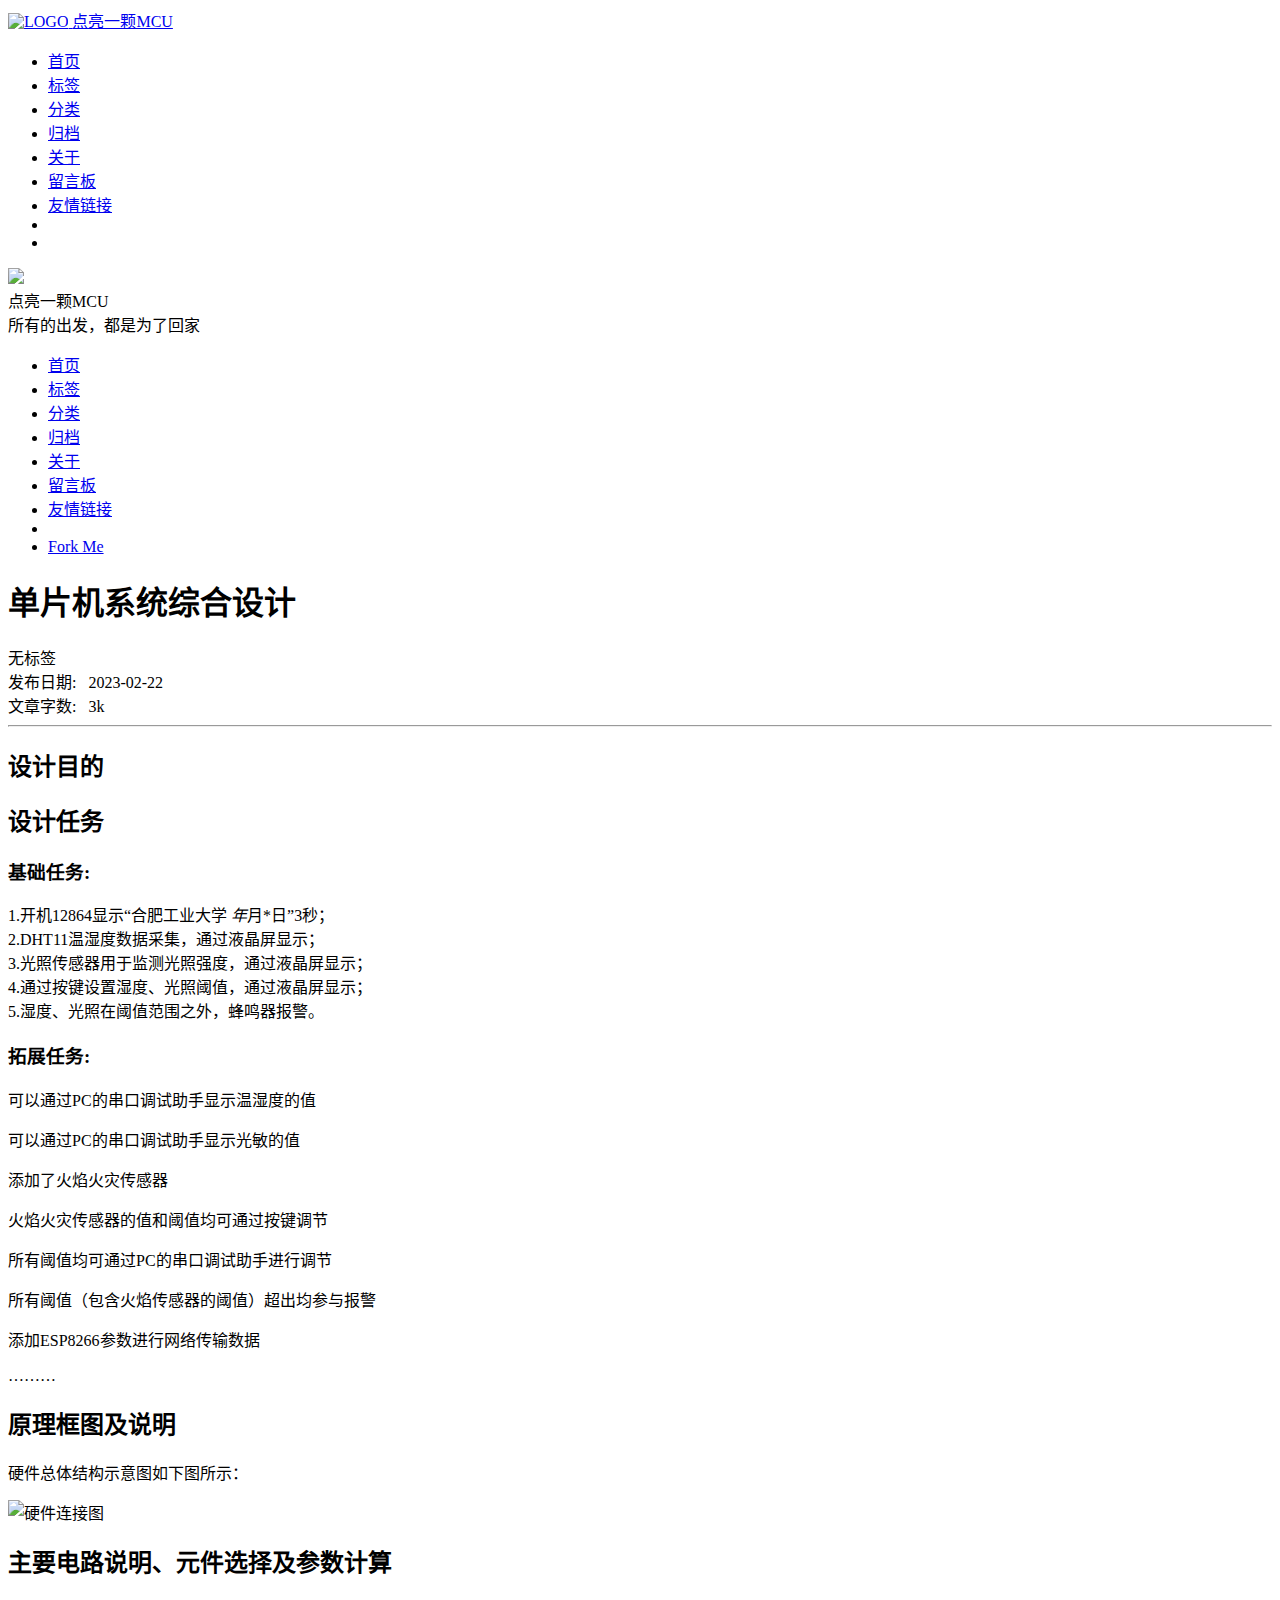
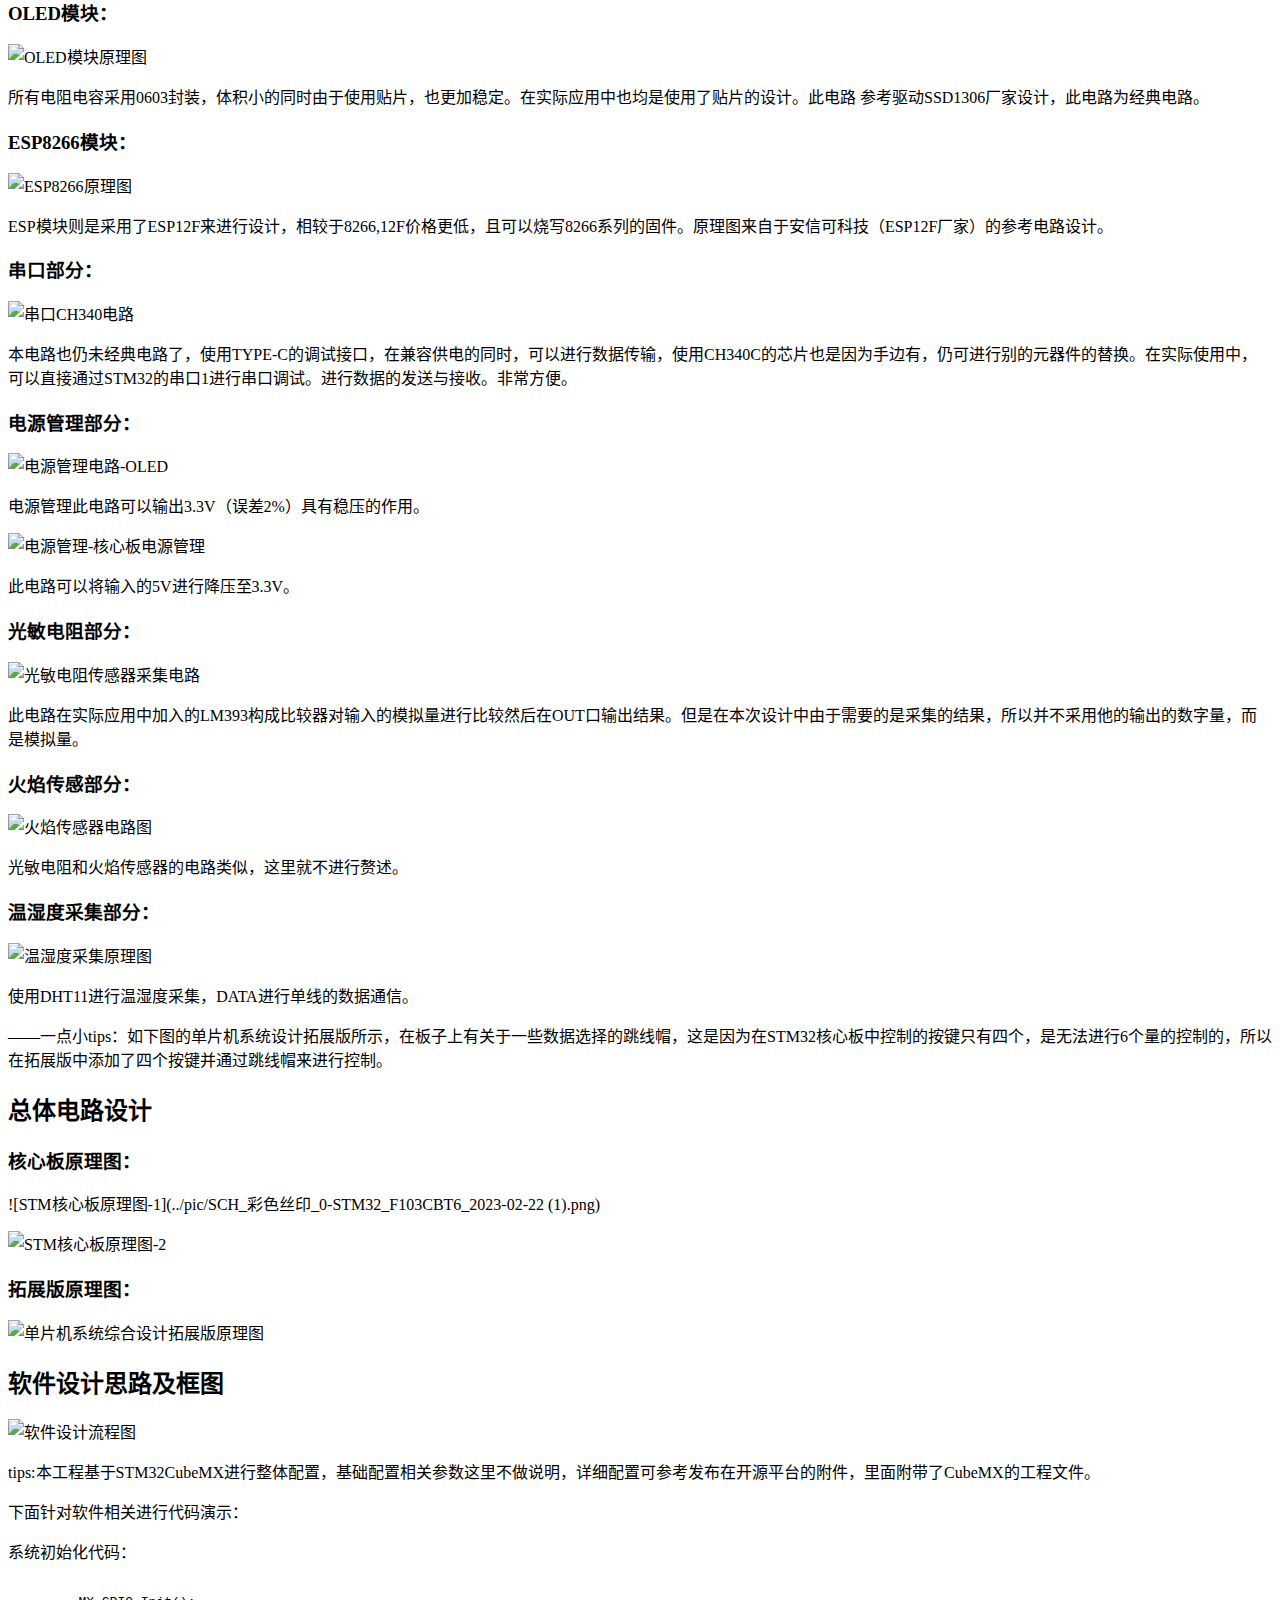
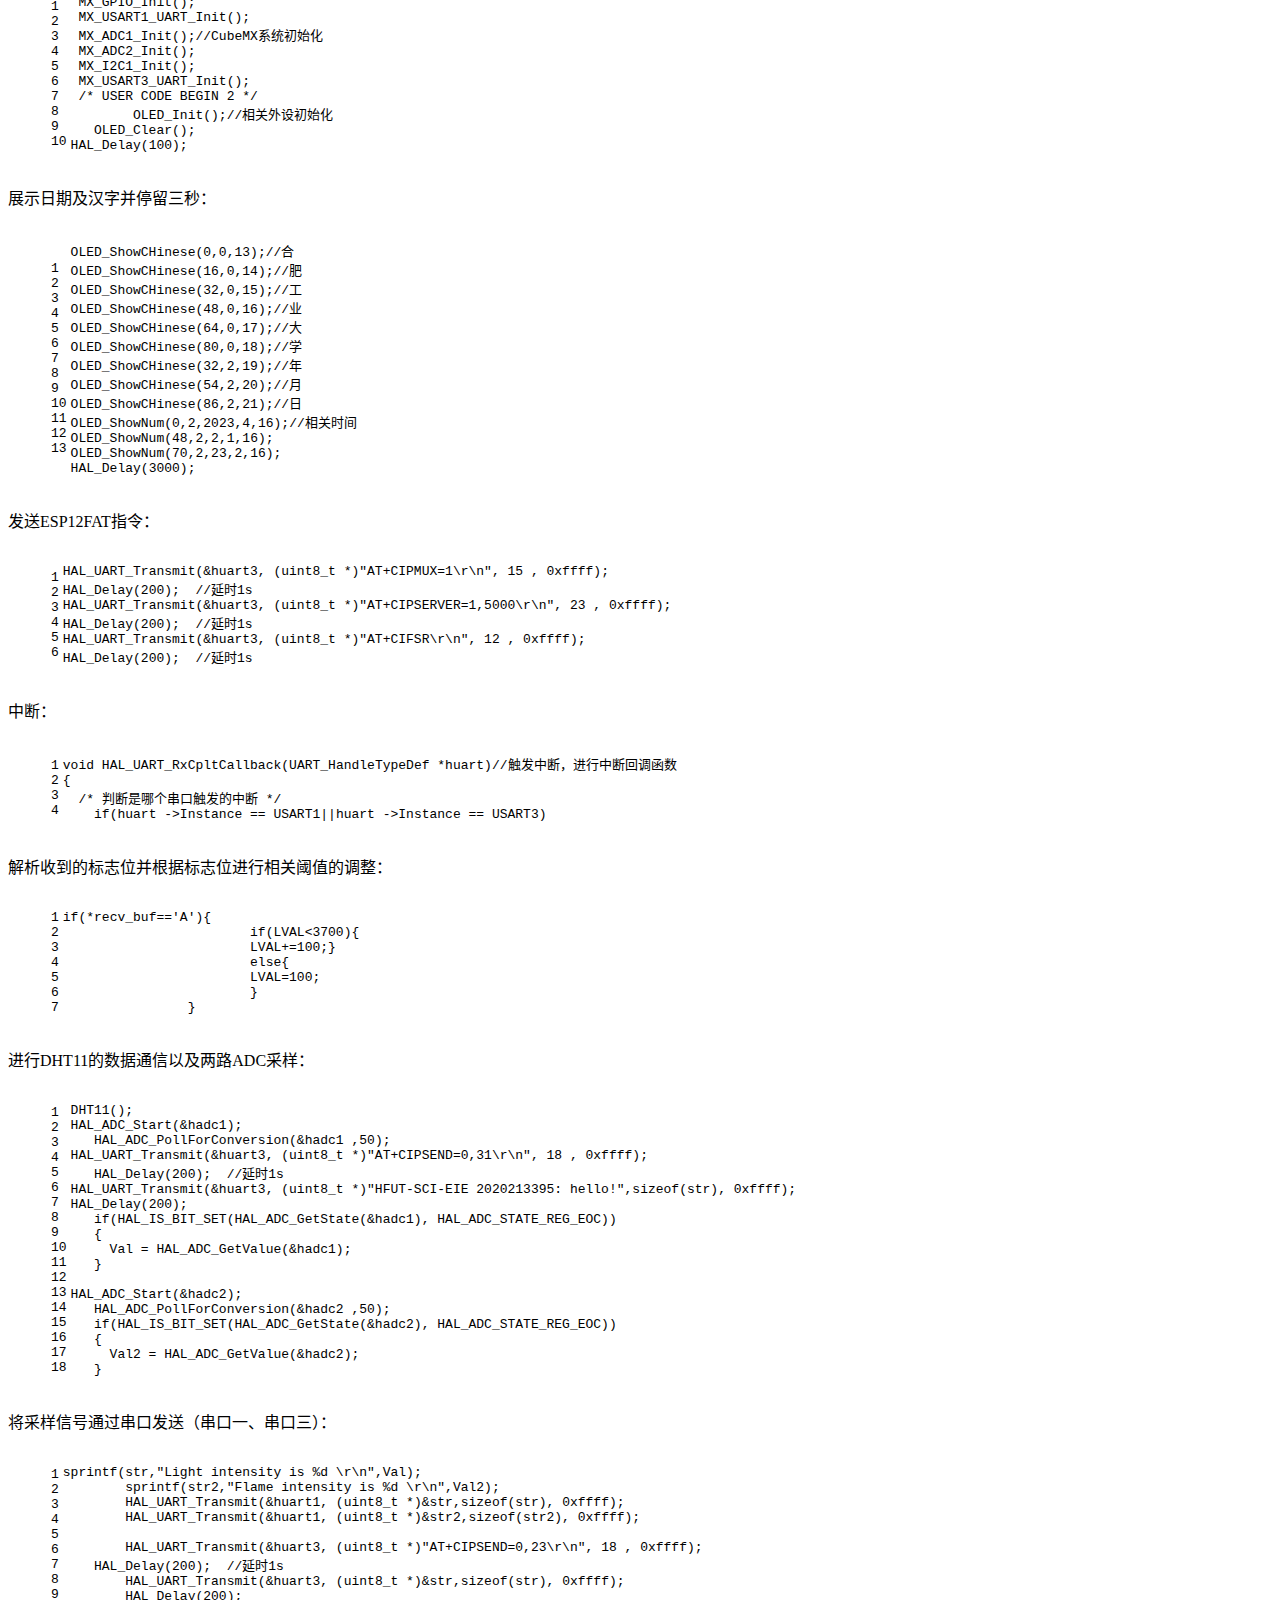
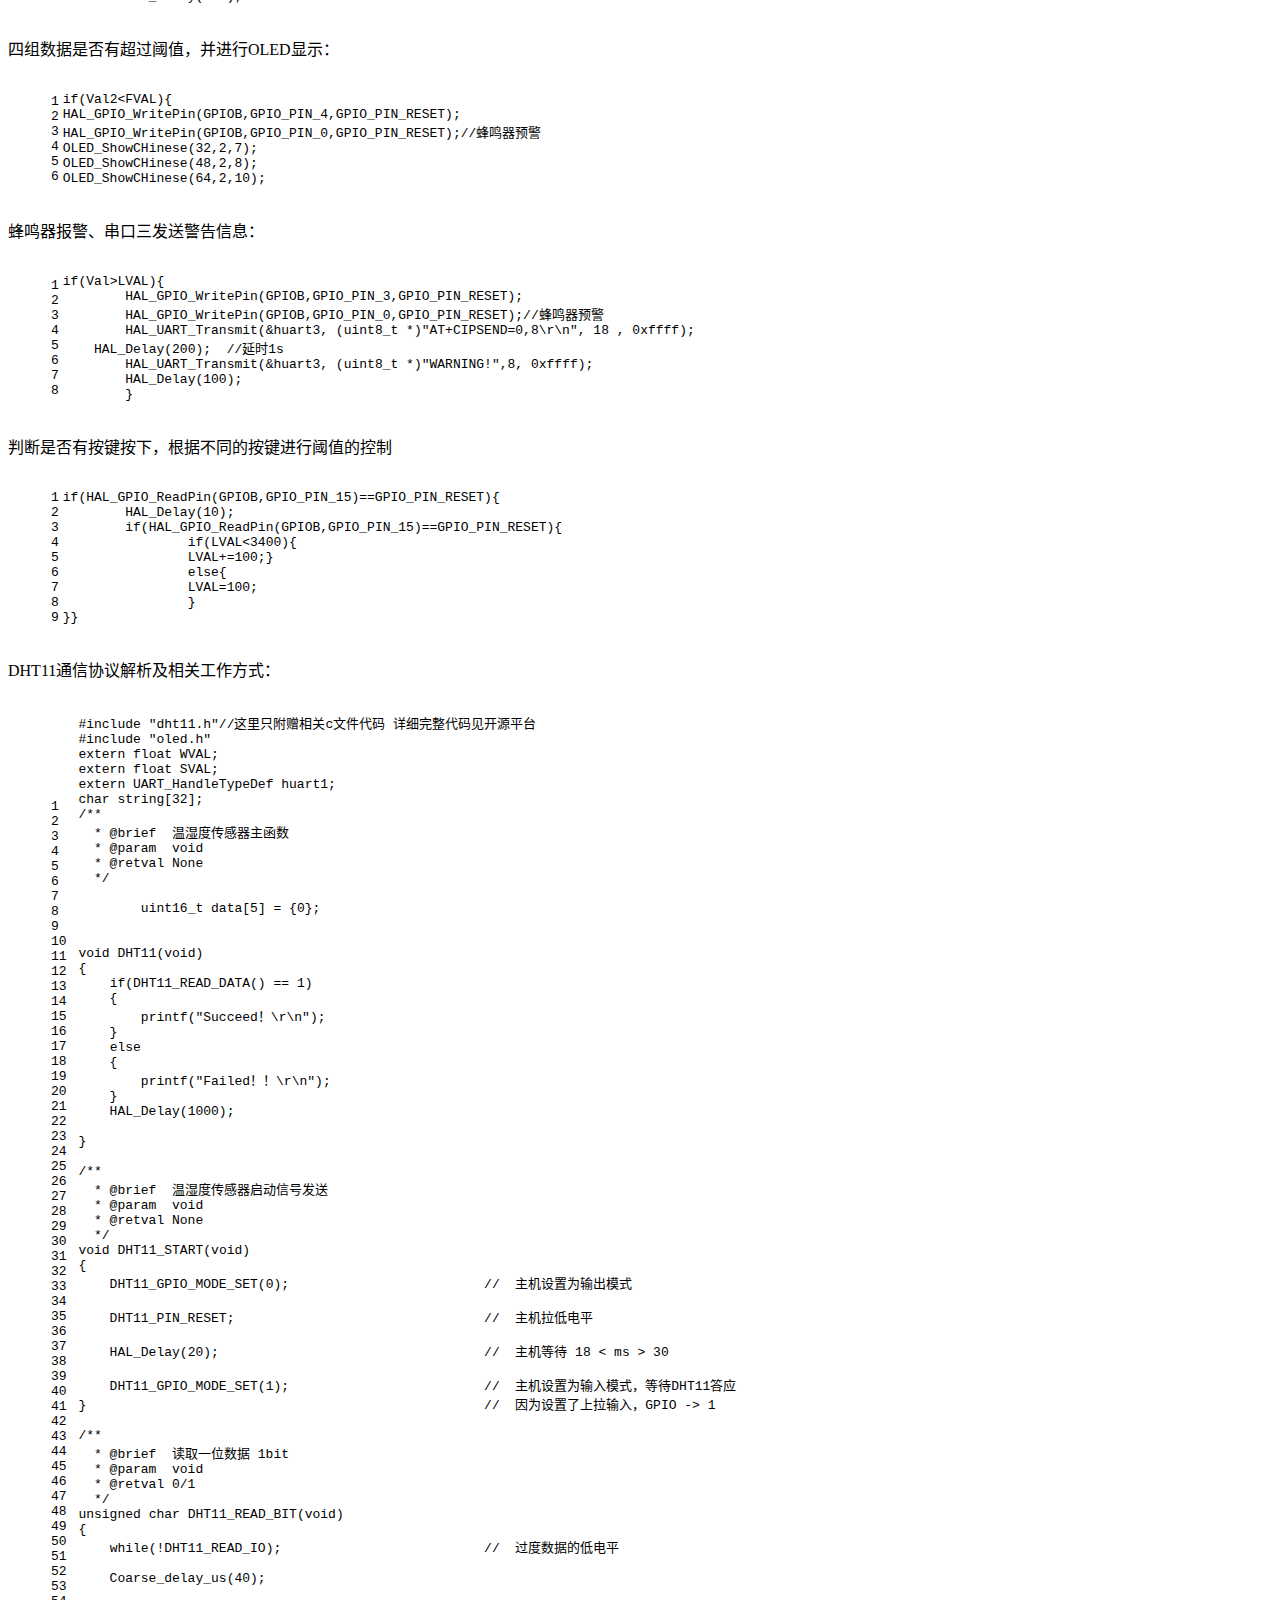
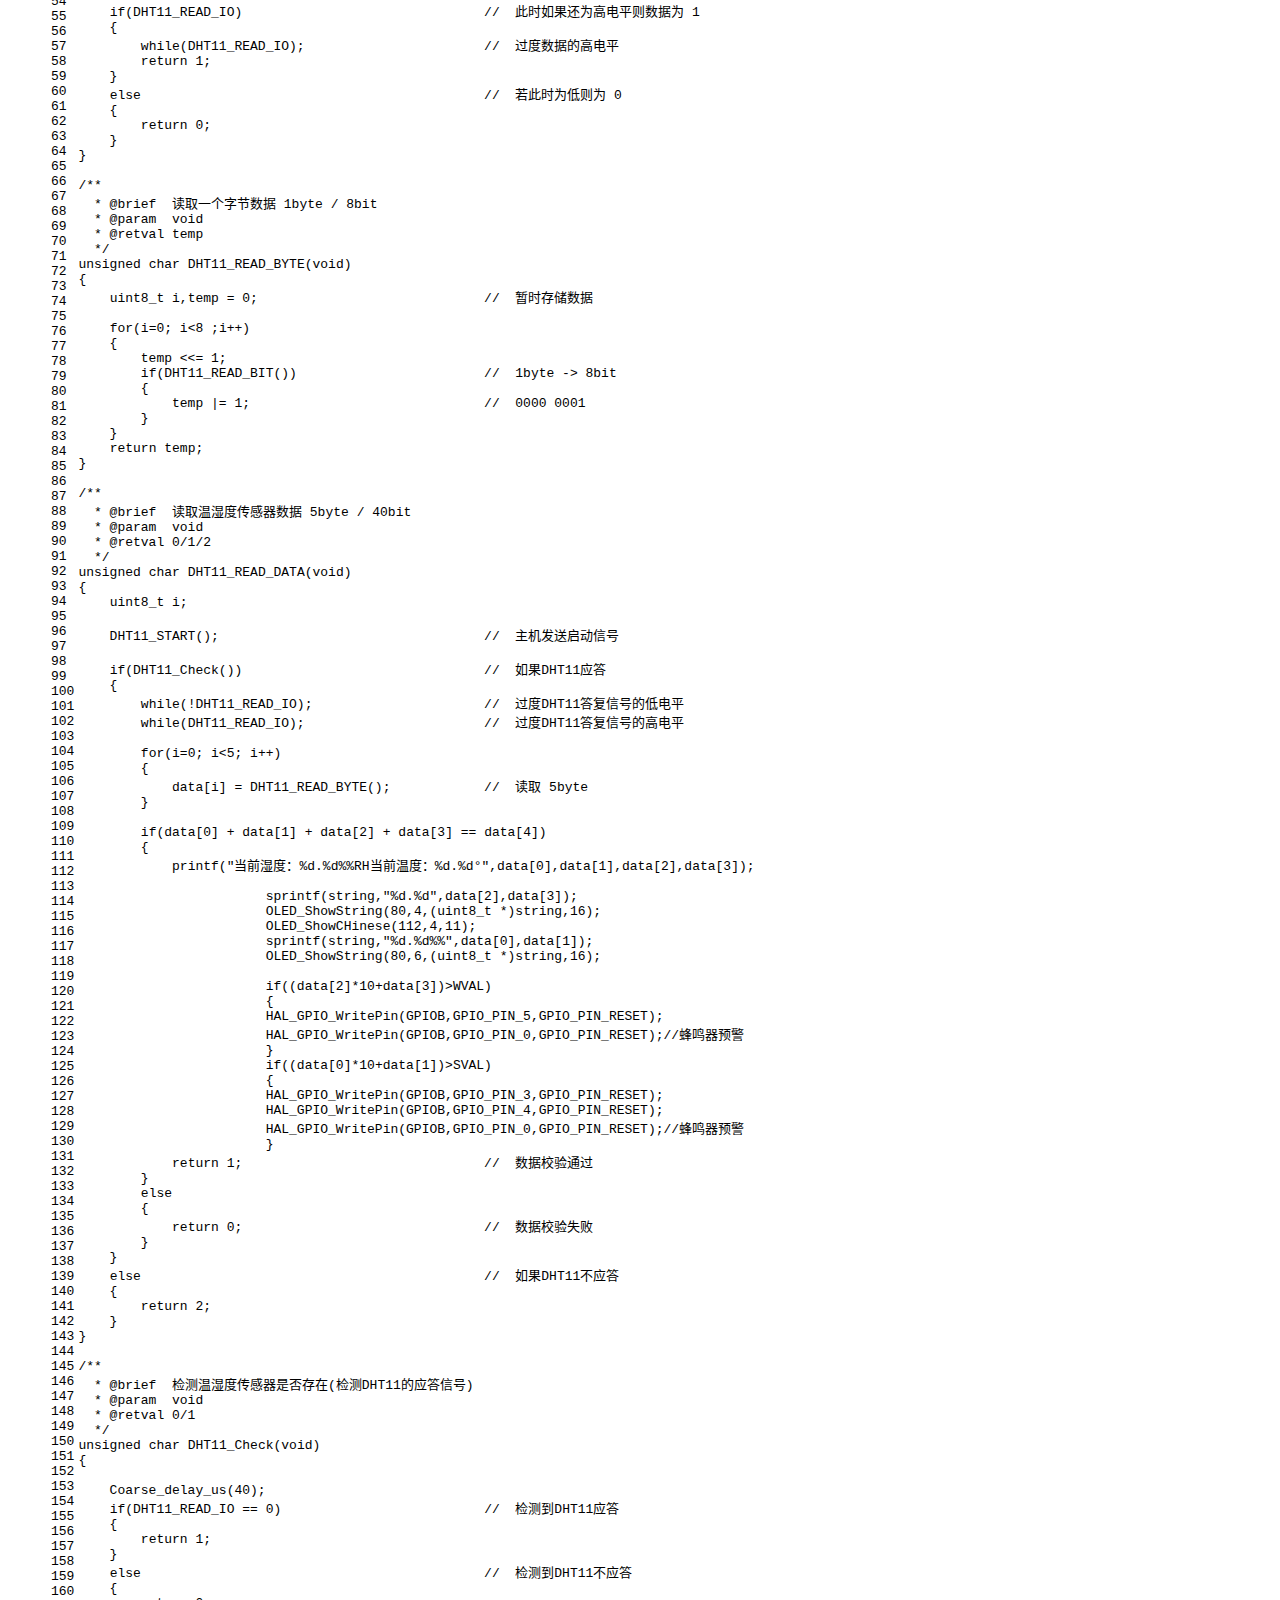
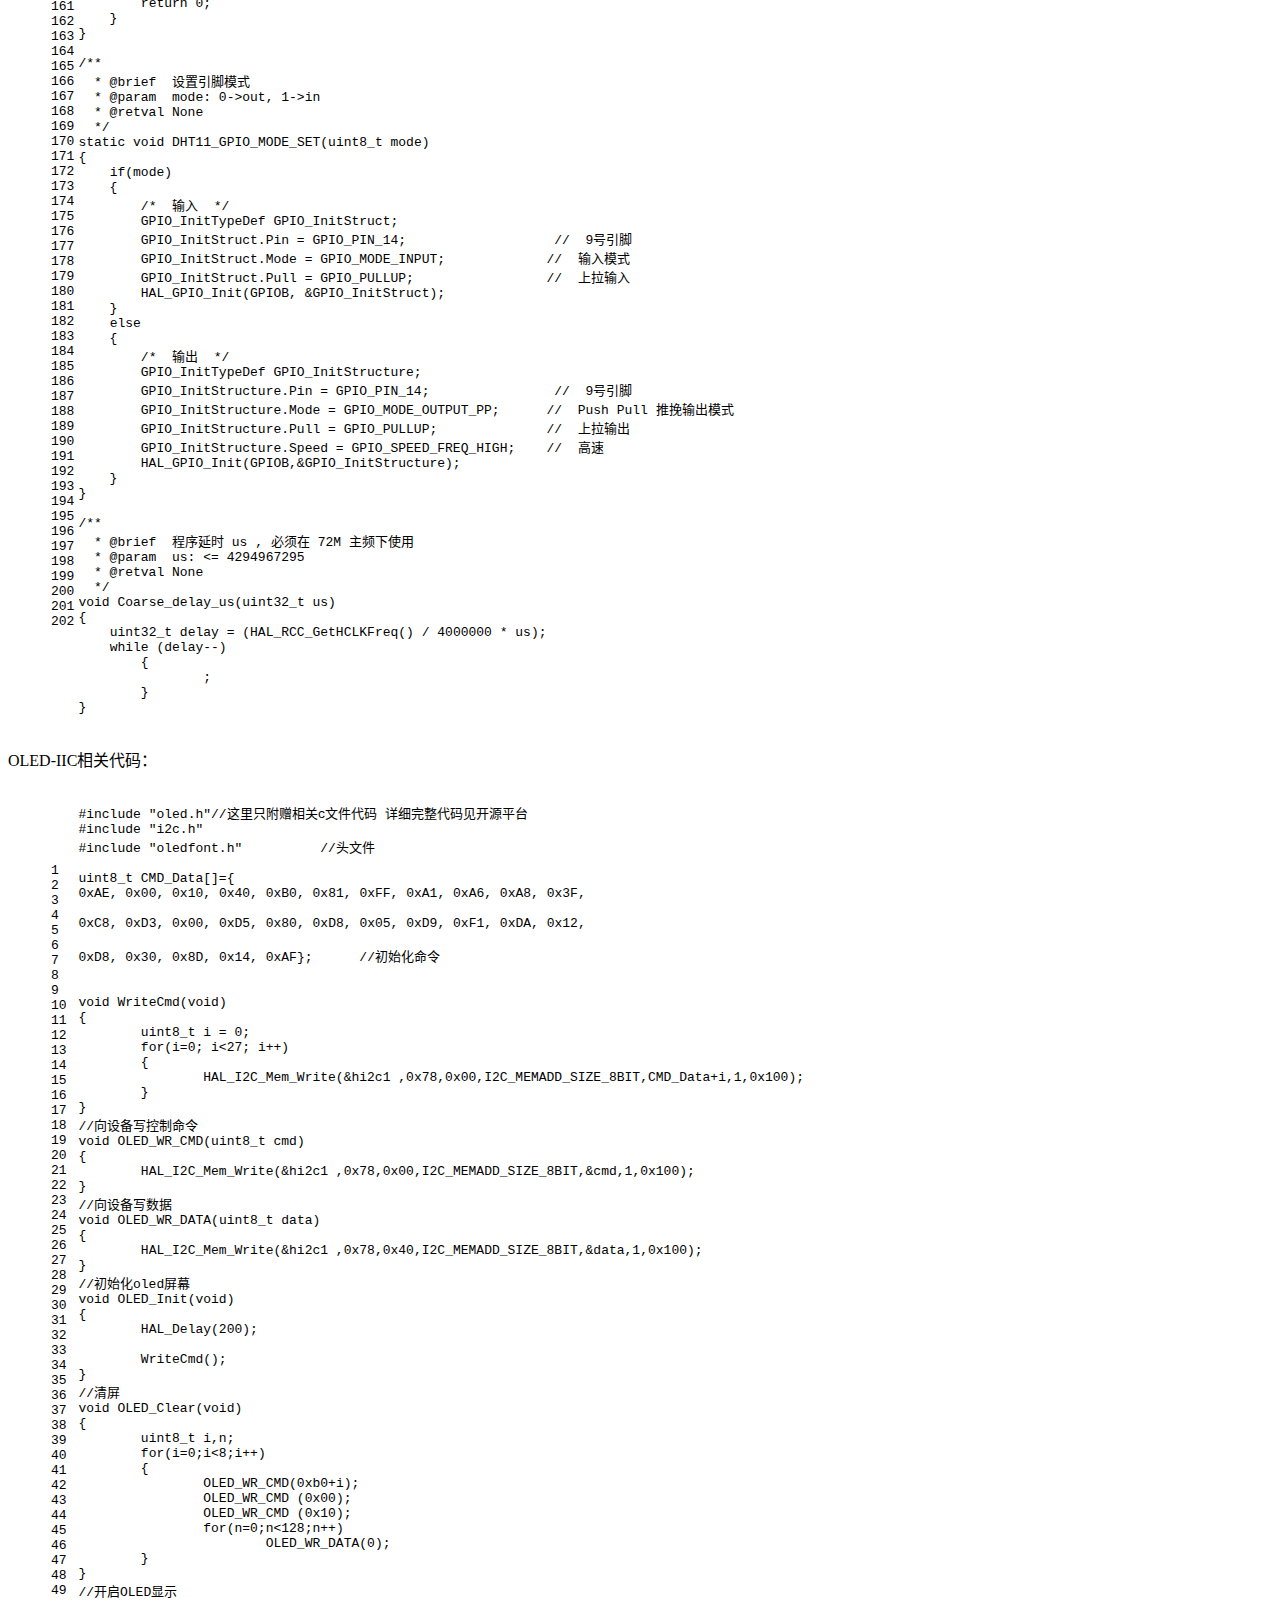
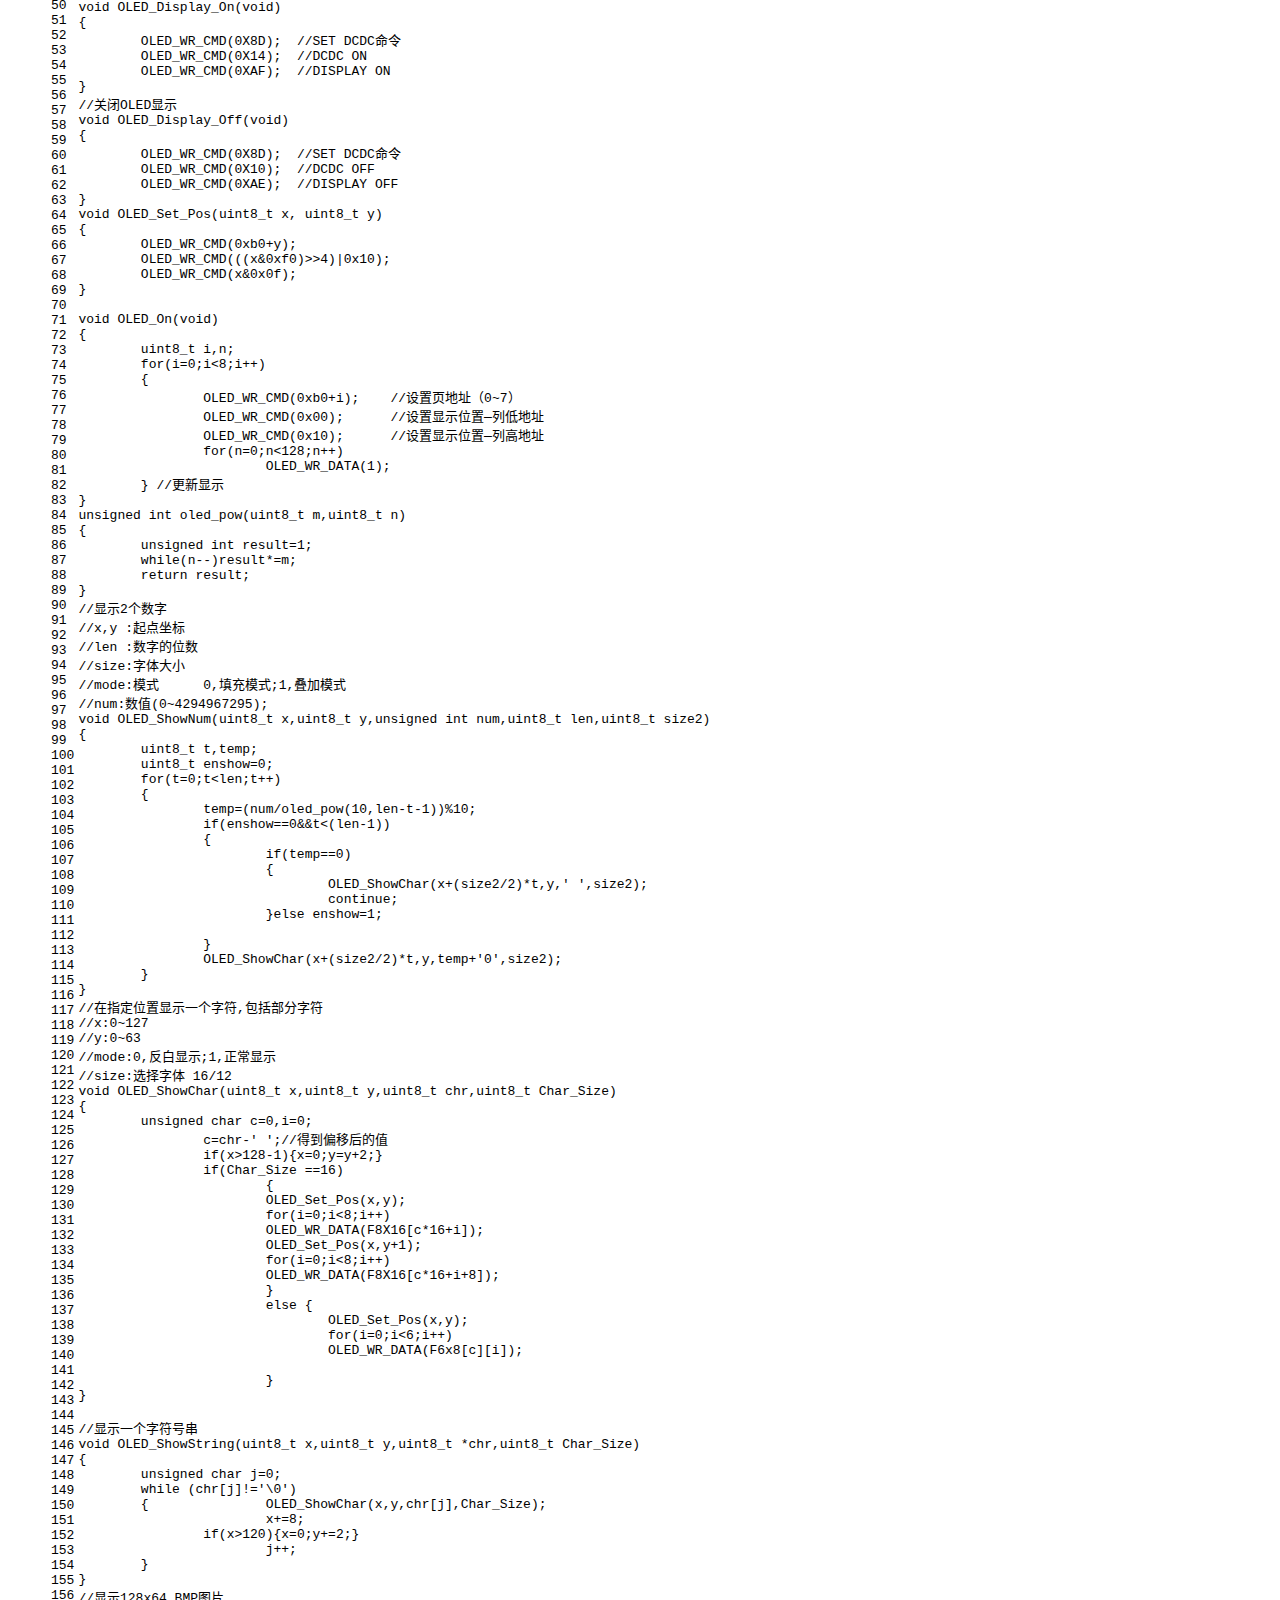
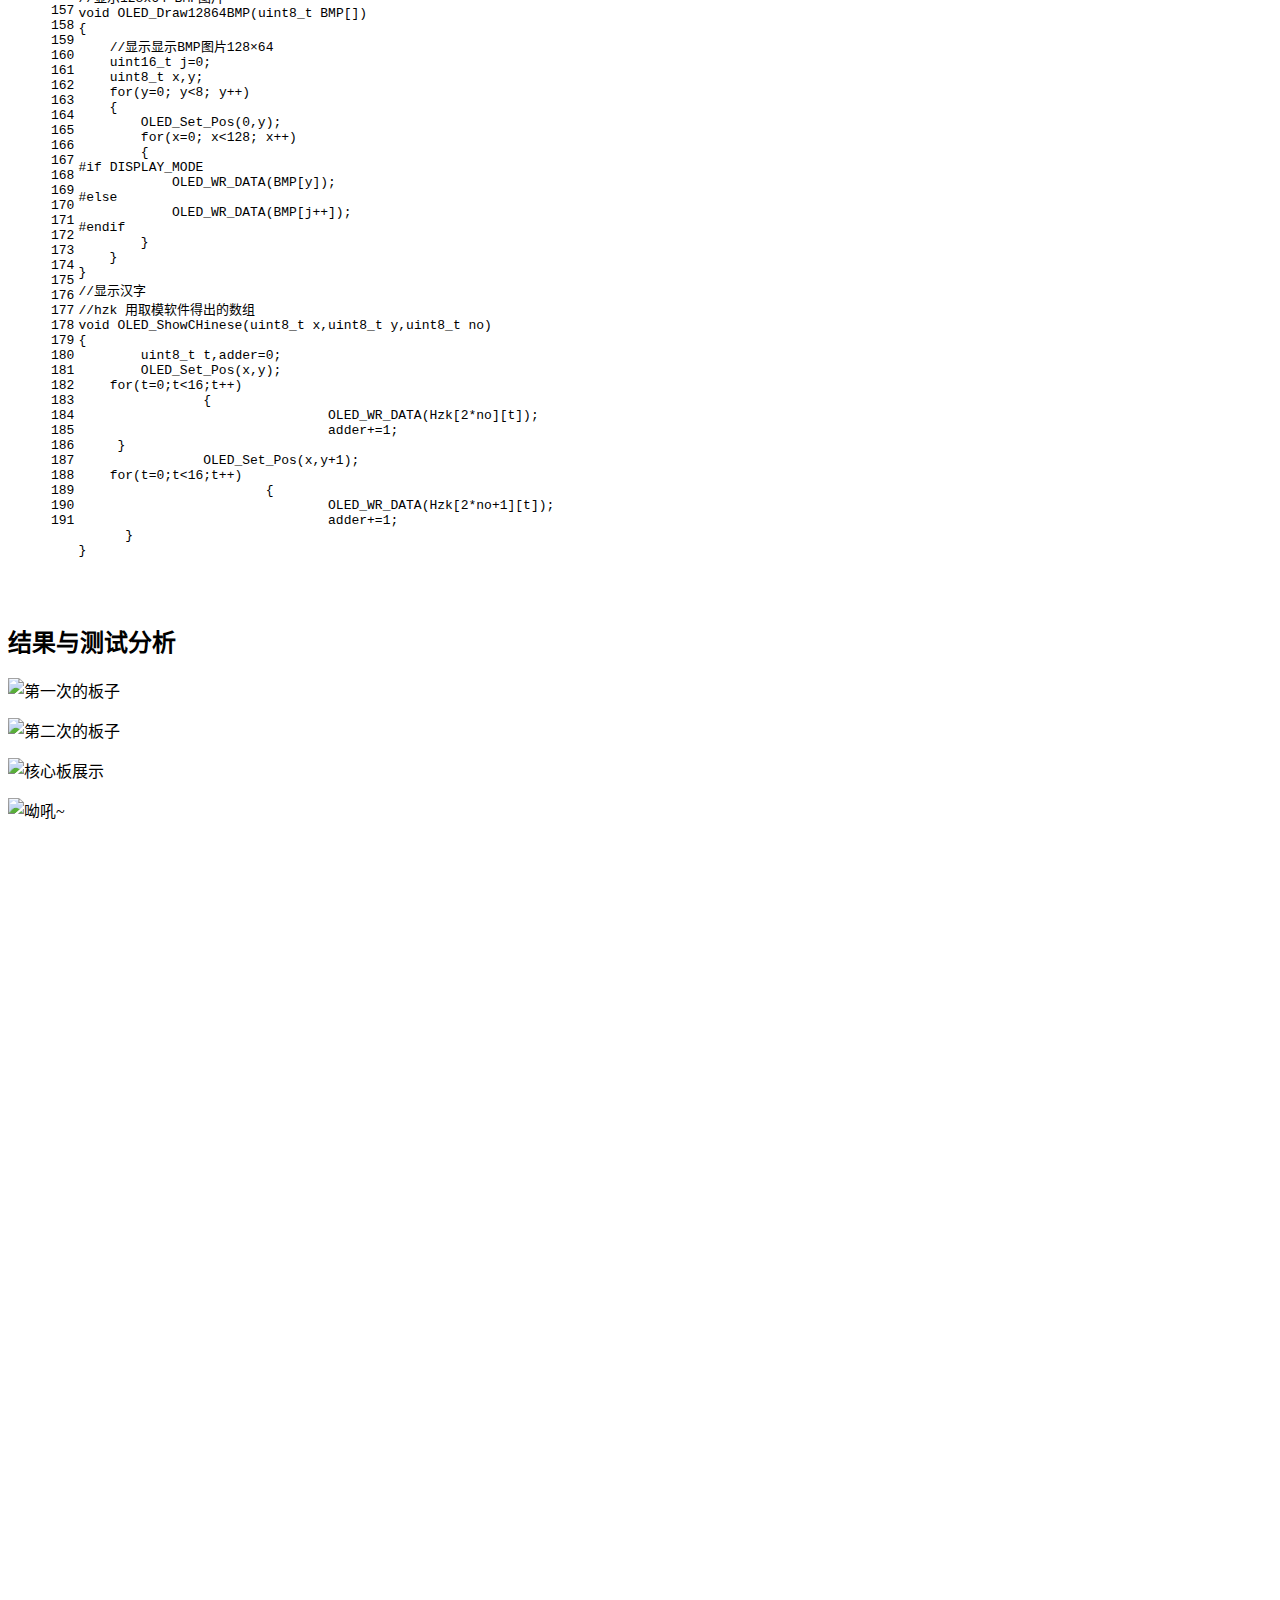
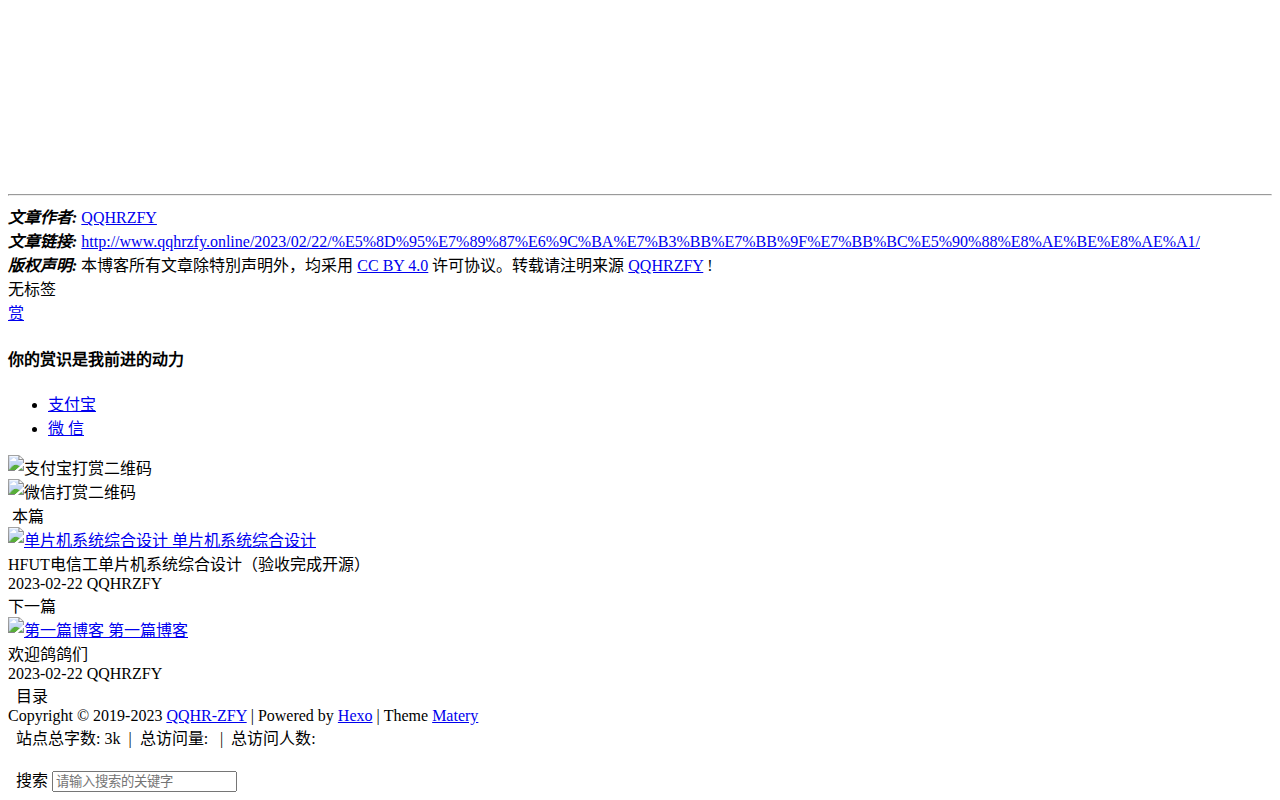
==== 2023/02/22/单片机系统综合设计/index.html @ a6436d62 "Site updated: 2023-02-23 14:31:29" ====
<!DOCTYPE HTML>
<html lang="zh-CN">


<head>
    <meta charset="utf-8">
    <meta name="keywords" content="单片机系统综合设计, 点亮一颗MCU">
    <meta name="description" content="HFUT电信工单片机系统综合设计（验收完成开源）">
    <meta http-equiv="X-UA-Compatible" content="IE=edge">
    <meta name="viewport" content="width=device-width, initial-scale=1.0, user-scalable=no">
    <meta name="renderer" content="webkit|ie-stand|ie-comp">
    <meta name="mobile-web-app-capable" content="yes">
    <meta name="format-detection" content="telephone=no">
    <meta name="apple-mobile-web-app-capable" content="yes">
    <meta name="apple-mobile-web-app-status-bar-style" content="black-translucent">
    <meta name="referrer" content="no-referrer-when-downgrade">
    <!-- Global site tag (gtag.js) - Google Analytics -->


    <title>单片机系统综合设计 | 点亮一颗MCU</title>
    <link rel="icon" type="image/png" href="/favicon.png">
    


    <!-- bg-cover style     -->



<link rel="stylesheet" type="text/css" href="/libs/awesome/css/all.min.css">
<link rel="stylesheet" type="text/css" href="/libs/materialize/materialize.min.css">
<link rel="stylesheet" type="text/css" href="/libs/aos/aos.css">
<link rel="stylesheet" type="text/css" href="/libs/animate/animate.min.css">
<link rel="stylesheet" type="text/css" href="/libs/lightGallery/css/lightgallery.min.css">
<link rel="stylesheet" type="text/css" href="/css/matery.css">
<link rel="stylesheet" type="text/css" href="/css/my.css">
<link rel="stylesheet" type="text/css" href="/css/dark.css" media="none" onload="if(media!='all')media='all'">




    <link rel="stylesheet" href="/libs/tocbot/tocbot.css">
    <link rel="stylesheet" href="/css/post.css">




    
        <link rel="stylesheet" type="text/css" href="/css/reward.css">
    



    <script src="https://cdn.bootcdn.net/ajax/libs/jquery/3.6.0/jquery.min.js"></script>

<meta name="generator" content="Hexo 6.3.0"></head>


<body>
    <header class="navbar-fixed">
    <nav id="headNav" class="bg-color nav-transparent">
        <div id="navContainer" class="nav-wrapper container">
            <div class="brand-logo">
                <a href="/" class="waves-effect waves-light">
                    
                    <img src="/medias/logo.png" class="logo-img" alt="LOGO">
                    
                    <span class="logo-span">点亮一颗MCU</span>
                </a>
            </div>
            

<a href="#" data-target="mobile-nav" class="sidenav-trigger button-collapse"><i class="fas fa-bars"></i></a>
<ul class="right nav-menu">
  
  <li class="hide-on-med-and-down nav-item">
    
    <a href="/" class="waves-effect waves-light">
      
      <i class="fas fa-home" style="zoom: 0.6;"></i>
      
      <span>首页</span>
    </a>
    
  </li>
  
  <li class="hide-on-med-and-down nav-item">
    
    <a href="/tags" class="waves-effect waves-light">
      
      <i class="fas fa-tags" style="zoom: 0.6;"></i>
      
      <span>标签</span>
    </a>
    
  </li>
  
  <li class="hide-on-med-and-down nav-item">
    
    <a href="/categories" class="waves-effect waves-light">
      
      <i class="fas fa-bookmark" style="zoom: 0.6;"></i>
      
      <span>分类</span>
    </a>
    
  </li>
  
  <li class="hide-on-med-and-down nav-item">
    
    <a href="/archives" class="waves-effect waves-light">
      
      <i class="fas fa-archive" style="zoom: 0.6;"></i>
      
      <span>归档</span>
    </a>
    
  </li>
  
  <li class="hide-on-med-and-down nav-item">
    
    <a href="/about" class="waves-effect waves-light">
      
      <i class="fas fa-user-circle" style="zoom: 0.6;"></i>
      
      <span>关于</span>
    </a>
    
  </li>
  
  <li class="hide-on-med-and-down nav-item">
    
    <a href="/contact" class="waves-effect waves-light">
      
      <i class="fas fa-comments" style="zoom: 0.6;"></i>
      
      <span>留言板</span>
    </a>
    
  </li>
  
  <li class="hide-on-med-and-down nav-item">
    
    <a href="/friends" class="waves-effect waves-light">
      
      <i class="fas fa-address-book" style="zoom: 0.6;"></i>
      
      <span>友情链接</span>
    </a>
    
  </li>
  
  <li>
    <a href="#searchModal" class="modal-trigger waves-effect waves-light">
      <i id="searchIcon" class="fas fa-search" title="搜索" style="zoom: 0.85;"></i>
    </a>
  </li>
  <li>
    <a href="javascript:;" class="waves-effect waves-light" onclick="switchNightMode()" title="深色/浅色模式" >
      <i id="sum-moon-icon" class="fas fa-sun" style="zoom: 0.85;"></i>
    </a>
  </li>
</ul>


<div id="mobile-nav" class="side-nav sidenav">

    <div class="mobile-head bg-color">
        
        <img src="/medias/logo.png" class="logo-img circle responsive-img">
        
        <div class="logo-name">点亮一颗MCU</div>
        <div class="logo-desc">
            
            所有的出发，都是为了回家
            
        </div>
    </div>

    <ul class="menu-list mobile-menu-list">
        
        <li class="m-nav-item">
	  
		<a href="/" class="waves-effect waves-light">
			
			    <i class="fa-fw fas fa-home"></i>
			
			首页
		</a>
          
        </li>
        
        <li class="m-nav-item">
	  
		<a href="/tags" class="waves-effect waves-light">
			
			    <i class="fa-fw fas fa-tags"></i>
			
			标签
		</a>
          
        </li>
        
        <li class="m-nav-item">
	  
		<a href="/categories" class="waves-effect waves-light">
			
			    <i class="fa-fw fas fa-bookmark"></i>
			
			分类
		</a>
          
        </li>
        
        <li class="m-nav-item">
	  
		<a href="/archives" class="waves-effect waves-light">
			
			    <i class="fa-fw fas fa-archive"></i>
			
			归档
		</a>
          
        </li>
        
        <li class="m-nav-item">
	  
		<a href="/about" class="waves-effect waves-light">
			
			    <i class="fa-fw fas fa-user-circle"></i>
			
			关于
		</a>
          
        </li>
        
        <li class="m-nav-item">
	  
		<a href="/contact" class="waves-effect waves-light">
			
			    <i class="fa-fw fas fa-comments"></i>
			
			留言板
		</a>
          
        </li>
        
        <li class="m-nav-item">
	  
		<a href="/friends" class="waves-effect waves-light">
			
			    <i class="fa-fw fas fa-address-book"></i>
			
			友情链接
		</a>
          
        </li>
        
        
        <li><div class="divider"></div></li>
        <li>
            <a href="https://github.com/blinkfox/hexo-theme-matery" class="waves-effect waves-light" target="_blank">
                <i class="fab fa-github-square fa-fw"></i>Fork Me
            </a>
        </li>
        
    </ul>
</div>


        </div>

        
            <style>
    .nav-transparent .github-corner {
        display: none !important;
    }

    .github-corner {
        position: absolute;
        z-index: 10;
        top: 0;
        right: 0;
        border: 0;
        transform: scale(1.1);
    }

    .github-corner svg {
        color: #0f9d58;
        fill: #fff;
        height: 64px;
        width: 64px;
    }

    .github-corner:hover .octo-arm {
        animation: a 0.56s ease-in-out;
    }

    .github-corner .octo-arm {
        animation: none;
    }

    @keyframes a {
        0%,
        to {
            transform: rotate(0);
        }
        20%,
        60% {
            transform: rotate(-25deg);
        }
        40%,
        80% {
            transform: rotate(10deg);
        }
    }
</style>

<a href="https://github.com/blinkfox/hexo-theme-matery" class="github-corner tooltipped hide-on-med-and-down" target="_blank"
   data-tooltip="Fork Me" data-position="left" data-delay="50">
    <svg viewBox="0 0 250 250" aria-hidden="true">
        <path d="M0,0 L115,115 L130,115 L142,142 L250,250 L250,0 Z"></path>
        <path d="M128.3,109.0 C113.8,99.7 119.0,89.6 119.0,89.6 C122.0,82.7 120.5,78.6 120.5,78.6 C119.2,72.0 123.4,76.3 123.4,76.3 C127.3,80.9 125.5,87.3 125.5,87.3 C122.9,97.6 130.6,101.9 134.4,103.2"
              fill="currentColor" style="transform-origin: 130px 106px;" class="octo-arm"></path>
        <path d="M115.0,115.0 C114.9,115.1 118.7,116.5 119.8,115.4 L133.7,101.6 C136.9,99.2 139.9,98.4 142.2,98.6 C133.8,88.0 127.5,74.4 143.8,58.0 C148.5,53.4 154.0,51.2 159.7,51.0 C160.3,49.4 163.2,43.6 171.4,40.1 C171.4,40.1 176.1,42.5 178.8,56.2 C183.1,58.6 187.2,61.8 190.9,65.4 C194.5,69.0 197.7,73.2 200.1,77.6 C213.8,80.2 216.3,84.9 216.3,84.9 C212.7,93.1 206.9,96.0 205.4,96.6 C205.1,102.4 203.0,107.8 198.3,112.5 C181.9,128.9 168.3,122.5 157.7,114.1 C157.9,116.9 156.7,120.9 152.7,124.9 L141.0,136.5 C139.8,137.7 141.6,141.9 141.8,141.8 Z"
              fill="currentColor" class="octo-body"></path>
    </svg>
</a>
        
    </nav>

</header>

    
<script src="/libs/cryptojs/crypto-js.min.js"></script>
<script>
    (function() {
        let pwd = '1c813436ae2b0d170c5ddd12ac3616b3e2190ecc0683de65cbc99efa6fdace40';
        if (pwd && pwd.length > 0) {
            if (pwd !== CryptoJS.SHA256(prompt('请输入访问本文章的密码')).toString(CryptoJS.enc.Hex)) {
                alert('密码错误，将返回主页！');
                location.href = '/';
            }
        }
    })();
</script>




<div class="bg-cover pd-header post-cover" style="background-image: url('https://image.lceda.cn/avatars/2023/2/wgJTvT9uEKemUwC78Rg8IKtiUtp788dPjsZkvFjA.png')">
    <div class="container" style="right: 0px;left: 0px;">
        <div class="row">
            <div class="col s12 m12 l12">
                <div class="brand">
                    <h1 class="description center-align post-title">单片机系统综合设计</h1>
                </div>
            </div>
        </div>
    </div>
</div>




<main class="post-container content">

    
    <div class="row">
    <div id="main-content" class="col s12 m12 l9">
        <!-- 文章内容详情 -->
<div id="artDetail">
    <div class="card">
        <div class="card-content article-info">
            <div class="row tag-cate">
                <div class="col s7">
                    
                          <div class="article-tag">
                            <span class="chip bg-color">无标签</span>
                          </div>
                    
                </div>
                <div class="col s5 right-align">
                    
                </div>
            </div>

            <div class="post-info">
                
                <div class="post-date info-break-policy">
                    <i class="far fa-calendar-minus fa-fw"></i>发布日期:&nbsp;&nbsp;
                    2023-02-22
                </div>
                

                

                
                <div class="info-break-policy">
                    <i class="far fa-file-word fa-fw"></i>文章字数:&nbsp;&nbsp;
                    3k
                </div>
                

                

                
            </div>
        </div>
        <hr class="clearfix">

        

        

        <div class="card-content article-card-content">
            <div id="articleContent">
                <h2 id="设计目的"><a href="#设计目的" class="headerlink" title="设计目的"></a>设计目的</h2><h2 id="设计任务"><a href="#设计任务" class="headerlink" title="设计任务"></a>设计任务</h2><h3 id="基础任务"><a href="#基础任务" class="headerlink" title="基础任务:"></a>基础任务:</h3><p>1.开机12864显示“合肥工业大学 <em>年</em>月*日”3秒；<br>2.DHT11温湿度数据采集，通过液晶屏显示；<br>3.光照传感器用于监测光照强度，通过液晶屏显示；<br>4.通过按键设置湿度、光照阈值，通过液晶屏显示；<br>5.湿度、光照在阈值范围之外，蜂鸣器报警。</p>
<h3 id="拓展任务"><a href="#拓展任务" class="headerlink" title="拓展任务:"></a>拓展任务:</h3><p>可以通过PC的串口调试助手显示温湿度的值</p>
<p>可以通过PC的串口调试助手显示光敏的值</p>
<p>添加了火焰火灾传感器</p>
<p>火焰火灾传感器的值和阈值均可通过按键调节</p>
<p>所有阈值均可通过PC的串口调试助手进行调节</p>
<p>所有阈值（包含火焰传感器的阈值）超出均参与报警</p>
<p>添加ESP8266参数进行网络传输数据</p>
<p>………</p>
<h2 id="原理框图及说明"><a href="#原理框图及说明" class="headerlink" title="原理框图及说明"></a>原理框图及说明</h2><p>硬件总体结构示意图如下图所示：</p>
<p><img src="/../pic/%E7%A1%AC%E4%BB%B6%E8%BF%9E%E6%8E%A5%E5%9B%BE.png" alt="硬件连接图"></p>
<h2 id="主要电路说明、元件选择及参数计算"><a href="#主要电路说明、元件选择及参数计算" class="headerlink" title="主要电路说明、元件选择及参数计算"></a>主要电路说明、元件选择及参数计算</h2><h3 id="OLED模块："><a href="#OLED模块：" class="headerlink" title="OLED模块："></a>OLED模块：</h3><p><img src="/../pic/OLED%E5%B1%8F%E5%B9%95%E6%A0%B8%E5%BF%83%E7%94%B5%E8%B7%AF.png" alt="OLED模块原理图"></p>
<p>所有电阻电容采用0603封装，体积小的同时由于使用贴片，也更加稳定。在实际应用中也均是使用了贴片的设计。此电路 参考驱动SSD1306厂家设计，此电路为经典电路。</p>
<h3 id="ESP8266模块："><a href="#ESP8266模块：" class="headerlink" title="ESP8266模块："></a>ESP8266模块：</h3><p><img src="/../pic/ESP%E6%A8%A1%E5%9D%97%E7%94%B5%E8%B7%AF.png" alt="ESP8266原理图"></p>
<p>ESP模块则是采用了ESP12F来进行设计，相较于8266,12F价格更低，且可以烧写8266系列的固件。原理图来自于安信可科技（ESP12F厂家）的参考电路设计。</p>
<h3 id="串口部分："><a href="#串口部分：" class="headerlink" title="串口部分："></a>串口部分：</h3><p><img src="/../pic/PC-%E4%B8%B2%E5%8F%A3%E7%94%B5%E8%B7%AF.png" alt="串口CH340电路"></p>
<p>本电路也仍未经典电路了，使用TYPE-C的调试接口，在兼容供电的同时，可以进行数据传输，使用CH340C的芯片也是因为手边有，仍可进行别的元器件的替换。在实际使用中，可以直接通过STM32的串口1进行串口调试。进行数据的发送与接收。非常方便。</p>
<h3 id="电源管理部分："><a href="#电源管理部分：" class="headerlink" title="电源管理部分："></a>电源管理部分：</h3><p><img src="/../pic/%E7%94%B5%E6%BA%90%E7%AE%A1%E7%90%86-OLED.png" alt="电源管理电路-OLED"></p>
<p>电源管理此电路可以输出3.3V（误差2%）具有稳压的作用。</p>
<p><img src="/../pic/%E7%94%B5%E6%BA%90%E7%AE%A1%E7%90%86-%E6%A0%B8%E5%BF%83%E6%9D%BF.png" alt="电源管理-核心板电源管理"></p>
<p>此电路可以将输入的5V进行降压至3.3V。</p>
<h3 id="光敏电阻部分："><a href="#光敏电阻部分：" class="headerlink" title="光敏电阻部分："></a>光敏电阻部分：</h3><p><img src="/../pic/%E5%85%89%E6%95%8F%E7%94%B5%E9%98%BB%E9%87%87%E9%9B%86%E4%BC%A0%E6%84%9F%E5%99%A8%E7%94%B5%E8%B7%AF.png" alt="光敏电阻传感器采集电路"></p>
<p>此电路在实际应用中加入的LM393构成比较器对输入的模拟量进行比较然后在OUT口输出结果。但是在本次设计中由于需要的是采集的结果，所以并不采用他的输出的数字量，而是模拟量。</p>
<h3 id="火焰传感部分："><a href="#火焰传感部分：" class="headerlink" title="火焰传感部分："></a>火焰传感部分：</h3><p><img src="/../pic/%E7%81%AB%E7%84%B0%E4%BC%A0%E6%84%9F%E5%99%A8%E7%94%B5%E8%B7%AF.png" alt="火焰传感器电路图"></p>
<p>光敏电阻和火焰传感器的电路类似，这里就不进行赘述。</p>
<h3 id="温湿度采集部分："><a href="#温湿度采集部分：" class="headerlink" title="温湿度采集部分："></a>温湿度采集部分：</h3><p><img src="/../pic/%E6%B8%A9%E6%B9%BF%E5%BA%A6%E9%87%87%E9%9B%86%E4%BC%A0%E6%84%9F%E5%99%A8%E7%94%B5%E8%B7%AF.png" alt="温湿度采集原理图"></p>
<p>使用DHT11进行温湿度采集，DATA进行单线的数据通信。</p>
<p>——一点小tips：如下图的单片机系统设计拓展版所示，在板子上有关于一些数据选择的跳线帽，这是因为在STM32核心板中控制的按键只有四个，是无法进行6个量的控制的，所以在拓展版中添加了四个按键并通过跳线帽来进行控制。</p>
<h2 id="总体电路设计"><a href="#总体电路设计" class="headerlink" title="总体电路设计"></a>总体电路设计</h2><h3 id="核心板原理图："><a href="#核心板原理图：" class="headerlink" title="核心板原理图："></a>核心板原理图：</h3><p>![STM核心板原理图-1](..&#x2F;pic&#x2F;SCH_彩色丝印_0-STM32_F103CBT6_2023-02-22 (1).png)</p>
<p><img src="/../pic/SCH_%E5%BD%A9%E8%89%B2%E4%B8%9D%E5%8D%B0_0-STM32_F103CBT6_2_2023-02-22.png" alt="STM核心板原理图-2"></p>
<h3 id="拓展版原理图："><a href="#拓展版原理图：" class="headerlink" title="拓展版原理图："></a>拓展版原理图：</h3><p><img src="/../pic/Schematic_%E5%8D%95%E7%89%87%E6%9C%BA%E7%B3%BB%E7%BB%9F%E8%AE%BE%E8%AE%A1%E3%80%90%E5%B7%B2%E5%AE%8C%E6%88%90%E9%AA%8C%E8%AF%81%E3%80%91_2023-02-22.png" alt="单片机系统综合设计拓展版原理图"></p>
<h2 id="软件设计思路及框图"><a href="#软件设计思路及框图" class="headerlink" title="软件设计思路及框图"></a>软件设计思路及框图</h2><p><img src="/../pic/%E8%BD%AF%E4%BB%B6%E6%B5%81%E7%A8%8B%E5%9B%BE.png" alt="软件设计流程图"></p>
<p>tips:本工程基于STM32CubeMX进行整体配置，基础配置相关参数这里不做说明，详细配置可参考发布在开源平台的附件，里面附带了CubeMX的工程文件。</p>
<p>下面针对软件相关进行代码演示：</p>
<p>系统初始化代码：</p>
<figure class="highlight c"><table><tr><td class="gutter"><pre><span class="line">1</span><br><span class="line">2</span><br><span class="line">3</span><br><span class="line">4</span><br><span class="line">5</span><br><span class="line">6</span><br><span class="line">7</span><br><span class="line">8</span><br><span class="line">9</span><br><span class="line">10</span><br></pre></td><td class="code"><pre><span class="line"> MX_GPIO_Init();</span><br><span class="line"> MX_USART1_UART_Init();</span><br><span class="line"> MX_ADC1_Init();<span class="comment">//CubeMX系统初始化</span></span><br><span class="line"> MX_ADC2_Init();</span><br><span class="line"> MX_I2C1_Init();</span><br><span class="line"> MX_USART3_UART_Init();</span><br><span class="line"> <span class="comment">/* USER CODE BEGIN 2 */</span></span><br><span class="line"> 	OLED_Init();<span class="comment">//相关外设初始化</span></span><br><span class="line">   OLED_Clear();</span><br><span class="line">HAL_Delay(<span class="number">100</span>);</span><br></pre></td></tr></table></figure>

<p>展示日期及汉字并停留三秒：</p>
<figure class="highlight c"><table><tr><td class="gutter"><pre><span class="line">1</span><br><span class="line">2</span><br><span class="line">3</span><br><span class="line">4</span><br><span class="line">5</span><br><span class="line">6</span><br><span class="line">7</span><br><span class="line">8</span><br><span class="line">9</span><br><span class="line">10</span><br><span class="line">11</span><br><span class="line">12</span><br><span class="line">13</span><br></pre></td><td class="code"><pre><span class="line">OLED_ShowCHinese(<span class="number">0</span>,<span class="number">0</span>,<span class="number">13</span>);<span class="comment">//合</span></span><br><span class="line">OLED_ShowCHinese(<span class="number">16</span>,<span class="number">0</span>,<span class="number">14</span>);<span class="comment">//肥</span></span><br><span class="line">OLED_ShowCHinese(<span class="number">32</span>,<span class="number">0</span>,<span class="number">15</span>);<span class="comment">//工</span></span><br><span class="line">OLED_ShowCHinese(<span class="number">48</span>,<span class="number">0</span>,<span class="number">16</span>);<span class="comment">//业</span></span><br><span class="line">OLED_ShowCHinese(<span class="number">64</span>,<span class="number">0</span>,<span class="number">17</span>);<span class="comment">//大</span></span><br><span class="line">OLED_ShowCHinese(<span class="number">80</span>,<span class="number">0</span>,<span class="number">18</span>);<span class="comment">//学</span></span><br><span class="line">OLED_ShowCHinese(<span class="number">32</span>,<span class="number">2</span>,<span class="number">19</span>);<span class="comment">//年</span></span><br><span class="line">OLED_ShowCHinese(<span class="number">54</span>,<span class="number">2</span>,<span class="number">20</span>);<span class="comment">//月</span></span><br><span class="line">OLED_ShowCHinese(<span class="number">86</span>,<span class="number">2</span>,<span class="number">21</span>);<span class="comment">//日</span></span><br><span class="line">OLED_ShowNum(<span class="number">0</span>,<span class="number">2</span>,<span class="number">2023</span>,<span class="number">4</span>,<span class="number">16</span>);<span class="comment">//相关时间</span></span><br><span class="line">OLED_ShowNum(<span class="number">48</span>,<span class="number">2</span>,<span class="number">2</span>,<span class="number">1</span>,<span class="number">16</span>);</span><br><span class="line">OLED_ShowNum(<span class="number">70</span>,<span class="number">2</span>,<span class="number">23</span>,<span class="number">2</span>,<span class="number">16</span>);</span><br><span class="line">HAL_Delay(<span class="number">3000</span>);</span><br></pre></td></tr></table></figure>

<p>发送ESP12FAT指令：</p>
<figure class="highlight c"><table><tr><td class="gutter"><pre><span class="line">1</span><br><span class="line">2</span><br><span class="line">3</span><br><span class="line">4</span><br><span class="line">5</span><br><span class="line">6</span><br></pre></td><td class="code"><pre><span class="line">HAL_UART_Transmit(&amp;huart3, (<span class="type">uint8_t</span> *)<span class="string">&quot;AT+CIPMUX=1\r\n&quot;</span>, <span class="number">15</span> , <span class="number">0xffff</span>);</span><br><span class="line">HAL_Delay(<span class="number">200</span>);  <span class="comment">//延时1s  </span></span><br><span class="line">HAL_UART_Transmit(&amp;huart3, (<span class="type">uint8_t</span> *)<span class="string">&quot;AT+CIPSERVER=1,5000\r\n&quot;</span>, <span class="number">23</span> , <span class="number">0xffff</span>);</span><br><span class="line">HAL_Delay(<span class="number">200</span>);  <span class="comment">//延时1s</span></span><br><span class="line">HAL_UART_Transmit(&amp;huart3, (<span class="type">uint8_t</span> *)<span class="string">&quot;AT+CIFSR\r\n&quot;</span>, <span class="number">12</span> , <span class="number">0xffff</span>);</span><br><span class="line">HAL_Delay(<span class="number">200</span>);  <span class="comment">//延时1s  </span></span><br></pre></td></tr></table></figure>

<p>中断：</p>
<figure class="highlight c"><table><tr><td class="gutter"><pre><span class="line">1</span><br><span class="line">2</span><br><span class="line">3</span><br><span class="line">4</span><br></pre></td><td class="code"><pre><span class="line"><span class="type">void</span> <span class="title function_">HAL_UART_RxCpltCallback</span><span class="params">(UART_HandleTypeDef *huart)</span><span class="comment">//触发中断，进行中断回调函数</span></span><br><span class="line">&#123;</span><br><span class="line">  <span class="comment">/* 判断是哪个串口触发的中断 */</span></span><br><span class="line">    <span class="keyword">if</span>(huart -&gt;Instance == USART1||huart -&gt;Instance == USART3)</span><br></pre></td></tr></table></figure>

<p>解析收到的标志位并根据标志位进行相关阈值的调整：</p>
<figure class="highlight c"><table><tr><td class="gutter"><pre><span class="line">1</span><br><span class="line">2</span><br><span class="line">3</span><br><span class="line">4</span><br><span class="line">5</span><br><span class="line">6</span><br><span class="line">7</span><br></pre></td><td class="code"><pre><span class="line"><span class="keyword">if</span>(*recv_buf==<span class="string">&#x27;A&#x27;</span>)&#123;</span><br><span class="line">			<span class="keyword">if</span>(LVAL&lt;<span class="number">3700</span>)&#123;</span><br><span class="line">			LVAL+=<span class="number">100</span>;&#125;</span><br><span class="line">			<span class="keyword">else</span>&#123;</span><br><span class="line">			LVAL=<span class="number">100</span>;</span><br><span class="line">			&#125;</span><br><span class="line">		&#125;</span><br></pre></td></tr></table></figure>

<p>进行DHT11的数据通信以及两路ADC采样：</p>
<figure class="highlight c"><table><tr><td class="gutter"><pre><span class="line">1</span><br><span class="line">2</span><br><span class="line">3</span><br><span class="line">4</span><br><span class="line">5</span><br><span class="line">6</span><br><span class="line">7</span><br><span class="line">8</span><br><span class="line">9</span><br><span class="line">10</span><br><span class="line">11</span><br><span class="line">12</span><br><span class="line">13</span><br><span class="line">14</span><br><span class="line">15</span><br><span class="line">16</span><br><span class="line">17</span><br><span class="line">18</span><br></pre></td><td class="code"><pre><span class="line">DHT11();</span><br><span class="line">HAL_ADC_Start(&amp;hadc1);</span><br><span class="line">   HAL_ADC_PollForConversion(&amp;hadc1 ,<span class="number">50</span>);</span><br><span class="line">HAL_UART_Transmit(&amp;huart3, (<span class="type">uint8_t</span> *)<span class="string">&quot;AT+CIPSEND=0,31\r\n&quot;</span>, <span class="number">18</span> , <span class="number">0xffff</span>);</span><br><span class="line">   HAL_Delay(<span class="number">200</span>);  <span class="comment">//延时1s</span></span><br><span class="line">HAL_UART_Transmit(&amp;huart3, (<span class="type">uint8_t</span> *)<span class="string">&quot;HFUT-SCI-EIE 2020213395: hello!&quot;</span>,<span class="keyword">sizeof</span>(str), <span class="number">0xffff</span>);</span><br><span class="line">HAL_Delay(<span class="number">200</span>); </span><br><span class="line">   <span class="keyword">if</span>(HAL_IS_BIT_SET(HAL_ADC_GetState(&amp;hadc1), HAL_ADC_STATE_REG_EOC))</span><br><span class="line">   &#123;</span><br><span class="line">     Val = HAL_ADC_GetValue(&amp;hadc1);</span><br><span class="line">   &#125;</span><br><span class="line"></span><br><span class="line">HAL_ADC_Start(&amp;hadc2);</span><br><span class="line">   HAL_ADC_PollForConversion(&amp;hadc2 ,<span class="number">50</span>);</span><br><span class="line">   <span class="keyword">if</span>(HAL_IS_BIT_SET(HAL_ADC_GetState(&amp;hadc2), HAL_ADC_STATE_REG_EOC))</span><br><span class="line">   &#123;</span><br><span class="line">     Val2 = HAL_ADC_GetValue(&amp;hadc2);</span><br><span class="line">   &#125;</span><br></pre></td></tr></table></figure>

<p>将采样信号通过串口发送（串口一、串口三）：</p>
<figure class="highlight c"><table><tr><td class="gutter"><pre><span class="line">1</span><br><span class="line">2</span><br><span class="line">3</span><br><span class="line">4</span><br><span class="line">5</span><br><span class="line">6</span><br><span class="line">7</span><br><span class="line">8</span><br><span class="line">9</span><br></pre></td><td class="code"><pre><span class="line"><span class="built_in">sprintf</span>(str,<span class="string">&quot;Light intensity is %d \r\n&quot;</span>,Val);</span><br><span class="line">	<span class="built_in">sprintf</span>(str2,<span class="string">&quot;Flame intensity is %d \r\n&quot;</span>,Val2);</span><br><span class="line">	HAL_UART_Transmit(&amp;huart1, (<span class="type">uint8_t</span> *)&amp;str,<span class="keyword">sizeof</span>(str), <span class="number">0xffff</span>);</span><br><span class="line">	HAL_UART_Transmit(&amp;huart1, (<span class="type">uint8_t</span> *)&amp;str2,<span class="keyword">sizeof</span>(str2), <span class="number">0xffff</span>);</span><br><span class="line"></span><br><span class="line">	HAL_UART_Transmit(&amp;huart3, (<span class="type">uint8_t</span> *)<span class="string">&quot;AT+CIPSEND=0,23\r\n&quot;</span>, <span class="number">18</span> , <span class="number">0xffff</span>);</span><br><span class="line">    HAL_Delay(<span class="number">200</span>);  <span class="comment">//延时1s</span></span><br><span class="line">	HAL_UART_Transmit(&amp;huart3, (<span class="type">uint8_t</span> *)&amp;str,<span class="keyword">sizeof</span>(str), <span class="number">0xffff</span>);</span><br><span class="line">	HAL_Delay(<span class="number">200</span>); </span><br></pre></td></tr></table></figure>

<p>四组数据是否有超过阈值，并进行OLED显示：</p>
<figure class="highlight c"><table><tr><td class="gutter"><pre><span class="line">1</span><br><span class="line">2</span><br><span class="line">3</span><br><span class="line">4</span><br><span class="line">5</span><br><span class="line">6</span><br></pre></td><td class="code"><pre><span class="line"><span class="keyword">if</span>(Val2&lt;FVAL)&#123;</span><br><span class="line">HAL_GPIO_WritePin(GPIOB,GPIO_PIN_4,GPIO_PIN_RESET);</span><br><span class="line">HAL_GPIO_WritePin(GPIOB,GPIO_PIN_0,GPIO_PIN_RESET);<span class="comment">//蜂鸣器预警</span></span><br><span class="line">OLED_ShowCHinese(<span class="number">32</span>,<span class="number">2</span>,<span class="number">7</span>);</span><br><span class="line">OLED_ShowCHinese(<span class="number">48</span>,<span class="number">2</span>,<span class="number">8</span>);</span><br><span class="line">OLED_ShowCHinese(<span class="number">64</span>,<span class="number">2</span>,<span class="number">10</span>);</span><br></pre></td></tr></table></figure>

<p>蜂鸣器报警、串口三发送警告信息：</p>
<figure class="highlight c"><table><tr><td class="gutter"><pre><span class="line">1</span><br><span class="line">2</span><br><span class="line">3</span><br><span class="line">4</span><br><span class="line">5</span><br><span class="line">6</span><br><span class="line">7</span><br><span class="line">8</span><br></pre></td><td class="code"><pre><span class="line"><span class="keyword">if</span>(Val&gt;LVAL)&#123;</span><br><span class="line">	HAL_GPIO_WritePin(GPIOB,GPIO_PIN_3,GPIO_PIN_RESET);</span><br><span class="line">	HAL_GPIO_WritePin(GPIOB,GPIO_PIN_0,GPIO_PIN_RESET);<span class="comment">//蜂鸣器预警</span></span><br><span class="line">	HAL_UART_Transmit(&amp;huart3, (<span class="type">uint8_t</span> *)<span class="string">&quot;AT+CIPSEND=0,8\r\n&quot;</span>, <span class="number">18</span> , <span class="number">0xffff</span>);</span><br><span class="line">    HAL_Delay(<span class="number">200</span>);  <span class="comment">//延时1s</span></span><br><span class="line">	HAL_UART_Transmit(&amp;huart3, (<span class="type">uint8_t</span> *)<span class="string">&quot;WARNING!&quot;</span>,<span class="number">8</span>, <span class="number">0xffff</span>);</span><br><span class="line">	HAL_Delay(<span class="number">100</span>); </span><br><span class="line">	&#125;</span><br></pre></td></tr></table></figure>

<p>判断是否有按键按下，根据不同的按键进行阈值的控制</p>
<figure class="highlight c"><table><tr><td class="gutter"><pre><span class="line">1</span><br><span class="line">2</span><br><span class="line">3</span><br><span class="line">4</span><br><span class="line">5</span><br><span class="line">6</span><br><span class="line">7</span><br><span class="line">8</span><br><span class="line">9</span><br></pre></td><td class="code"><pre><span class="line"><span class="keyword">if</span>(HAL_GPIO_ReadPin(GPIOB,GPIO_PIN_15)==GPIO_PIN_RESET)&#123;</span><br><span class="line">	HAL_Delay(<span class="number">10</span>);</span><br><span class="line">	<span class="keyword">if</span>(HAL_GPIO_ReadPin(GPIOB,GPIO_PIN_15)==GPIO_PIN_RESET)&#123;</span><br><span class="line">		<span class="keyword">if</span>(LVAL&lt;<span class="number">3400</span>)&#123;</span><br><span class="line">		LVAL+=<span class="number">100</span>;&#125;</span><br><span class="line">		<span class="keyword">else</span>&#123;</span><br><span class="line">		LVAL=<span class="number">100</span>;</span><br><span class="line">		&#125;</span><br><span class="line">&#125;&#125;</span><br></pre></td></tr></table></figure>

<p>DHT11通信协议解析及相关工作方式：</p>
<figure class="highlight c"><table><tr><td class="gutter"><pre><span class="line">1</span><br><span class="line">2</span><br><span class="line">3</span><br><span class="line">4</span><br><span class="line">5</span><br><span class="line">6</span><br><span class="line">7</span><br><span class="line">8</span><br><span class="line">9</span><br><span class="line">10</span><br><span class="line">11</span><br><span class="line">12</span><br><span class="line">13</span><br><span class="line">14</span><br><span class="line">15</span><br><span class="line">16</span><br><span class="line">17</span><br><span class="line">18</span><br><span class="line">19</span><br><span class="line">20</span><br><span class="line">21</span><br><span class="line">22</span><br><span class="line">23</span><br><span class="line">24</span><br><span class="line">25</span><br><span class="line">26</span><br><span class="line">27</span><br><span class="line">28</span><br><span class="line">29</span><br><span class="line">30</span><br><span class="line">31</span><br><span class="line">32</span><br><span class="line">33</span><br><span class="line">34</span><br><span class="line">35</span><br><span class="line">36</span><br><span class="line">37</span><br><span class="line">38</span><br><span class="line">39</span><br><span class="line">40</span><br><span class="line">41</span><br><span class="line">42</span><br><span class="line">43</span><br><span class="line">44</span><br><span class="line">45</span><br><span class="line">46</span><br><span class="line">47</span><br><span class="line">48</span><br><span class="line">49</span><br><span class="line">50</span><br><span class="line">51</span><br><span class="line">52</span><br><span class="line">53</span><br><span class="line">54</span><br><span class="line">55</span><br><span class="line">56</span><br><span class="line">57</span><br><span class="line">58</span><br><span class="line">59</span><br><span class="line">60</span><br><span class="line">61</span><br><span class="line">62</span><br><span class="line">63</span><br><span class="line">64</span><br><span class="line">65</span><br><span class="line">66</span><br><span class="line">67</span><br><span class="line">68</span><br><span class="line">69</span><br><span class="line">70</span><br><span class="line">71</span><br><span class="line">72</span><br><span class="line">73</span><br><span class="line">74</span><br><span class="line">75</span><br><span class="line">76</span><br><span class="line">77</span><br><span class="line">78</span><br><span class="line">79</span><br><span class="line">80</span><br><span class="line">81</span><br><span class="line">82</span><br><span class="line">83</span><br><span class="line">84</span><br><span class="line">85</span><br><span class="line">86</span><br><span class="line">87</span><br><span class="line">88</span><br><span class="line">89</span><br><span class="line">90</span><br><span class="line">91</span><br><span class="line">92</span><br><span class="line">93</span><br><span class="line">94</span><br><span class="line">95</span><br><span class="line">96</span><br><span class="line">97</span><br><span class="line">98</span><br><span class="line">99</span><br><span class="line">100</span><br><span class="line">101</span><br><span class="line">102</span><br><span class="line">103</span><br><span class="line">104</span><br><span class="line">105</span><br><span class="line">106</span><br><span class="line">107</span><br><span class="line">108</span><br><span class="line">109</span><br><span class="line">110</span><br><span class="line">111</span><br><span class="line">112</span><br><span class="line">113</span><br><span class="line">114</span><br><span class="line">115</span><br><span class="line">116</span><br><span class="line">117</span><br><span class="line">118</span><br><span class="line">119</span><br><span class="line">120</span><br><span class="line">121</span><br><span class="line">122</span><br><span class="line">123</span><br><span class="line">124</span><br><span class="line">125</span><br><span class="line">126</span><br><span class="line">127</span><br><span class="line">128</span><br><span class="line">129</span><br><span class="line">130</span><br><span class="line">131</span><br><span class="line">132</span><br><span class="line">133</span><br><span class="line">134</span><br><span class="line">135</span><br><span class="line">136</span><br><span class="line">137</span><br><span class="line">138</span><br><span class="line">139</span><br><span class="line">140</span><br><span class="line">141</span><br><span class="line">142</span><br><span class="line">143</span><br><span class="line">144</span><br><span class="line">145</span><br><span class="line">146</span><br><span class="line">147</span><br><span class="line">148</span><br><span class="line">149</span><br><span class="line">150</span><br><span class="line">151</span><br><span class="line">152</span><br><span class="line">153</span><br><span class="line">154</span><br><span class="line">155</span><br><span class="line">156</span><br><span class="line">157</span><br><span class="line">158</span><br><span class="line">159</span><br><span class="line">160</span><br><span class="line">161</span><br><span class="line">162</span><br><span class="line">163</span><br><span class="line">164</span><br><span class="line">165</span><br><span class="line">166</span><br><span class="line">167</span><br><span class="line">168</span><br><span class="line">169</span><br><span class="line">170</span><br><span class="line">171</span><br><span class="line">172</span><br><span class="line">173</span><br><span class="line">174</span><br><span class="line">175</span><br><span class="line">176</span><br><span class="line">177</span><br><span class="line">178</span><br><span class="line">179</span><br><span class="line">180</span><br><span class="line">181</span><br><span class="line">182</span><br><span class="line">183</span><br><span class="line">184</span><br><span class="line">185</span><br><span class="line">186</span><br><span class="line">187</span><br><span class="line">188</span><br><span class="line">189</span><br><span class="line">190</span><br><span class="line">191</span><br><span class="line">192</span><br><span class="line">193</span><br><span class="line">194</span><br><span class="line">195</span><br><span class="line">196</span><br><span class="line">197</span><br><span class="line">198</span><br><span class="line">199</span><br><span class="line">200</span><br><span class="line">201</span><br><span class="line">202</span><br></pre></td><td class="code"><pre><span class="line"><span class="meta">#<span class="keyword">include</span> <span class="string">&quot;dht11.h&quot;</span><span class="comment">//这里只附赠相关c文件代码 详细完整代码见开源平台</span></span></span><br><span class="line"><span class="meta">#<span class="keyword">include</span> <span class="string">&quot;oled.h&quot;</span></span></span><br><span class="line"><span class="keyword">extern</span> <span class="type">float</span> WVAL;</span><br><span class="line"><span class="keyword">extern</span> <span class="type">float</span> SVAL; </span><br><span class="line"><span class="keyword">extern</span> UART_HandleTypeDef huart1;</span><br><span class="line"><span class="type">char</span> <span class="built_in">string</span>[<span class="number">32</span>];</span><br><span class="line"><span class="comment">/**</span></span><br><span class="line"><span class="comment">  * @brief  温湿度传感器主函数</span></span><br><span class="line"><span class="comment">  * @param  void</span></span><br><span class="line"><span class="comment">  * @retval None</span></span><br><span class="line"><span class="comment">  */</span></span><br><span class="line">  </span><br><span class="line">	<span class="type">uint16_t</span> data[<span class="number">5</span>] = &#123;<span class="number">0</span>&#125;;</span><br><span class="line">	  </span><br><span class="line">	  </span><br><span class="line"><span class="type">void</span> <span class="title function_">DHT11</span><span class="params">(<span class="type">void</span>)</span></span><br><span class="line">&#123;</span><br><span class="line">    <span class="keyword">if</span>(DHT11_READ_DATA() == <span class="number">1</span>)</span><br><span class="line">    &#123;</span><br><span class="line">        <span class="built_in">printf</span>(<span class="string">&quot;Succeed！\r\n&quot;</span>);</span><br><span class="line">    &#125;</span><br><span class="line">    <span class="keyword">else</span></span><br><span class="line">    &#123;</span><br><span class="line">        <span class="built_in">printf</span>(<span class="string">&quot;Failed！！\r\n&quot;</span>);</span><br><span class="line">    &#125;</span><br><span class="line">    HAL_Delay(<span class="number">1000</span>);                              </span><br><span class="line">  </span><br><span class="line">&#125;</span><br><span class="line"> </span><br><span class="line"><span class="comment">/**</span></span><br><span class="line"><span class="comment">  * @brief  温湿度传感器启动信号发送</span></span><br><span class="line"><span class="comment">  * @param  void</span></span><br><span class="line"><span class="comment">  * @retval None</span></span><br><span class="line"><span class="comment">  */</span></span><br><span class="line"><span class="type">void</span> <span class="title function_">DHT11_START</span><span class="params">(<span class="type">void</span>)</span></span><br><span class="line">&#123;</span><br><span class="line">    DHT11_GPIO_MODE_SET(<span class="number">0</span>);                         <span class="comment">//  主机设置为输出模式</span></span><br><span class="line">    </span><br><span class="line">    DHT11_PIN_RESET;                                <span class="comment">//  主机拉低电平</span></span><br><span class="line">    </span><br><span class="line">    HAL_Delay(<span class="number">20</span>);                                  <span class="comment">//  主机等待 18 &lt; ms &gt; 30</span></span><br><span class="line">    </span><br><span class="line">    DHT11_GPIO_MODE_SET(<span class="number">1</span>);                         <span class="comment">//  主机设置为输入模式，等待DHT11答应</span></span><br><span class="line">&#125;                                                   <span class="comment">//  因为设置了上拉输入，GPIO -&gt; 1</span></span><br><span class="line"> </span><br><span class="line"><span class="comment">/**</span></span><br><span class="line"><span class="comment">  * @brief  读取一位数据 1bit</span></span><br><span class="line"><span class="comment">  * @param  void</span></span><br><span class="line"><span class="comment">  * @retval 0/1</span></span><br><span class="line"><span class="comment">  */</span></span><br><span class="line"><span class="type">unsigned</span> <span class="type">char</span> <span class="title function_">DHT11_READ_BIT</span><span class="params">(<span class="type">void</span>)</span></span><br><span class="line">&#123;</span><br><span class="line">    <span class="keyword">while</span>(!DHT11_READ_IO);                          <span class="comment">//  过度数据的低电平 </span></span><br><span class="line">    </span><br><span class="line">    Coarse_delay_us(<span class="number">40</span>);</span><br><span class="line"> </span><br><span class="line">    <span class="keyword">if</span>(DHT11_READ_IO)                               <span class="comment">//  此时如果还为高电平则数据为 1</span></span><br><span class="line">    &#123;</span><br><span class="line">        <span class="keyword">while</span>(DHT11_READ_IO);                       <span class="comment">//  过度数据的高电平</span></span><br><span class="line">        <span class="keyword">return</span> <span class="number">1</span>;</span><br><span class="line">    &#125;   </span><br><span class="line">    <span class="keyword">else</span>                                            <span class="comment">//  若此时为低则为 0</span></span><br><span class="line">    &#123;</span><br><span class="line">        <span class="keyword">return</span> <span class="number">0</span>;</span><br><span class="line">    &#125;</span><br><span class="line">&#125;</span><br><span class="line"> </span><br><span class="line"><span class="comment">/**</span></span><br><span class="line"><span class="comment">  * @brief  读取一个字节数据 1byte / 8bit</span></span><br><span class="line"><span class="comment">  * @param  void</span></span><br><span class="line"><span class="comment">  * @retval temp</span></span><br><span class="line"><span class="comment">  */</span></span><br><span class="line"><span class="type">unsigned</span> <span class="type">char</span> <span class="title function_">DHT11_READ_BYTE</span><span class="params">(<span class="type">void</span>)</span></span><br><span class="line">&#123;</span><br><span class="line">    <span class="type">uint8_t</span> i,temp = <span class="number">0</span>;                             <span class="comment">//  暂时存储数据</span></span><br><span class="line">    </span><br><span class="line">    <span class="keyword">for</span>(i=<span class="number">0</span>; i&lt;<span class="number">8</span> ;i++)</span><br><span class="line">    &#123;</span><br><span class="line">        temp &lt;&lt;= <span class="number">1</span>;                                 </span><br><span class="line">        <span class="keyword">if</span>(DHT11_READ_BIT())                        <span class="comment">//  1byte -&gt; 8bit</span></span><br><span class="line">        &#123;</span><br><span class="line">            temp |= <span class="number">1</span>;                              <span class="comment">//  0000 0001</span></span><br><span class="line">        &#125;</span><br><span class="line">    &#125;</span><br><span class="line">    <span class="keyword">return</span> temp;</span><br><span class="line">&#125;</span><br><span class="line"> </span><br><span class="line"><span class="comment">/**</span></span><br><span class="line"><span class="comment">  * @brief  读取温湿度传感器数据 5byte / 40bit</span></span><br><span class="line"><span class="comment">  * @param  void</span></span><br><span class="line"><span class="comment">  * @retval 0/1/2</span></span><br><span class="line"><span class="comment">  */</span></span><br><span class="line"><span class="type">unsigned</span> <span class="type">char</span> <span class="title function_">DHT11_READ_DATA</span><span class="params">(<span class="type">void</span>)</span></span><br><span class="line">&#123;</span><br><span class="line">    <span class="type">uint8_t</span> i;</span><br><span class="line">    </span><br><span class="line">    DHT11_START();                                  <span class="comment">//  主机发送启动信号</span></span><br><span class="line">    </span><br><span class="line">    <span class="keyword">if</span>(DHT11_Check())                               <span class="comment">//  如果DHT11应答     </span></span><br><span class="line">    &#123;  </span><br><span class="line">        <span class="keyword">while</span>(!DHT11_READ_IO);                      <span class="comment">//  过度DHT11答复信号的低电平</span></span><br><span class="line">        <span class="keyword">while</span>(DHT11_READ_IO);                       <span class="comment">//  过度DHT11答复信号的高电平</span></span><br><span class="line">        </span><br><span class="line">        <span class="keyword">for</span>(i=<span class="number">0</span>; i&lt;<span class="number">5</span>; i++)</span><br><span class="line">        &#123;                        </span><br><span class="line">            data[i] = DHT11_READ_BYTE();            <span class="comment">//  读取 5byte</span></span><br><span class="line">        &#125;</span><br><span class="line">        </span><br><span class="line">        <span class="keyword">if</span>(data[<span class="number">0</span>] + data[<span class="number">1</span>] + data[<span class="number">2</span>] + data[<span class="number">3</span>] == data[<span class="number">4</span>])</span><br><span class="line">        &#123;</span><br><span class="line">            <span class="built_in">printf</span>(<span class="string">&quot;当前湿度：%d.%d%%RH当前温度：%d.%d°&quot;</span>,data[<span class="number">0</span>],data[<span class="number">1</span>],data[<span class="number">2</span>],data[<span class="number">3</span>]);</span><br><span class="line">			</span><br><span class="line">			<span class="built_in">sprintf</span>(<span class="built_in">string</span>,<span class="string">&quot;%d.%d&quot;</span>,data[<span class="number">2</span>],data[<span class="number">3</span>]);</span><br><span class="line">			OLED_ShowString(<span class="number">80</span>,<span class="number">4</span>,(<span class="type">uint8_t</span> *)<span class="built_in">string</span>,<span class="number">16</span>);</span><br><span class="line">			OLED_ShowCHinese(<span class="number">112</span>,<span class="number">4</span>,<span class="number">11</span>);</span><br><span class="line">			<span class="built_in">sprintf</span>(<span class="built_in">string</span>,<span class="string">&quot;%d.%d%%&quot;</span>,data[<span class="number">0</span>],data[<span class="number">1</span>]);</span><br><span class="line">			OLED_ShowString(<span class="number">80</span>,<span class="number">6</span>,(<span class="type">uint8_t</span> *)<span class="built_in">string</span>,<span class="number">16</span>);</span><br><span class="line">			</span><br><span class="line">			<span class="keyword">if</span>((data[<span class="number">2</span>]*<span class="number">10</span>+data[<span class="number">3</span>])&gt;WVAL)</span><br><span class="line">			&#123;</span><br><span class="line">			HAL_GPIO_WritePin(GPIOB,GPIO_PIN_5,GPIO_PIN_RESET);</span><br><span class="line">			HAL_GPIO_WritePin(GPIOB,GPIO_PIN_0,GPIO_PIN_RESET);<span class="comment">//蜂鸣器预警</span></span><br><span class="line">			&#125;</span><br><span class="line">			<span class="keyword">if</span>((data[<span class="number">0</span>]*<span class="number">10</span>+data[<span class="number">1</span>])&gt;SVAL)</span><br><span class="line">			&#123;</span><br><span class="line">			HAL_GPIO_WritePin(GPIOB,GPIO_PIN_3,GPIO_PIN_RESET);</span><br><span class="line">			HAL_GPIO_WritePin(GPIOB,GPIO_PIN_4,GPIO_PIN_RESET);</span><br><span class="line">			HAL_GPIO_WritePin(GPIOB,GPIO_PIN_0,GPIO_PIN_RESET);<span class="comment">//蜂鸣器预警</span></span><br><span class="line">			&#125;</span><br><span class="line">            <span class="keyword">return</span> <span class="number">1</span>;                               <span class="comment">//  数据校验通过</span></span><br><span class="line">        &#125;</span><br><span class="line">        <span class="keyword">else</span></span><br><span class="line">        &#123;</span><br><span class="line">            <span class="keyword">return</span> <span class="number">0</span>;                               <span class="comment">//  数据校验失败</span></span><br><span class="line">        &#125;</span><br><span class="line">    &#125;</span><br><span class="line">    <span class="keyword">else</span>                                            <span class="comment">//  如果DHT11不应答</span></span><br><span class="line">    &#123;</span><br><span class="line">        <span class="keyword">return</span> <span class="number">2</span>;</span><br><span class="line">    &#125;</span><br><span class="line">&#125;</span><br><span class="line"> </span><br><span class="line"><span class="comment">/**</span></span><br><span class="line"><span class="comment">  * @brief  检测温湿度传感器是否存在(检测DHT11的应答信号)</span></span><br><span class="line"><span class="comment">  * @param  void</span></span><br><span class="line"><span class="comment">  * @retval 0/1</span></span><br><span class="line"><span class="comment">  */</span></span><br><span class="line"><span class="type">unsigned</span> <span class="type">char</span> <span class="title function_">DHT11_Check</span><span class="params">(<span class="type">void</span>)</span></span><br><span class="line">&#123;</span><br><span class="line"> </span><br><span class="line">    Coarse_delay_us(<span class="number">40</span>);</span><br><span class="line">    <span class="keyword">if</span>(DHT11_READ_IO == <span class="number">0</span>)                          <span class="comment">//  检测到DHT11应答</span></span><br><span class="line">    &#123;</span><br><span class="line">        <span class="keyword">return</span> <span class="number">1</span>;</span><br><span class="line">    &#125;</span><br><span class="line">    <span class="keyword">else</span>                                            <span class="comment">//  检测到DHT11不应答</span></span><br><span class="line">    &#123;</span><br><span class="line">        <span class="keyword">return</span> <span class="number">0</span>;</span><br><span class="line">    &#125;</span><br><span class="line">&#125;</span><br><span class="line"> </span><br><span class="line"><span class="comment">/**</span></span><br><span class="line"><span class="comment">  * @brief  设置引脚模式</span></span><br><span class="line"><span class="comment">  * @param  mode: 0-&gt;out, 1-&gt;in</span></span><br><span class="line"><span class="comment">  * @retval None</span></span><br><span class="line"><span class="comment">  */</span></span><br><span class="line"><span class="type">static</span> <span class="type">void</span> <span class="title function_">DHT11_GPIO_MODE_SET</span><span class="params">(<span class="type">uint8_t</span> mode)</span></span><br><span class="line">&#123;</span><br><span class="line">    <span class="keyword">if</span>(mode)</span><br><span class="line">    &#123;</span><br><span class="line">        <span class="comment">/*  输入  */</span></span><br><span class="line">        GPIO_InitTypeDef GPIO_InitStruct;</span><br><span class="line">        GPIO_InitStruct.Pin = GPIO_PIN_14;                   <span class="comment">//  9号引脚</span></span><br><span class="line">        GPIO_InitStruct.Mode = GPIO_MODE_INPUT;             <span class="comment">//  输入模式</span></span><br><span class="line">        GPIO_InitStruct.Pull = GPIO_PULLUP;                 <span class="comment">//  上拉输入</span></span><br><span class="line">        HAL_GPIO_Init(GPIOB, &amp;GPIO_InitStruct);</span><br><span class="line">    &#125;</span><br><span class="line">    <span class="keyword">else</span> </span><br><span class="line">    &#123;</span><br><span class="line">        <span class="comment">/*  输出  */</span></span><br><span class="line">        GPIO_InitTypeDef GPIO_InitStructure;</span><br><span class="line">        GPIO_InitStructure.Pin = GPIO_PIN_14;                <span class="comment">//  9号引脚</span></span><br><span class="line">        GPIO_InitStructure.Mode = GPIO_MODE_OUTPUT_PP;      <span class="comment">//  Push Pull 推挽输出模式</span></span><br><span class="line">        GPIO_InitStructure.Pull = GPIO_PULLUP;              <span class="comment">//  上拉输出</span></span><br><span class="line">        GPIO_InitStructure.Speed = GPIO_SPEED_FREQ_HIGH;    <span class="comment">//  高速</span></span><br><span class="line">        HAL_GPIO_Init(GPIOB,&amp;GPIO_InitStructure);</span><br><span class="line">    &#125;</span><br><span class="line">&#125;</span><br><span class="line"> </span><br><span class="line"><span class="comment">/**</span></span><br><span class="line"><span class="comment">  * @brief  程序延时 us , 必须在 72M 主频下使用</span></span><br><span class="line"><span class="comment">  * @param  us: &lt;= 4294967295</span></span><br><span class="line"><span class="comment">  * @retval None</span></span><br><span class="line"><span class="comment">  */</span></span><br><span class="line"><span class="type">void</span> <span class="title function_">Coarse_delay_us</span><span class="params">(<span class="type">uint32_t</span> us)</span></span><br><span class="line">&#123;</span><br><span class="line">    <span class="type">uint32_t</span> delay = (HAL_RCC_GetHCLKFreq() / <span class="number">4000000</span> * us);</span><br><span class="line">    <span class="keyword">while</span> (delay--)</span><br><span class="line">	&#123;</span><br><span class="line">		;</span><br><span class="line">	&#125;</span><br><span class="line">&#125; </span><br></pre></td></tr></table></figure>

<p>OLED-IIC相关代码：</p>
<figure class="highlight c"><table><tr><td class="gutter"><pre><span class="line">1</span><br><span class="line">2</span><br><span class="line">3</span><br><span class="line">4</span><br><span class="line">5</span><br><span class="line">6</span><br><span class="line">7</span><br><span class="line">8</span><br><span class="line">9</span><br><span class="line">10</span><br><span class="line">11</span><br><span class="line">12</span><br><span class="line">13</span><br><span class="line">14</span><br><span class="line">15</span><br><span class="line">16</span><br><span class="line">17</span><br><span class="line">18</span><br><span class="line">19</span><br><span class="line">20</span><br><span class="line">21</span><br><span class="line">22</span><br><span class="line">23</span><br><span class="line">24</span><br><span class="line">25</span><br><span class="line">26</span><br><span class="line">27</span><br><span class="line">28</span><br><span class="line">29</span><br><span class="line">30</span><br><span class="line">31</span><br><span class="line">32</span><br><span class="line">33</span><br><span class="line">34</span><br><span class="line">35</span><br><span class="line">36</span><br><span class="line">37</span><br><span class="line">38</span><br><span class="line">39</span><br><span class="line">40</span><br><span class="line">41</span><br><span class="line">42</span><br><span class="line">43</span><br><span class="line">44</span><br><span class="line">45</span><br><span class="line">46</span><br><span class="line">47</span><br><span class="line">48</span><br><span class="line">49</span><br><span class="line">50</span><br><span class="line">51</span><br><span class="line">52</span><br><span class="line">53</span><br><span class="line">54</span><br><span class="line">55</span><br><span class="line">56</span><br><span class="line">57</span><br><span class="line">58</span><br><span class="line">59</span><br><span class="line">60</span><br><span class="line">61</span><br><span class="line">62</span><br><span class="line">63</span><br><span class="line">64</span><br><span class="line">65</span><br><span class="line">66</span><br><span class="line">67</span><br><span class="line">68</span><br><span class="line">69</span><br><span class="line">70</span><br><span class="line">71</span><br><span class="line">72</span><br><span class="line">73</span><br><span class="line">74</span><br><span class="line">75</span><br><span class="line">76</span><br><span class="line">77</span><br><span class="line">78</span><br><span class="line">79</span><br><span class="line">80</span><br><span class="line">81</span><br><span class="line">82</span><br><span class="line">83</span><br><span class="line">84</span><br><span class="line">85</span><br><span class="line">86</span><br><span class="line">87</span><br><span class="line">88</span><br><span class="line">89</span><br><span class="line">90</span><br><span class="line">91</span><br><span class="line">92</span><br><span class="line">93</span><br><span class="line">94</span><br><span class="line">95</span><br><span class="line">96</span><br><span class="line">97</span><br><span class="line">98</span><br><span class="line">99</span><br><span class="line">100</span><br><span class="line">101</span><br><span class="line">102</span><br><span class="line">103</span><br><span class="line">104</span><br><span class="line">105</span><br><span class="line">106</span><br><span class="line">107</span><br><span class="line">108</span><br><span class="line">109</span><br><span class="line">110</span><br><span class="line">111</span><br><span class="line">112</span><br><span class="line">113</span><br><span class="line">114</span><br><span class="line">115</span><br><span class="line">116</span><br><span class="line">117</span><br><span class="line">118</span><br><span class="line">119</span><br><span class="line">120</span><br><span class="line">121</span><br><span class="line">122</span><br><span class="line">123</span><br><span class="line">124</span><br><span class="line">125</span><br><span class="line">126</span><br><span class="line">127</span><br><span class="line">128</span><br><span class="line">129</span><br><span class="line">130</span><br><span class="line">131</span><br><span class="line">132</span><br><span class="line">133</span><br><span class="line">134</span><br><span class="line">135</span><br><span class="line">136</span><br><span class="line">137</span><br><span class="line">138</span><br><span class="line">139</span><br><span class="line">140</span><br><span class="line">141</span><br><span class="line">142</span><br><span class="line">143</span><br><span class="line">144</span><br><span class="line">145</span><br><span class="line">146</span><br><span class="line">147</span><br><span class="line">148</span><br><span class="line">149</span><br><span class="line">150</span><br><span class="line">151</span><br><span class="line">152</span><br><span class="line">153</span><br><span class="line">154</span><br><span class="line">155</span><br><span class="line">156</span><br><span class="line">157</span><br><span class="line">158</span><br><span class="line">159</span><br><span class="line">160</span><br><span class="line">161</span><br><span class="line">162</span><br><span class="line">163</span><br><span class="line">164</span><br><span class="line">165</span><br><span class="line">166</span><br><span class="line">167</span><br><span class="line">168</span><br><span class="line">169</span><br><span class="line">170</span><br><span class="line">171</span><br><span class="line">172</span><br><span class="line">173</span><br><span class="line">174</span><br><span class="line">175</span><br><span class="line">176</span><br><span class="line">177</span><br><span class="line">178</span><br><span class="line">179</span><br><span class="line">180</span><br><span class="line">181</span><br><span class="line">182</span><br><span class="line">183</span><br><span class="line">184</span><br><span class="line">185</span><br><span class="line">186</span><br><span class="line">187</span><br><span class="line">188</span><br><span class="line">189</span><br><span class="line">190</span><br><span class="line">191</span><br></pre></td><td class="code"><pre><span class="line"><span class="meta">#<span class="keyword">include</span> <span class="string">&quot;oled.h&quot;</span><span class="comment">//这里只附赠相关c文件代码 详细完整代码见开源平台</span></span></span><br><span class="line"><span class="meta">#<span class="keyword">include</span> <span class="string">&quot;i2c.h&quot;</span></span></span><br><span class="line"><span class="meta">#<span class="keyword">include</span> <span class="string">&quot;oledfont.h&quot;</span>          <span class="comment">//头文件</span></span></span><br><span class="line"></span><br><span class="line"><span class="type">uint8_t</span> CMD_Data[]=&#123;</span><br><span class="line"><span class="number">0xAE</span>, <span class="number">0x00</span>, <span class="number">0x10</span>, <span class="number">0x40</span>, <span class="number">0xB0</span>, <span class="number">0x81</span>, <span class="number">0xFF</span>, <span class="number">0xA1</span>, <span class="number">0xA6</span>, <span class="number">0xA8</span>, <span class="number">0x3F</span>,</span><br><span class="line">					</span><br><span class="line"><span class="number">0xC8</span>, <span class="number">0xD3</span>, <span class="number">0x00</span>, <span class="number">0xD5</span>, <span class="number">0x80</span>, <span class="number">0xD8</span>, <span class="number">0x05</span>, <span class="number">0xD9</span>, <span class="number">0xF1</span>, <span class="number">0xDA</span>, <span class="number">0x12</span>,</span><br><span class="line">					</span><br><span class="line"><span class="number">0xD8</span>, <span class="number">0x30</span>, <span class="number">0x8D</span>, <span class="number">0x14</span>, <span class="number">0xAF</span>&#125;;      <span class="comment">//初始化命令</span></span><br><span class="line"></span><br><span class="line"></span><br><span class="line"><span class="type">void</span> <span class="title function_">WriteCmd</span><span class="params">(<span class="type">void</span>)</span></span><br><span class="line">&#123;</span><br><span class="line">	<span class="type">uint8_t</span> i = <span class="number">0</span>;</span><br><span class="line">	<span class="keyword">for</span>(i=<span class="number">0</span>; i&lt;<span class="number">27</span>; i++)</span><br><span class="line">	&#123;</span><br><span class="line">		HAL_I2C_Mem_Write(&amp;hi2c1 ,<span class="number">0x78</span>,<span class="number">0x00</span>,I2C_MEMADD_SIZE_8BIT,CMD_Data+i,<span class="number">1</span>,<span class="number">0x100</span>);</span><br><span class="line">	&#125;</span><br><span class="line">&#125;</span><br><span class="line"><span class="comment">//向设备写控制命令</span></span><br><span class="line"><span class="type">void</span> <span class="title function_">OLED_WR_CMD</span><span class="params">(<span class="type">uint8_t</span> cmd)</span></span><br><span class="line">&#123;</span><br><span class="line">	HAL_I2C_Mem_Write(&amp;hi2c1 ,<span class="number">0x78</span>,<span class="number">0x00</span>,I2C_MEMADD_SIZE_8BIT,&amp;cmd,<span class="number">1</span>,<span class="number">0x100</span>);</span><br><span class="line">&#125;</span><br><span class="line"><span class="comment">//向设备写数据</span></span><br><span class="line"><span class="type">void</span> <span class="title function_">OLED_WR_DATA</span><span class="params">(<span class="type">uint8_t</span> data)</span></span><br><span class="line">&#123;</span><br><span class="line">	HAL_I2C_Mem_Write(&amp;hi2c1 ,<span class="number">0x78</span>,<span class="number">0x40</span>,I2C_MEMADD_SIZE_8BIT,&amp;data,<span class="number">1</span>,<span class="number">0x100</span>);</span><br><span class="line">&#125;</span><br><span class="line"><span class="comment">//初始化oled屏幕</span></span><br><span class="line"><span class="type">void</span> <span class="title function_">OLED_Init</span><span class="params">(<span class="type">void</span>)</span></span><br><span class="line">&#123; 	</span><br><span class="line">	HAL_Delay(<span class="number">200</span>);</span><br><span class="line"> </span><br><span class="line">	WriteCmd();</span><br><span class="line">&#125;</span><br><span class="line"><span class="comment">//清屏</span></span><br><span class="line"><span class="type">void</span> <span class="title function_">OLED_Clear</span><span class="params">(<span class="type">void</span>)</span></span><br><span class="line">&#123;</span><br><span class="line">	<span class="type">uint8_t</span> i,n;		    </span><br><span class="line">	<span class="keyword">for</span>(i=<span class="number">0</span>;i&lt;<span class="number">8</span>;i++)  </span><br><span class="line">	&#123;  </span><br><span class="line">		OLED_WR_CMD(<span class="number">0xb0</span>+i);</span><br><span class="line">		OLED_WR_CMD (<span class="number">0x00</span>); </span><br><span class="line">		OLED_WR_CMD (<span class="number">0x10</span>); </span><br><span class="line">		<span class="keyword">for</span>(n=<span class="number">0</span>;n&lt;<span class="number">128</span>;n++)</span><br><span class="line">			OLED_WR_DATA(<span class="number">0</span>);</span><br><span class="line">	&#125; </span><br><span class="line">&#125;</span><br><span class="line"><span class="comment">//开启OLED显示    </span></span><br><span class="line"><span class="type">void</span> <span class="title function_">OLED_Display_On</span><span class="params">(<span class="type">void</span>)</span></span><br><span class="line">&#123;</span><br><span class="line">	OLED_WR_CMD(<span class="number">0X8D</span>);  <span class="comment">//SET DCDC命令</span></span><br><span class="line">	OLED_WR_CMD(<span class="number">0X14</span>);  <span class="comment">//DCDC ON</span></span><br><span class="line">	OLED_WR_CMD(<span class="number">0XAF</span>);  <span class="comment">//DISPLAY ON</span></span><br><span class="line">&#125;</span><br><span class="line"><span class="comment">//关闭OLED显示     </span></span><br><span class="line"><span class="type">void</span> <span class="title function_">OLED_Display_Off</span><span class="params">(<span class="type">void</span>)</span></span><br><span class="line">&#123;</span><br><span class="line">	OLED_WR_CMD(<span class="number">0X8D</span>);  <span class="comment">//SET DCDC命令</span></span><br><span class="line">	OLED_WR_CMD(<span class="number">0X10</span>);  <span class="comment">//DCDC OFF</span></span><br><span class="line">	OLED_WR_CMD(<span class="number">0XAE</span>);  <span class="comment">//DISPLAY OFF</span></span><br><span class="line">&#125;		   			 </span><br><span class="line"><span class="type">void</span> <span class="title function_">OLED_Set_Pos</span><span class="params">(<span class="type">uint8_t</span> x, <span class="type">uint8_t</span> y)</span> </span><br><span class="line">&#123; 	</span><br><span class="line">	OLED_WR_CMD(<span class="number">0xb0</span>+y);</span><br><span class="line">	OLED_WR_CMD(((x&amp;<span class="number">0xf0</span>)&gt;&gt;<span class="number">4</span>)|<span class="number">0x10</span>);</span><br><span class="line">	OLED_WR_CMD(x&amp;<span class="number">0x0f</span>);</span><br><span class="line">&#125; </span><br><span class="line"> </span><br><span class="line"><span class="type">void</span> <span class="title function_">OLED_On</span><span class="params">(<span class="type">void</span>)</span>  </span><br><span class="line">&#123;  </span><br><span class="line">	<span class="type">uint8_t</span> i,n;		    </span><br><span class="line">	<span class="keyword">for</span>(i=<span class="number">0</span>;i&lt;<span class="number">8</span>;i++)  </span><br><span class="line">	&#123;  </span><br><span class="line">		OLED_WR_CMD(<span class="number">0xb0</span>+i);    <span class="comment">//设置页地址（0~7）</span></span><br><span class="line">		OLED_WR_CMD(<span class="number">0x00</span>);      <span class="comment">//设置显示位置—列低地址</span></span><br><span class="line">		OLED_WR_CMD(<span class="number">0x10</span>);      <span class="comment">//设置显示位置—列高地址   </span></span><br><span class="line">		<span class="keyword">for</span>(n=<span class="number">0</span>;n&lt;<span class="number">128</span>;n++)</span><br><span class="line">			OLED_WR_DATA(<span class="number">1</span>); </span><br><span class="line">	&#125; <span class="comment">//更新显示</span></span><br><span class="line">&#125;</span><br><span class="line"><span class="type">unsigned</span> <span class="type">int</span> <span class="title function_">oled_pow</span><span class="params">(<span class="type">uint8_t</span> m,<span class="type">uint8_t</span> n)</span></span><br><span class="line">&#123;</span><br><span class="line">	<span class="type">unsigned</span> <span class="type">int</span> result=<span class="number">1</span>;	 </span><br><span class="line">	<span class="keyword">while</span>(n--)result*=m;    </span><br><span class="line">	<span class="keyword">return</span> result;</span><br><span class="line">&#125;</span><br><span class="line"><span class="comment">//显示2个数字</span></span><br><span class="line"><span class="comment">//x,y :起点坐标	 </span></span><br><span class="line"><span class="comment">//len :数字的位数</span></span><br><span class="line"><span class="comment">//size:字体大小</span></span><br><span class="line"><span class="comment">//mode:模式	0,填充模式;1,叠加模式</span></span><br><span class="line"><span class="comment">//num:数值(0~4294967295);	 		  </span></span><br><span class="line"><span class="type">void</span> <span class="title function_">OLED_ShowNum</span><span class="params">(<span class="type">uint8_t</span> x,<span class="type">uint8_t</span> y,<span class="type">unsigned</span> <span class="type">int</span> num,<span class="type">uint8_t</span> len,<span class="type">uint8_t</span> size2)</span></span><br><span class="line">&#123;         	</span><br><span class="line">	<span class="type">uint8_t</span> t,temp;</span><br><span class="line">	<span class="type">uint8_t</span> enshow=<span class="number">0</span>;						   </span><br><span class="line">	<span class="keyword">for</span>(t=<span class="number">0</span>;t&lt;len;t++)</span><br><span class="line">	&#123;</span><br><span class="line">		temp=(num/oled_pow(<span class="number">10</span>,len-t<span class="number">-1</span>))%<span class="number">10</span>;</span><br><span class="line">		<span class="keyword">if</span>(enshow==<span class="number">0</span>&amp;&amp;t&lt;(len<span class="number">-1</span>))</span><br><span class="line">		&#123;</span><br><span class="line">			<span class="keyword">if</span>(temp==<span class="number">0</span>)</span><br><span class="line">			&#123;</span><br><span class="line">				OLED_ShowChar(x+(size2/<span class="number">2</span>)*t,y,<span class="string">&#x27; &#x27;</span>,size2);</span><br><span class="line">				<span class="keyword">continue</span>;</span><br><span class="line">			&#125;<span class="keyword">else</span> enshow=<span class="number">1</span>; </span><br><span class="line">		 	 </span><br><span class="line">		&#125;</span><br><span class="line">	 	OLED_ShowChar(x+(size2/<span class="number">2</span>)*t,y,temp+<span class="string">&#x27;0&#x27;</span>,size2); </span><br><span class="line">	&#125;</span><br><span class="line">&#125; </span><br><span class="line"><span class="comment">//在指定位置显示一个字符,包括部分字符</span></span><br><span class="line"><span class="comment">//x:0~127</span></span><br><span class="line"><span class="comment">//y:0~63</span></span><br><span class="line"><span class="comment">//mode:0,反白显示;1,正常显示				 </span></span><br><span class="line"><span class="comment">//size:选择字体 16/12 </span></span><br><span class="line"><span class="type">void</span> <span class="title function_">OLED_ShowChar</span><span class="params">(<span class="type">uint8_t</span> x,<span class="type">uint8_t</span> y,<span class="type">uint8_t</span> chr,<span class="type">uint8_t</span> Char_Size)</span></span><br><span class="line">&#123;      	</span><br><span class="line">	<span class="type">unsigned</span> <span class="type">char</span> c=<span class="number">0</span>,i=<span class="number">0</span>;	</span><br><span class="line">		c=chr-<span class="string">&#x27; &#x27;</span>;<span class="comment">//得到偏移后的值			</span></span><br><span class="line">		<span class="keyword">if</span>(x&gt;<span class="number">128</span><span class="number">-1</span>)&#123;x=<span class="number">0</span>;y=y+<span class="number">2</span>;&#125;</span><br><span class="line">		<span class="keyword">if</span>(Char_Size ==<span class="number">16</span>)</span><br><span class="line">			&#123;</span><br><span class="line">			OLED_Set_Pos(x,y);	</span><br><span class="line">			<span class="keyword">for</span>(i=<span class="number">0</span>;i&lt;<span class="number">8</span>;i++)</span><br><span class="line">			OLED_WR_DATA(F8X16[c*<span class="number">16</span>+i]);</span><br><span class="line">			OLED_Set_Pos(x,y+<span class="number">1</span>);</span><br><span class="line">			<span class="keyword">for</span>(i=<span class="number">0</span>;i&lt;<span class="number">8</span>;i++)</span><br><span class="line">			OLED_WR_DATA(F8X16[c*<span class="number">16</span>+i+<span class="number">8</span>]);</span><br><span class="line">			&#125;</span><br><span class="line">			<span class="keyword">else</span> &#123;	</span><br><span class="line">				OLED_Set_Pos(x,y);</span><br><span class="line">				<span class="keyword">for</span>(i=<span class="number">0</span>;i&lt;<span class="number">6</span>;i++)</span><br><span class="line">				OLED_WR_DATA(F6x8[c][i]);</span><br><span class="line">				</span><br><span class="line">			&#125;</span><br><span class="line">&#125;</span><br><span class="line"> </span><br><span class="line"><span class="comment">//显示一个字符号串</span></span><br><span class="line"><span class="type">void</span> <span class="title function_">OLED_ShowString</span><span class="params">(<span class="type">uint8_t</span> x,<span class="type">uint8_t</span> y,<span class="type">uint8_t</span> *chr,<span class="type">uint8_t</span> Char_Size)</span></span><br><span class="line">&#123;</span><br><span class="line">	<span class="type">unsigned</span> <span class="type">char</span> j=<span class="number">0</span>;</span><br><span class="line">	<span class="keyword">while</span> (chr[j]!=<span class="string">&#x27;\0&#x27;</span>)</span><br><span class="line">	&#123;		OLED_ShowChar(x,y,chr[j],Char_Size);</span><br><span class="line">			x+=<span class="number">8</span>;</span><br><span class="line">		<span class="keyword">if</span>(x&gt;<span class="number">120</span>)&#123;x=<span class="number">0</span>;y+=<span class="number">2</span>;&#125;</span><br><span class="line">			j++;</span><br><span class="line">	&#125;</span><br><span class="line">&#125;</span><br><span class="line"><span class="comment">//显示128x64 BMP图片</span></span><br><span class="line"><span class="type">void</span> <span class="title function_">OLED_Draw12864BMP</span><span class="params">(<span class="type">uint8_t</span> BMP[])</span></span><br><span class="line">&#123;</span><br><span class="line">    <span class="comment">//显示显示BMP图片128×64 </span></span><br><span class="line">    <span class="type">uint16_t</span> j=<span class="number">0</span>;</span><br><span class="line">    <span class="type">uint8_t</span> x,y;</span><br><span class="line">    <span class="keyword">for</span>(y=<span class="number">0</span>; y&lt;<span class="number">8</span>; y++)</span><br><span class="line">    &#123;</span><br><span class="line">        OLED_Set_Pos(<span class="number">0</span>,y);</span><br><span class="line">        <span class="keyword">for</span>(x=<span class="number">0</span>; x&lt;<span class="number">128</span>; x++)</span><br><span class="line">        &#123;</span><br><span class="line"><span class="meta">#<span class="keyword">if</span> DISPLAY_MODE</span></span><br><span class="line">            OLED_WR_DATA(BMP[y]);</span><br><span class="line"><span class="meta">#<span class="keyword">else</span></span></span><br><span class="line">            OLED_WR_DATA(BMP[j++]);</span><br><span class="line"><span class="meta">#<span class="keyword">endif</span></span></span><br><span class="line">        &#125;</span><br><span class="line">    &#125;</span><br><span class="line">&#125;</span><br><span class="line"><span class="comment">//显示汉字</span></span><br><span class="line"><span class="comment">//hzk 用取模软件得出的数组</span></span><br><span class="line"><span class="type">void</span> <span class="title function_">OLED_ShowCHinese</span><span class="params">(<span class="type">uint8_t</span> x,<span class="type">uint8_t</span> y,<span class="type">uint8_t</span> no)</span></span><br><span class="line">&#123;      			    </span><br><span class="line">	<span class="type">uint8_t</span> t,adder=<span class="number">0</span>;</span><br><span class="line">	OLED_Set_Pos(x,y);	</span><br><span class="line">    <span class="keyword">for</span>(t=<span class="number">0</span>;t&lt;<span class="number">16</span>;t++)</span><br><span class="line">		&#123;</span><br><span class="line">				OLED_WR_DATA(Hzk[<span class="number">2</span>*no][t]);</span><br><span class="line">				adder+=<span class="number">1</span>;</span><br><span class="line">     &#125;	</span><br><span class="line">		OLED_Set_Pos(x,y+<span class="number">1</span>);	</span><br><span class="line">    <span class="keyword">for</span>(t=<span class="number">0</span>;t&lt;<span class="number">16</span>;t++)</span><br><span class="line">			&#123;	</span><br><span class="line">				OLED_WR_DATA(Hzk[<span class="number">2</span>*no+<span class="number">1</span>][t]);</span><br><span class="line">				adder+=<span class="number">1</span>;</span><br><span class="line">      &#125;					</span><br><span class="line">&#125;</span><br><span class="line"></span><br><span class="line"></span><br></pre></td></tr></table></figure>

<h2 id="结果与测试分析"><a href="#结果与测试分析" class="headerlink" title="结果与测试分析"></a>结果与测试分析</h2><p><img src="/../pic/%E5%8D%95%E7%89%87%E6%9C%BA%E7%B3%BB%E7%BB%9F%E7%BB%BC%E5%90%88%E8%AE%BE%E8%AE%A1V1.0.jpg" alt="第一次的板子"></p>
<p><img src="/../pic/%E5%8D%95%E7%89%87%E6%9C%BA%E7%B3%BB%E7%BB%9F%E7%BB%BC%E5%90%88%E8%AE%BE%E8%AE%A1.jpg" alt="第二次的板子"></p>
<p><img src="/../pic/cover1.jpg" alt="核心板展示"></p>
<p><img src="/../pic/%E5%B7%A5%E7%A8%8B%E6%95%99%E8%82%B2%E5%AE%9E%E8%B7%B5.jpg" alt="呦吼~"></p>
<div style="position: relative; width: 100%; height: 0; padding-bottom: 75%;">
    <iframe src="//player.bilibili.com/player.html?aid=292908805&bvid=BV1kf4y1J7RS&cid=405785254&page=1"  scrolling="no" border="0" frameborder="no" framespacing="0" allowfullscreen="true" style="position: absolute; width: 100%; height: 100%; left: 0; top: 0;"></iframe>
</div>


                
            </div>
            <hr/>

            

    <div class="reprint" id="reprint-statement">
        
            <div class="reprint__author">
                <span class="reprint-meta" style="font-weight: bold;">
                    <i class="fas fa-user">
                        文章作者:
                    </i>
                </span>
                <span class="reprint-info">
                    <a href="/about" rel="external nofollow noreferrer">QQHRZFY</a>
                </span>
            </div>
            <div class="reprint__type">
                <span class="reprint-meta" style="font-weight: bold;">
                    <i class="fas fa-link">
                        文章链接:
                    </i>
                </span>
                <span class="reprint-info">
                    <a href="http://www.qqhrzfy.online/2023/02/22/%E5%8D%95%E7%89%87%E6%9C%BA%E7%B3%BB%E7%BB%9F%E7%BB%BC%E5%90%88%E8%AE%BE%E8%AE%A1/">http://www.qqhrzfy.online/2023/02/22/%E5%8D%95%E7%89%87%E6%9C%BA%E7%B3%BB%E7%BB%9F%E7%BB%BC%E5%90%88%E8%AE%BE%E8%AE%A1/</a>
                </span>
            </div>
            <div class="reprint__notice">
                <span class="reprint-meta" style="font-weight: bold;">
                    <i class="fas fa-copyright">
                        版权声明:
                    </i>
                </span>
                <span class="reprint-info">
                    本博客所有文章除特別声明外，均采用
                    <a href="https://creativecommons.org/licenses/by/4.0/deed.zh" rel="external nofollow noreferrer" target="_blank">CC BY 4.0</a>
                    许可协议。转载请注明来源
                    <a href="/about" target="_blank">QQHRZFY</a>
                    !
                </span>
            </div>
        
    </div>

    <script async defer>
      document.addEventListener("copy", function (e) {
        let toastHTML = '<span>复制成功，请遵循本文的转载规则</span><button class="btn-flat toast-action" onclick="navToReprintStatement()" style="font-size: smaller">查看</a>';
        M.toast({html: toastHTML})
      });

      function navToReprintStatement() {
        $("html, body").animate({scrollTop: $("#reprint-statement").offset().top - 80}, 800);
      }
    </script>



            <div class="tag_share" style="display: block;">
                <div class="post-meta__tag-list" style="display: inline-block;">
                    
                        <div class="article-tag">
                            <span class="chip bg-color">无标签</span>
                        </div>
                    
                </div>
                <div class="post_share" style="zoom: 80%; width: fit-content; display: inline-block; float: right; margin: -0.15rem 0;">
                    <link rel="stylesheet" type="text/css" href="/libs/share/css/share.min.css">
<div id="article-share">

    
    <div class="social-share" data-sites="twitter,facebook,google,qq,qzone,wechat,weibo,douban,linkedin" data-wechat-qrcode-helper="<p>微信扫一扫即可分享！</p>"></div>
    <script src="/libs/share/js/social-share.min.js"></script>
    

    

</div>

                </div>
            </div>
            
                <div id="reward">
    <a href="#rewardModal" class="reward-link modal-trigger btn-floating btn-medium waves-effect waves-light red">赏</a>

    <!-- Modal Structure -->
    <div id="rewardModal" class="modal">
        <div class="modal-content">
            <a class="close modal-close"><i class="fas fa-times"></i></a>
            <h4 class="reward-title">你的赏识是我前进的动力</h4>
            <div class="reward-content">
                <div class="reward-tabs">
                    <ul class="tabs row">
                        <li class="tab col s6 alipay-tab waves-effect waves-light"><a href="#alipay">支付宝</a></li>
                        <li class="tab col s6 wechat-tab waves-effect waves-light"><a href="#wechat">微 信</a></li>
                    </ul>
                    <div id="alipay">
                        <img src="/medias/reward/alipay.jpg" class="reward-img" alt="支付宝打赏二维码">
                    </div>
                    <div id="wechat">
                        <img src="/medias/reward/wechat.png" class="reward-img" alt="微信打赏二维码">
                    </div>
                </div>
            </div>
        </div>
    </div>
</div>

<script>
    $(function () {
        $('.tabs').tabs();
    });
</script>

            
        </div>
    </div>

    

    

    

    

    

    

    

    

    

<article id="prenext-posts" class="prev-next articles">
    <div class="row article-row">
        
        <div class="article col s12 m6" data-aos="fade-up" data-aos="fade-up">
            <div class="article-badge left-badge text-color">
                <i class="far fa-dot-circle"></i>&nbsp;本篇
            </div>
            <div class="card">
                <a href="/2023/02/22/%E5%8D%95%E7%89%87%E6%9C%BA%E7%B3%BB%E7%BB%9F%E7%BB%BC%E5%90%88%E8%AE%BE%E8%AE%A1/">
                    <div class="card-image">
                        
                        <img src="https://image.lceda.cn/avatars/2023/2/wgJTvT9uEKemUwC78Rg8IKtiUtp788dPjsZkvFjA.png" class="responsive-img" alt="单片机系统综合设计">
                        
                        <span class="card-title">单片机系统综合设计</span>
                    </div>
                </a>
                <div class="card-content article-content">
                    <div class="summary block-with-text">
                        
                            HFUT电信工单片机系统综合设计（验收完成开源）
                        
                    </div>
                    <div class="publish-info">
                            <span class="publish-date">
                                <i class="far fa-clock fa-fw icon-date"></i>2023-02-22
                            </span>
                        <span class="publish-author">
                            
                            <i class="fas fa-user fa-fw"></i>
                            QQHRZFY
                            
                        </span>
                    </div>
                </div>

                
            </div>
        </div>
        
        
        <div class="article col s12 m6" data-aos="fade-up">
            <div class="article-badge right-badge text-color">
                下一篇&nbsp;<i class="fas fa-chevron-right"></i>
            </div>
            <div class="card">
                <a href="/2023/02/22/hello-world/">
                    <div class="card-image">
                        
                        
                        <img src="/medias/featureimages/13.jpg" class="responsive-img" alt="第一篇博客">
                        
                        <span class="card-title">第一篇博客</span>
                    </div>
                </a>
                <div class="card-content article-content">
                    <div class="summary block-with-text">
                        
                            欢迎鸽鸽们
                        
                    </div>
                    <div class="publish-info">
                            <span class="publish-date">
                                <i class="far fa-clock fa-fw icon-date"></i>2023-02-22
                            </span>
                        <span class="publish-author">
                            
                            <i class="fas fa-user fa-fw"></i>
                            QQHRZFY
                            
                        </span>
                    </div>
                </div>
                
            </div>
        </div>
        
    </div>
</article>

</div>



<!-- 代码块功能依赖 -->
<script type="text/javascript" src="/libs/codeBlock/codeBlockFuction.js"></script>



<!-- 代码语言 -->

<script type="text/javascript" src="/libs/codeBlock/codeLang.js"></script>


<!-- 代码块复制 -->

<script type="text/javascript" src="/libs/codeBlock/codeCopy.js"></script>


<!-- 代码块收缩 -->



    </div>
    <div id="toc-aside" class="expanded col l3 hide-on-med-and-down">
        <div class="toc-widget card" style="background-color: white;">
            <div class="toc-title"><i class="far fa-list-alt"></i>&nbsp;&nbsp;目录</div>
            <div id="toc-content"></div>
        </div>
    </div>
</div>

<!-- TOC 悬浮按钮. -->

<div id="floating-toc-btn" class="hide-on-med-and-down">
    <a class="btn-floating btn-large bg-color">
        <i class="fas fa-list-ul"></i>
    </a>
</div>


<script src="/libs/tocbot/tocbot.min.js"></script>
<script>
    $(function () {
        tocbot.init({
            tocSelector: '#toc-content',
            contentSelector: '#articleContent',
            headingsOffset: -($(window).height() * 0.4 - 45),
            collapseDepth: Number('0'),
            headingSelector: 'h2, h3, h4'
        });

        // Set scroll toc fixed.
        let tocHeight = parseInt($(window).height() * 0.4 - 64);
        let $tocWidget = $('.toc-widget');
        $(window).scroll(function () {
            let scroll = $(window).scrollTop();
            /* add post toc fixed. */
            if (scroll > tocHeight) {
                $tocWidget.addClass('toc-fixed');
            } else {
                $tocWidget.removeClass('toc-fixed');
            }
        });

        
        /* 修复文章卡片 div 的宽度. */
        let fixPostCardWidth = function (srcId, targetId) {
            let srcDiv = $('#' + srcId);
            if (srcDiv.length === 0) {
                return;
            }

            let w = srcDiv.width();
            if (w >= 450) {
                w = w + 21;
            } else if (w >= 350 && w < 450) {
                w = w + 18;
            } else if (w >= 300 && w < 350) {
                w = w + 16;
            } else {
                w = w + 14;
            }
            $('#' + targetId).width(w);
        };

        // 切换TOC目录展开收缩的相关操作.
        const expandedClass = 'expanded';
        let $tocAside = $('#toc-aside');
        let $mainContent = $('#main-content');
        $('#floating-toc-btn .btn-floating').click(function () {
            if ($tocAside.hasClass(expandedClass)) {
                $tocAside.removeClass(expandedClass).hide();
                $mainContent.removeClass('l9');
            } else {
                $tocAside.addClass(expandedClass).show();
                $mainContent.addClass('l9');
            }
            fixPostCardWidth('artDetail', 'prenext-posts');
        });
        
    });
</script>

    

</main>




    <footer class="page-footer bg-color">
    
        <link rel="stylesheet" href="/libs/aplayer/APlayer.min.css">
<style>
    .aplayer .aplayer-lrc p {
        
        display: none;
        
        font-size: 12px;
        font-weight: 700;
        line-height: 16px !important;
    }

    .aplayer .aplayer-lrc p.aplayer-lrc-current {
        
        display: none;
        
        font-size: 15px;
        color: #42b983;
    }

    
    .aplayer.aplayer-fixed.aplayer-narrow .aplayer-body {
        left: -66px !important;
    }

    .aplayer.aplayer-fixed.aplayer-narrow .aplayer-body:hover {
        left: 0px !important;
    }

    
</style>
<div class="">
    
    <div class="row">
        <meting-js class="col l8 offset-l2 m10 offset-m1 s12"
                   server="netease"
                   type="playlist"
                   id="503838841"
                   fixed='true'
                   autoplay='false'
                   theme='#42b983'
                   loop='all'
                   order='random'
                   preload='auto'
                   volume='0.7'
                   list-folded='true'
        >
        </meting-js>
    </div>
</div>

<script src="/libs/aplayer/APlayer.min.js"></script>
<script src="/libs/aplayer/Meting.min.js"></script>

    

    <div class="container row center-align"
         style="margin-bottom: 0px !important;">
        <div class="col s12 m8 l8 copy-right">
            Copyright&nbsp;&copy;
            
                <span id="year">2019-2023</span>
            
            <a href="/about" target="_blank">QQHR-ZFY</a>
            |&nbsp;Powered by&nbsp;<a href="https://hexo.io/" target="_blank">Hexo</a>
            |&nbsp;Theme&nbsp;<a href="https://github.com/blinkfox/hexo-theme-matery" target="_blank">Matery</a>
            
            <br>
            
                &nbsp;<i class="fas fa-chart-area"></i>&nbsp;站点总字数:&nbsp;<span
                        class="white-color">3k</span>
            
            
            
                
            
            
                <span id="busuanzi_container_site_pv">
                &nbsp;|&nbsp;<i class="far fa-eye"></i>&nbsp;总访问量:&nbsp;
                    <span id="busuanzi_value_site_pv" class="white-color"></span>
            </span>
            
            
                <span id="busuanzi_container_site_uv">
                &nbsp;|&nbsp;<i class="fas fa-users"></i>&nbsp;总访问人数:&nbsp;
                    <span id="busuanzi_value_site_uv" class="white-color"></span>
            </span>
            
            <br>

            <!-- 运行天数提醒. -->
            
            <br>
            
        </div>
        <div class="col s12 m4 l4 social-link social-statis">
    <a href="https://github.com/HFUTzhangfengyuan" class="tooltipped" target="_blank" data-tooltip="访问我的GitHub" data-position="top" data-delay="50">
        <i class="fab fa-github"></i>
    </a>



    <a href="mailto:1300654007@qq.com" class="tooltipped" target="_blank" data-tooltip="邮件联系我" data-position="top" data-delay="50">
        <i class="fas fa-envelope-open"></i>
    </a>







    <a href="tencent://AddContact/?fromId=45&fromSubId=1&subcmd=all&uin=1300654007&website=www.oicqzone.com" class="tooltipped" target="_blank" data-tooltip="QQ联系我:1300654007" data-position="top" data-delay="50">
        <i class="fab fa-qq"></i>
    </a>







    <a href="/atom.xml" class="tooltipped" target="_blank" data-tooltip="RSS 订阅" data-position="top" data-delay="50">
        <i class="fas fa-rss"></i>
    </a>

</div>
    </div>
</footer>

<div class="progress-bar"></div>


    <!-- 搜索遮罩框 -->
<div id="searchModal" class="modal">
    <div class="modal-content">
        <div class="search-header">
            <span class="title"><i class="fas fa-search"></i>&nbsp;&nbsp;搜索</span>
            <input type="search" id="searchInput" name="s" placeholder="请输入搜索的关键字"
                   class="search-input">
        </div>
        <div id="searchResult"></div>
    </div>
</div>

<script type="text/javascript">
$(function () {
    var searchFunc = function (path, search_id, content_id) {
        'use strict';
        $.ajax({
            url: path,
            dataType: "xml",
            success: function (xmlResponse) {
                // get the contents from search data
                var datas = $("entry", xmlResponse).map(function () {
                    return {
                        title: $("title", this).text(),
                        content: $("content", this).text(),
                        url: $("url", this).text()
                    };
                }).get();
                var $input = document.getElementById(search_id);
                var $resultContent = document.getElementById(content_id);
                $input.addEventListener('input', function () {
                    var str = '<ul class=\"search-result-list\">';
                    var keywords = this.value.trim().toLowerCase().split(/[\s\-]+/);
                    $resultContent.innerHTML = "";
                    if (this.value.trim().length <= 0) {
                        return;
                    }
                    // perform local searching
                    datas.forEach(function (data) {
                        var isMatch = true;
                        var data_title = data.title.trim().toLowerCase();
                        var data_content = data.content.trim().replace(/<[^>]+>/g, "").toLowerCase();
                        var data_url = data.url;
                        data_url = data_url.indexOf('/') === 0 ? data.url : '/' + data_url;
                        var index_title = -1;
                        var index_content = -1;
                        var first_occur = -1;
                        // only match artiles with not empty titles and contents
                        if (data_title !== '' && data_content !== '') {
                            keywords.forEach(function (keyword, i) {
                                index_title = data_title.indexOf(keyword);
                                index_content = data_content.indexOf(keyword);
                                if (index_title < 0 && index_content < 0) {
                                    isMatch = false;
                                } else {
                                    if (index_content < 0) {
                                        index_content = 0;
                                    }
                                    if (i === 0) {
                                        first_occur = index_content;
                                    }
                                }
                            });
                        }
                        // show search results
                        if (isMatch) {
                            str += "<li><a href='" + data_url + "' class='search-result-title'>" + data_title + "</a>";
                            var content = data.content.trim().replace(/<[^>]+>/g, "");
                            if (first_occur >= 0) {
                                // cut out 100 characters
                                var start = first_occur - 20;
                                var end = first_occur + 80;
                                if (start < 0) {
                                    start = 0;
                                }
                                if (start === 0) {
                                    end = 100;
                                }
                                if (end > content.length) {
                                    end = content.length;
                                }
                                var match_content = content.substr(start, end);
                                // highlight all keywords
                                keywords.forEach(function (keyword) {
                                    var regS = new RegExp(keyword, "gi");
                                    match_content = match_content.replace(regS, "<em class=\"search-keyword\">" + keyword + "</em>");
                                });

                                str += "<p class=\"search-result\">" + match_content + "...</p>"
                            }
                            str += "</li>";
                        }
                    });
                    str += "</ul>";
                    $resultContent.innerHTML = str;
                });
            }
        });
    };

    searchFunc('/search.xml', 'searchInput', 'searchResult');
});
</script>

    <!-- 白天和黑夜主题 -->
<div class="stars-con">
    <div id="stars"></div>
    <div id="stars2"></div>
    <div id="stars3"></div>  
</div>

<script>
    function switchNightMode() {
        $('<div class="Cuteen_DarkSky"><div class="Cuteen_DarkPlanet"></div></div>').appendTo($('body')),
        setTimeout(function () {
            $('body').hasClass('DarkMode') 
            ? ($('body').removeClass('DarkMode'), localStorage.setItem('isDark', '0'), $('#sum-moon-icon').removeClass("fa-sun").addClass('fa-moon')) 
            : ($('body').addClass('DarkMode'), localStorage.setItem('isDark', '1'), $('#sum-moon-icon').addClass("fa-sun").removeClass('fa-moon')),
            
            setTimeout(function () {
            $('.Cuteen_DarkSky').fadeOut(1e3, function () {
                $(this).remove()
            })
            }, 2e3)
        })
    }
</script>

    <!-- 回到顶部按钮 -->
<div id="backTop" class="top-scroll">
    <a class="btn-floating btn-large waves-effect waves-light" href="#!">
        <i class="fas fa-arrow-up"></i>
    </a>
</div>


    <script src="/libs/materialize/materialize.min.js"></script>
    <script src="/libs/masonry/masonry.pkgd.min.js"></script>
    <script src="/libs/aos/aos.js"></script>
    <script src="/libs/scrollprogress/scrollProgress.min.js"></script>
    <script src="/libs/lightGallery/js/lightgallery-all.min.js"></script>
    <script src="/js/matery.js"></script>

    

    
    
    

    <!-- 雪花特效 -->
    

    <!-- 鼠标星星特效 -->
    

     
        <script src="https://ssl.captcha.qq.com/TCaptcha.js"></script>
        <script src="/libs/others/TencentCaptcha.js"></script>
        <button id="TencentCaptcha" data-appid="xxxxxxxxxx" data-cbfn="callback" type="button" hidden></button>
    

    <!-- Baidu Analytics -->

    <!-- Baidu Push -->

<script>
    (function () {
        var bp = document.createElement('script');
        var curProtocol = window.location.protocol.split(':')[0];
        if (curProtocol === 'https') {
            bp.src = 'https://zz.bdstatic.com/linksubmit/push.js';
        } else {
            bp.src = 'http://push.zhanzhang.baidu.com/push.js';
        }
        var s = document.getElementsByTagName("script")[0];
        s.parentNode.insertBefore(bp, s);
    })();
</script>

    
    <script src="/libs/others/clicklove.js" async="async"></script>
    
    
    <script async src="/libs/others/busuanzi.pure.mini.js"></script>
    

    

    

    <!--腾讯兔小巢-->
    
    

    

    

    
    <script src="/libs/instantpage/instantpage.js" type="module"></script>
    

</body>

</html>
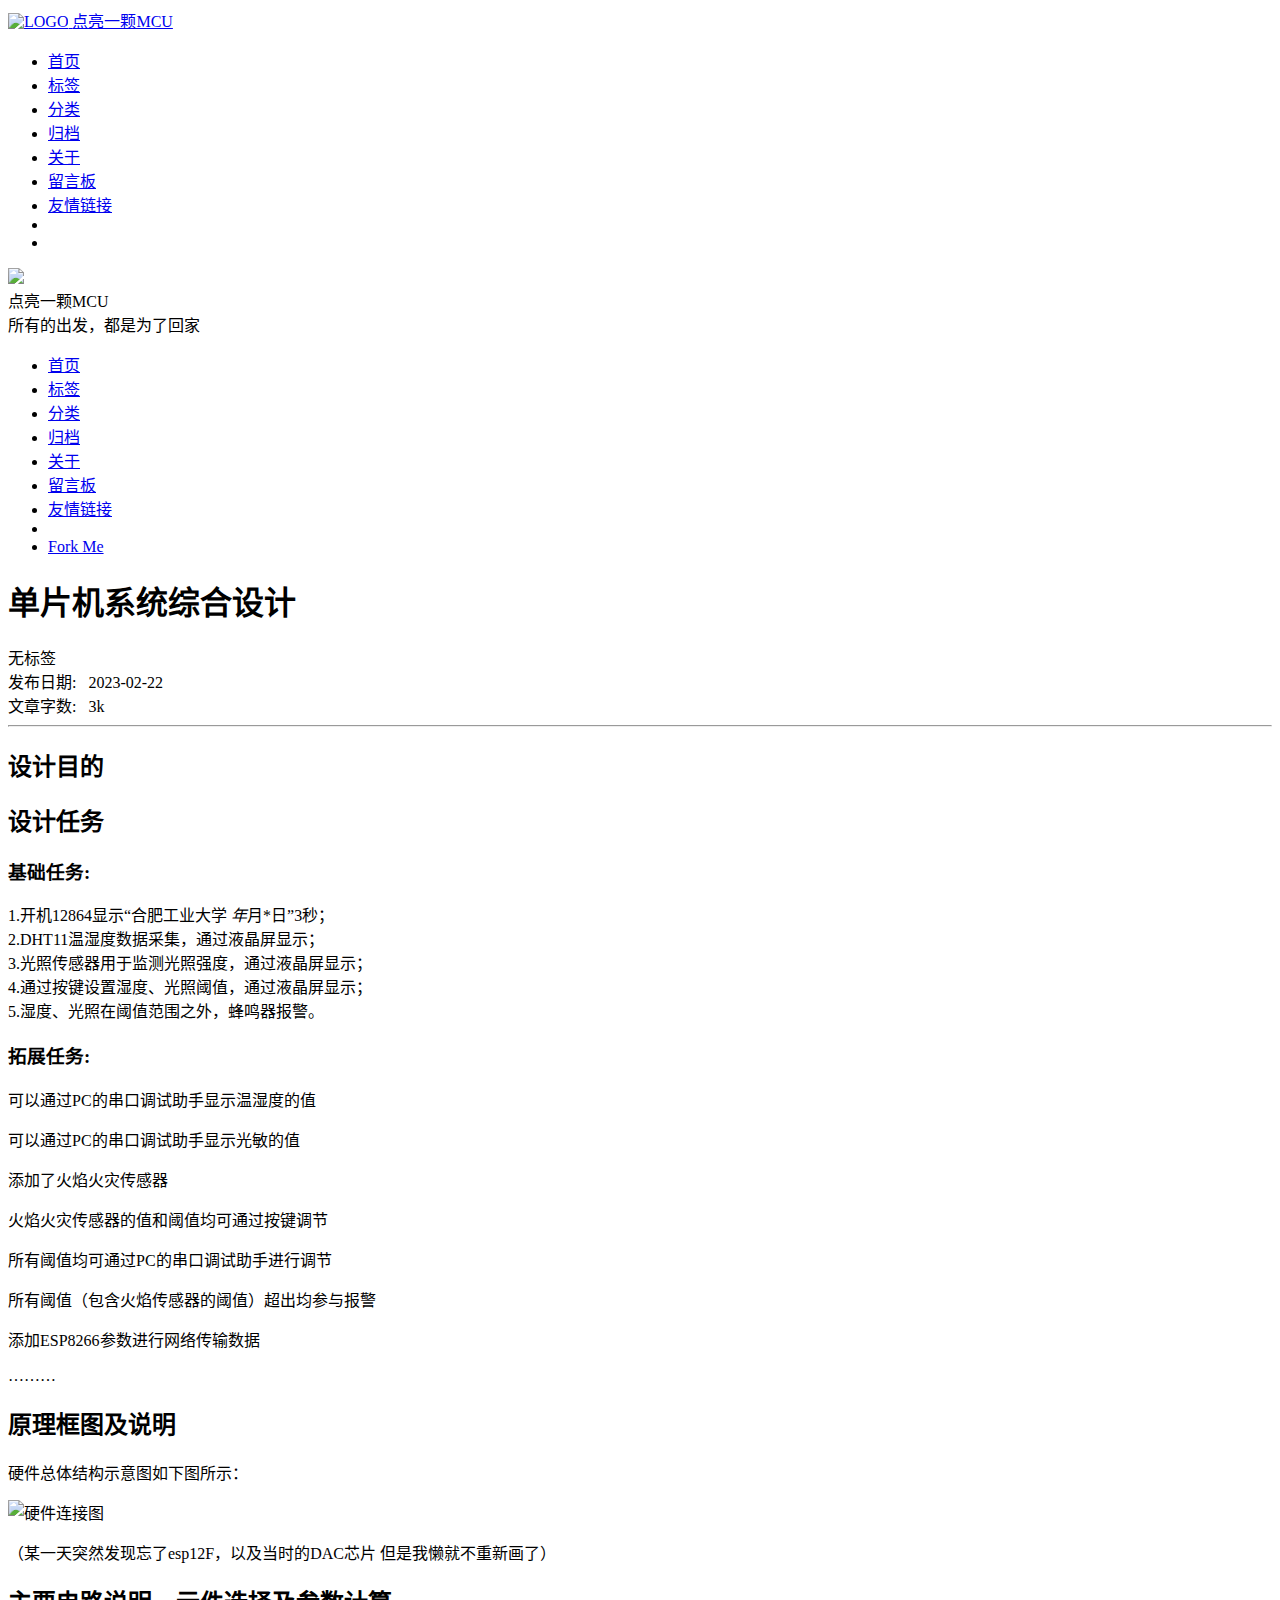
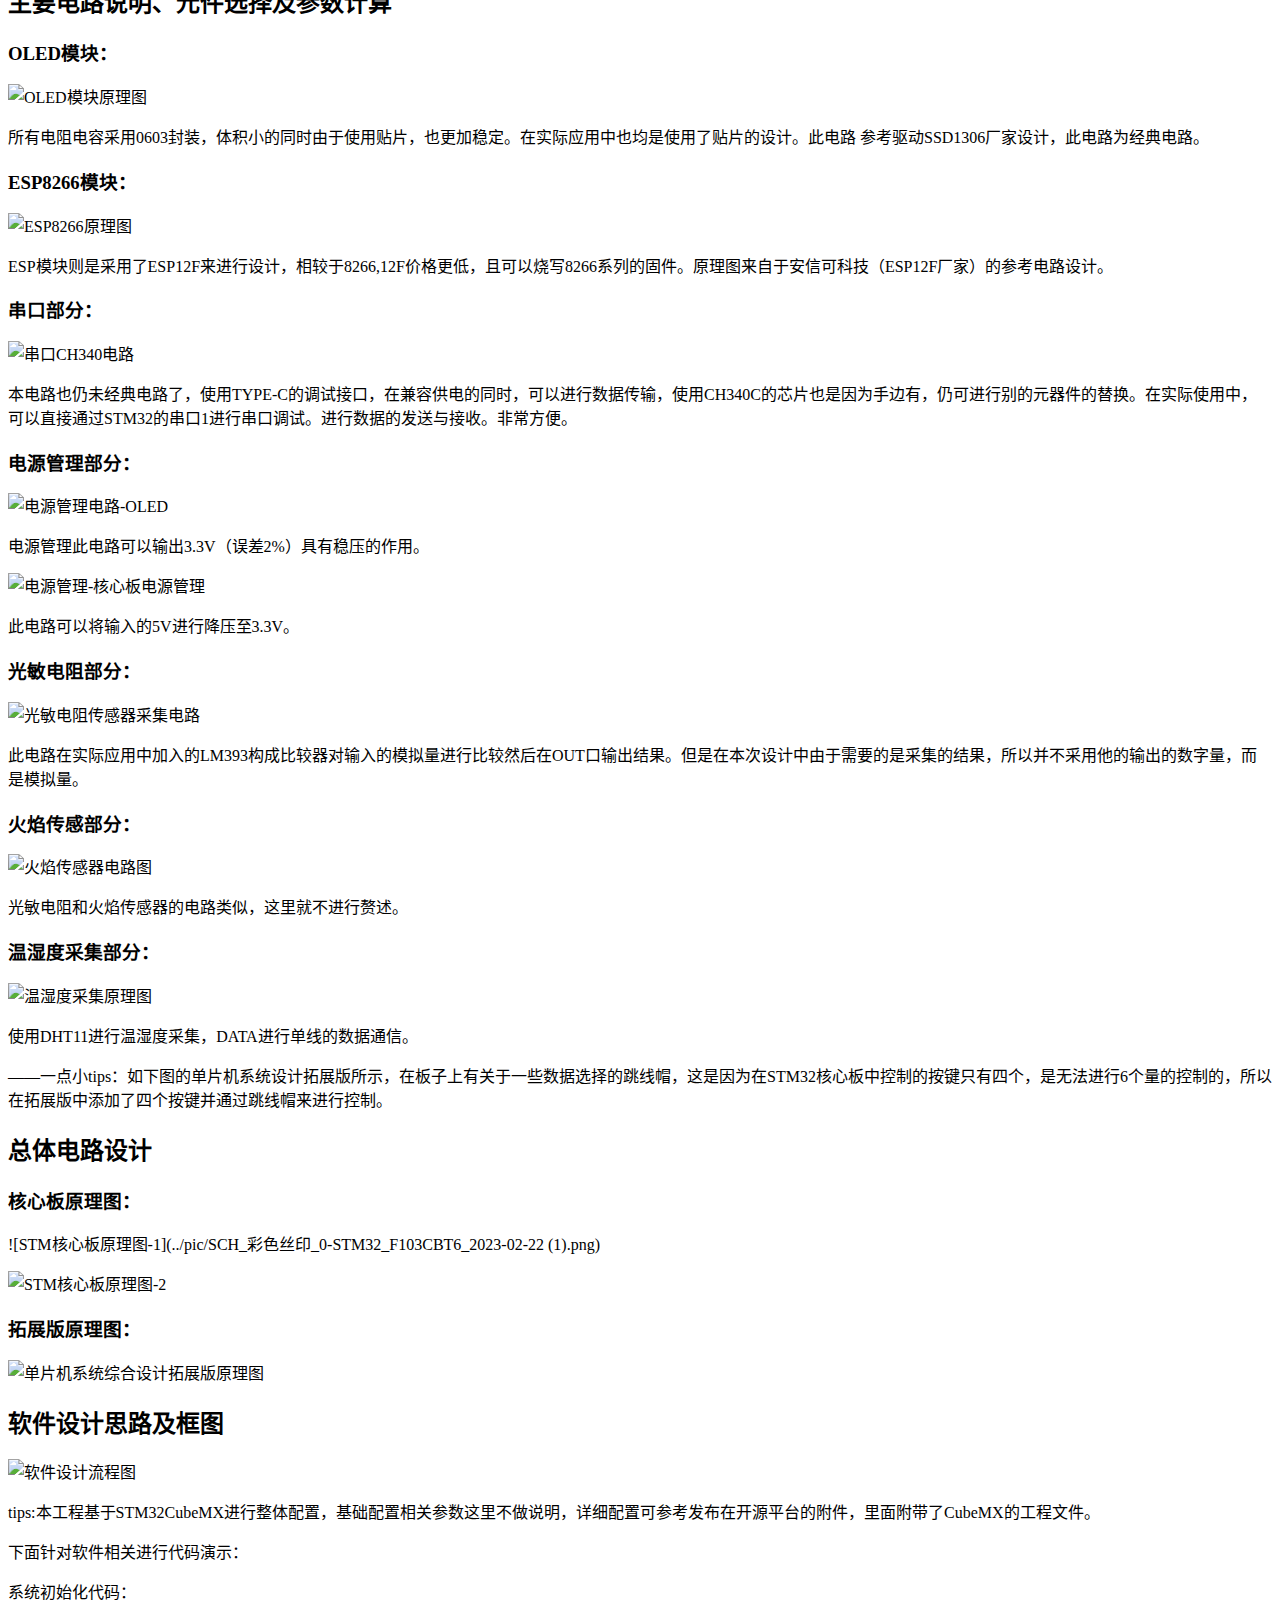
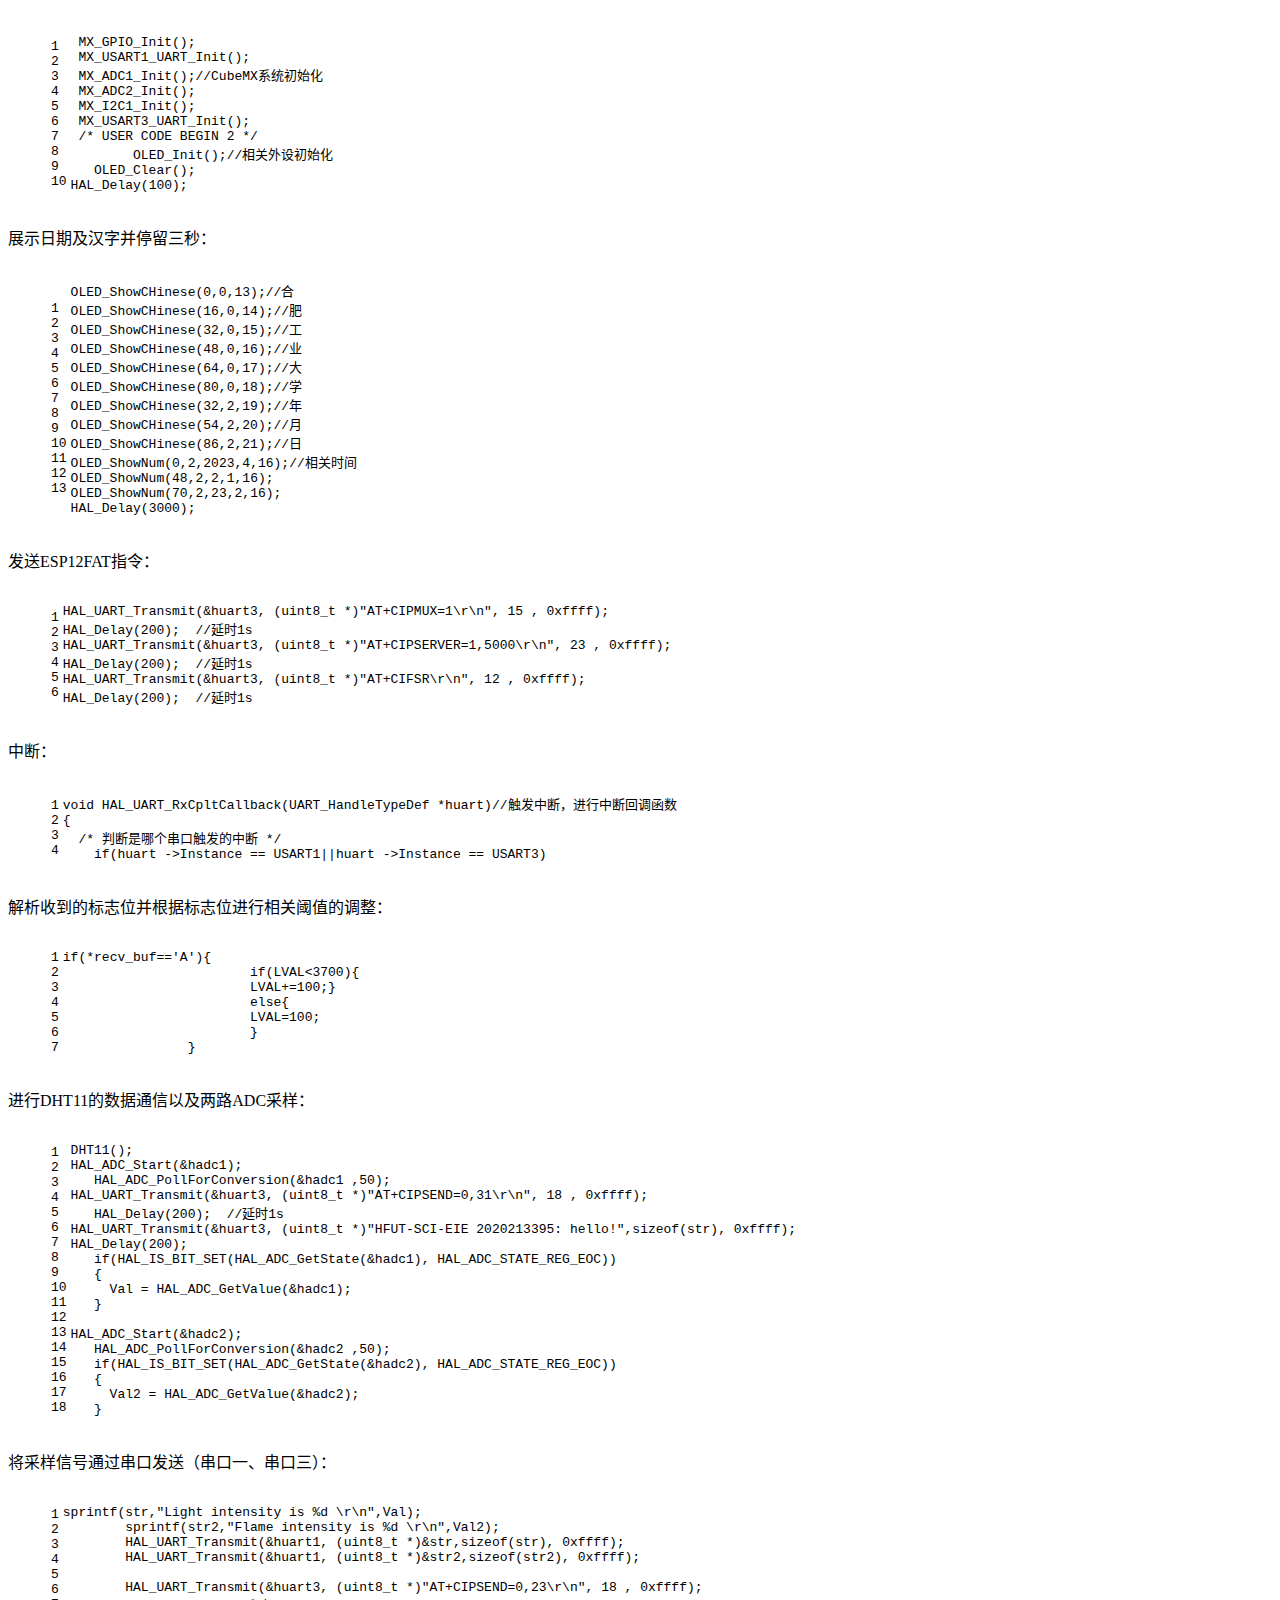
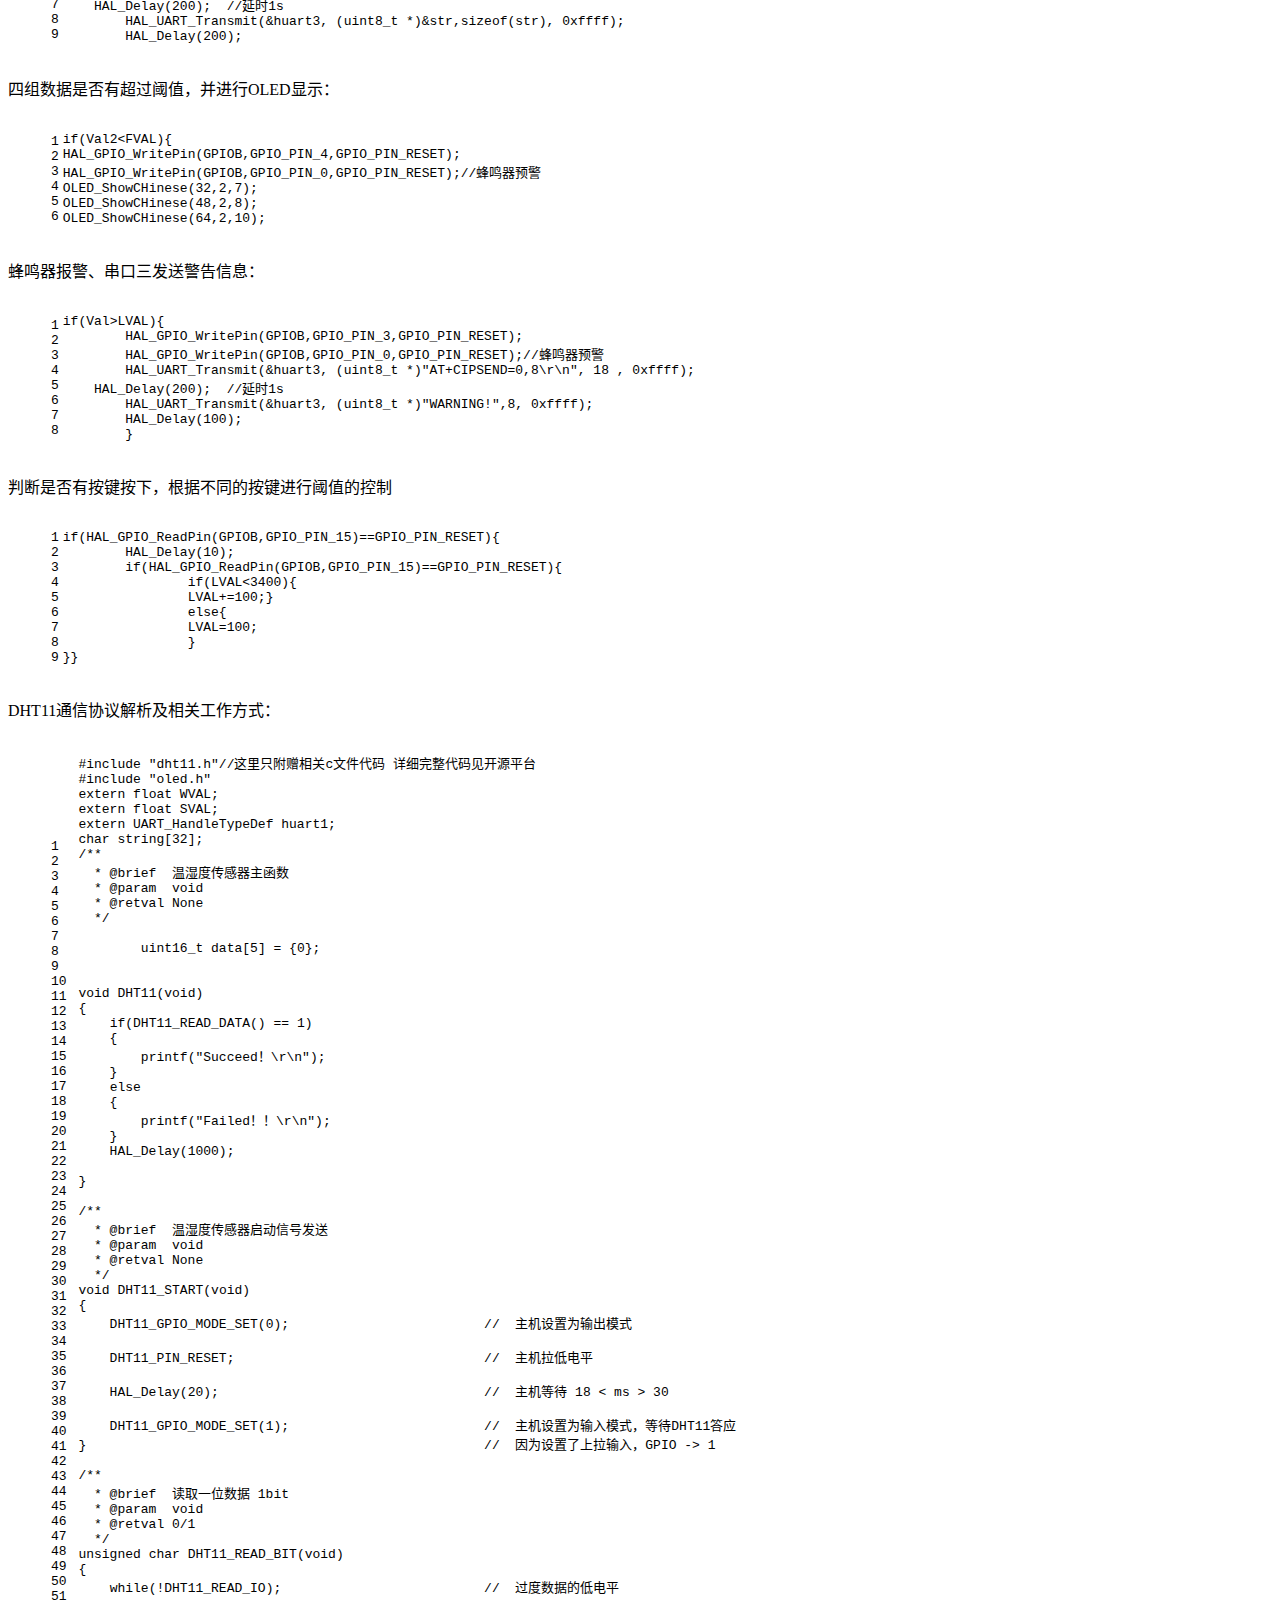
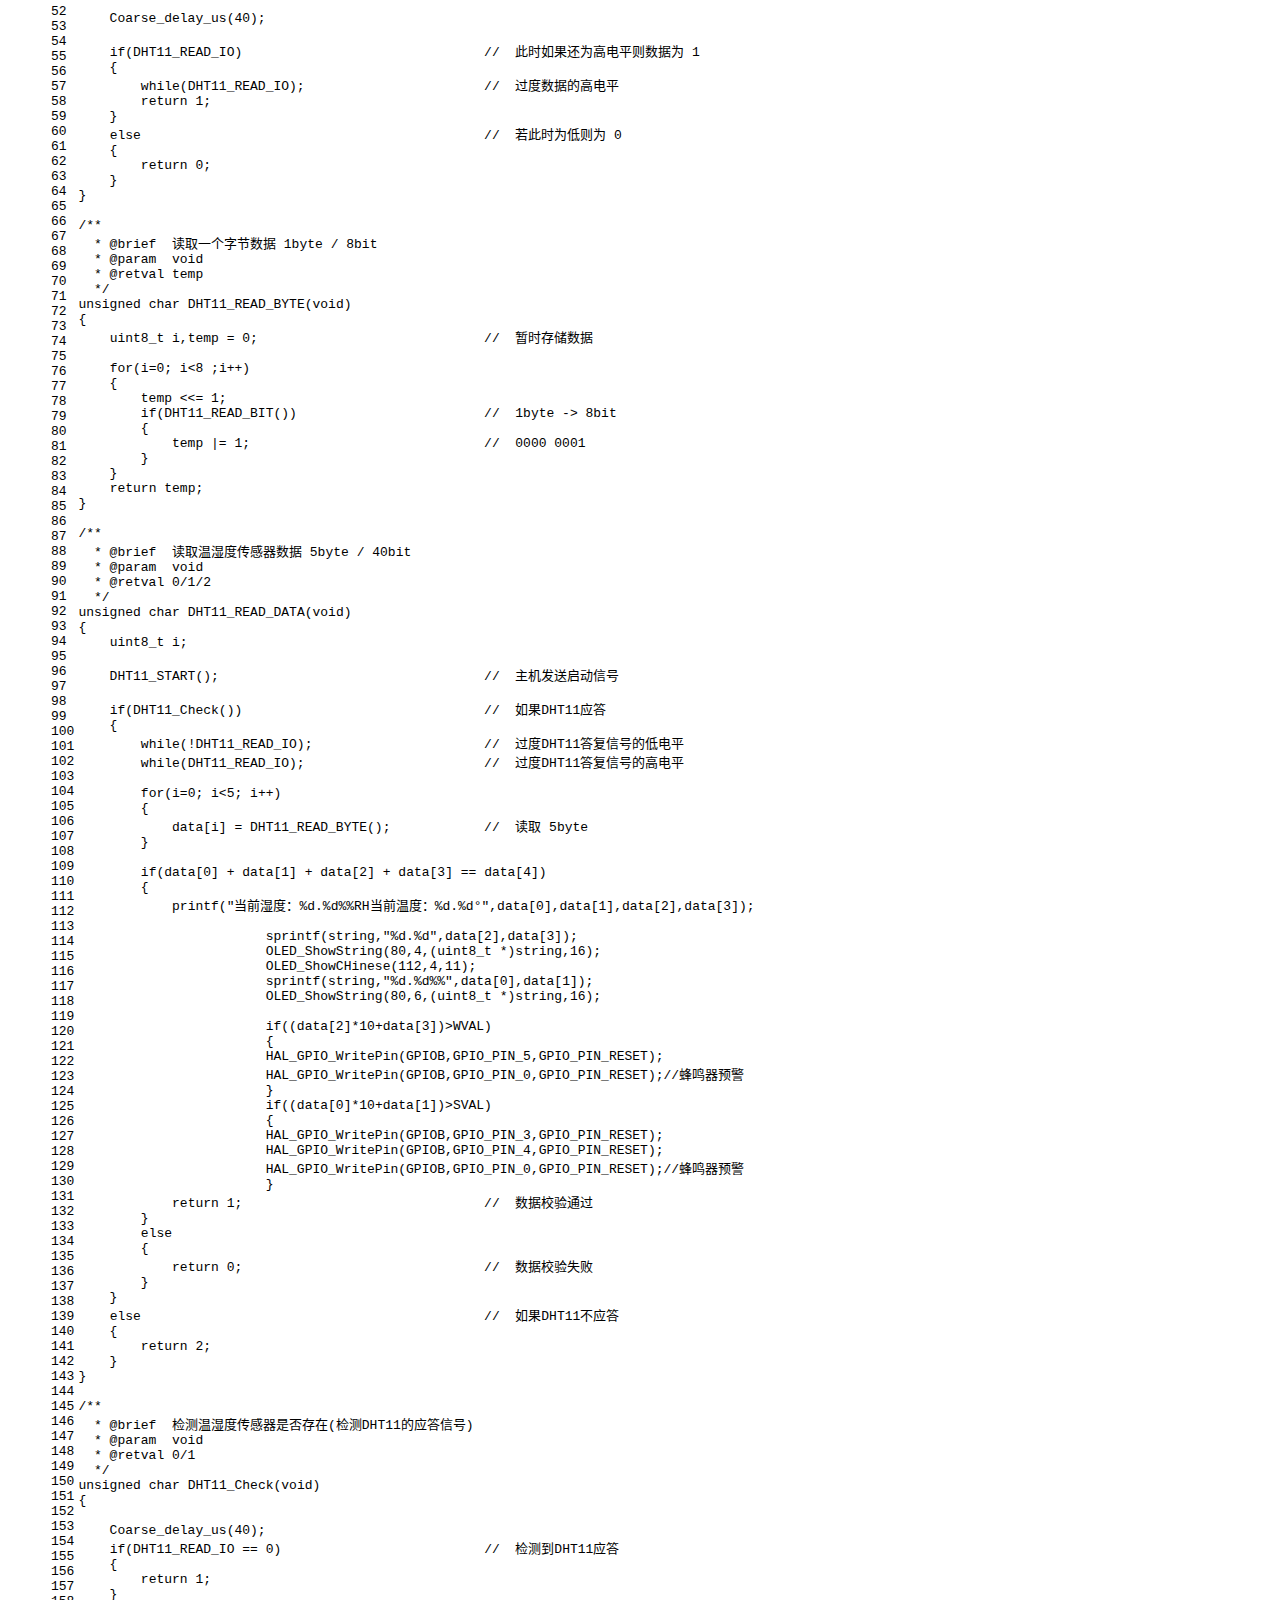
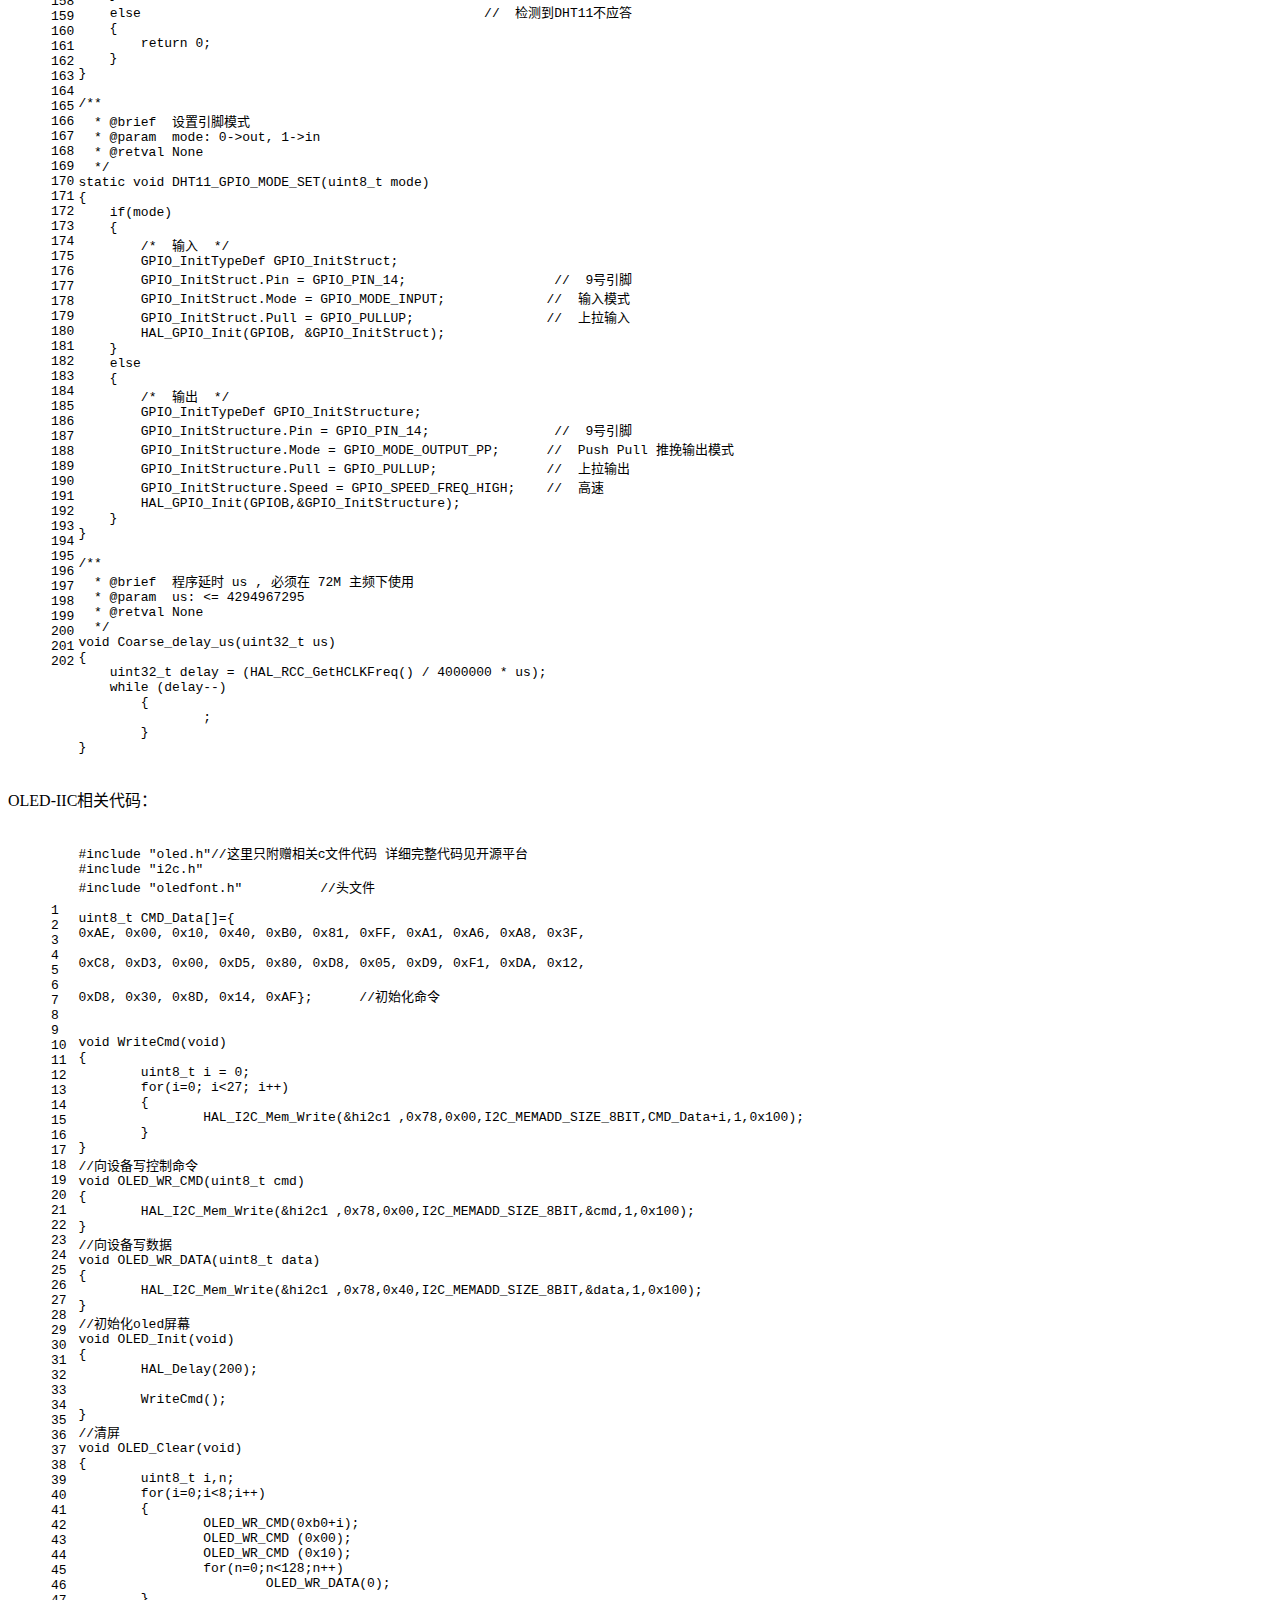
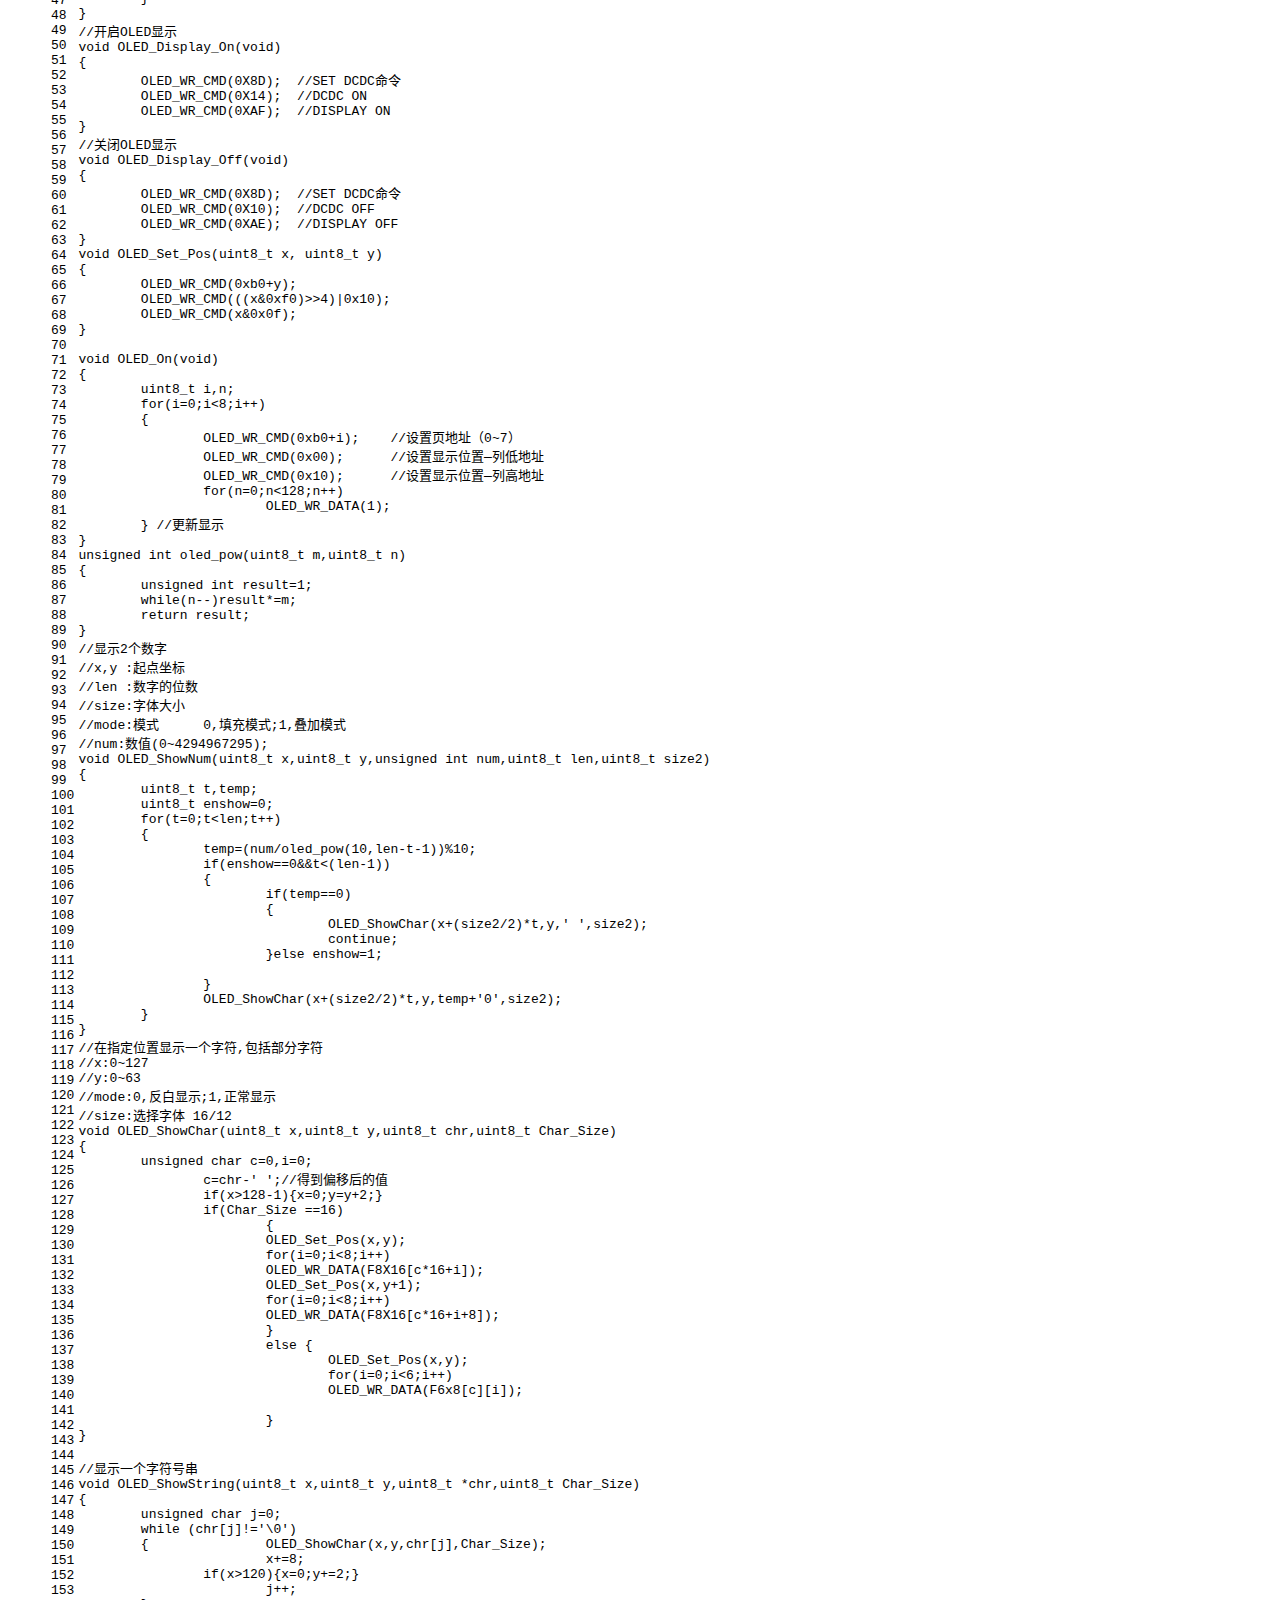
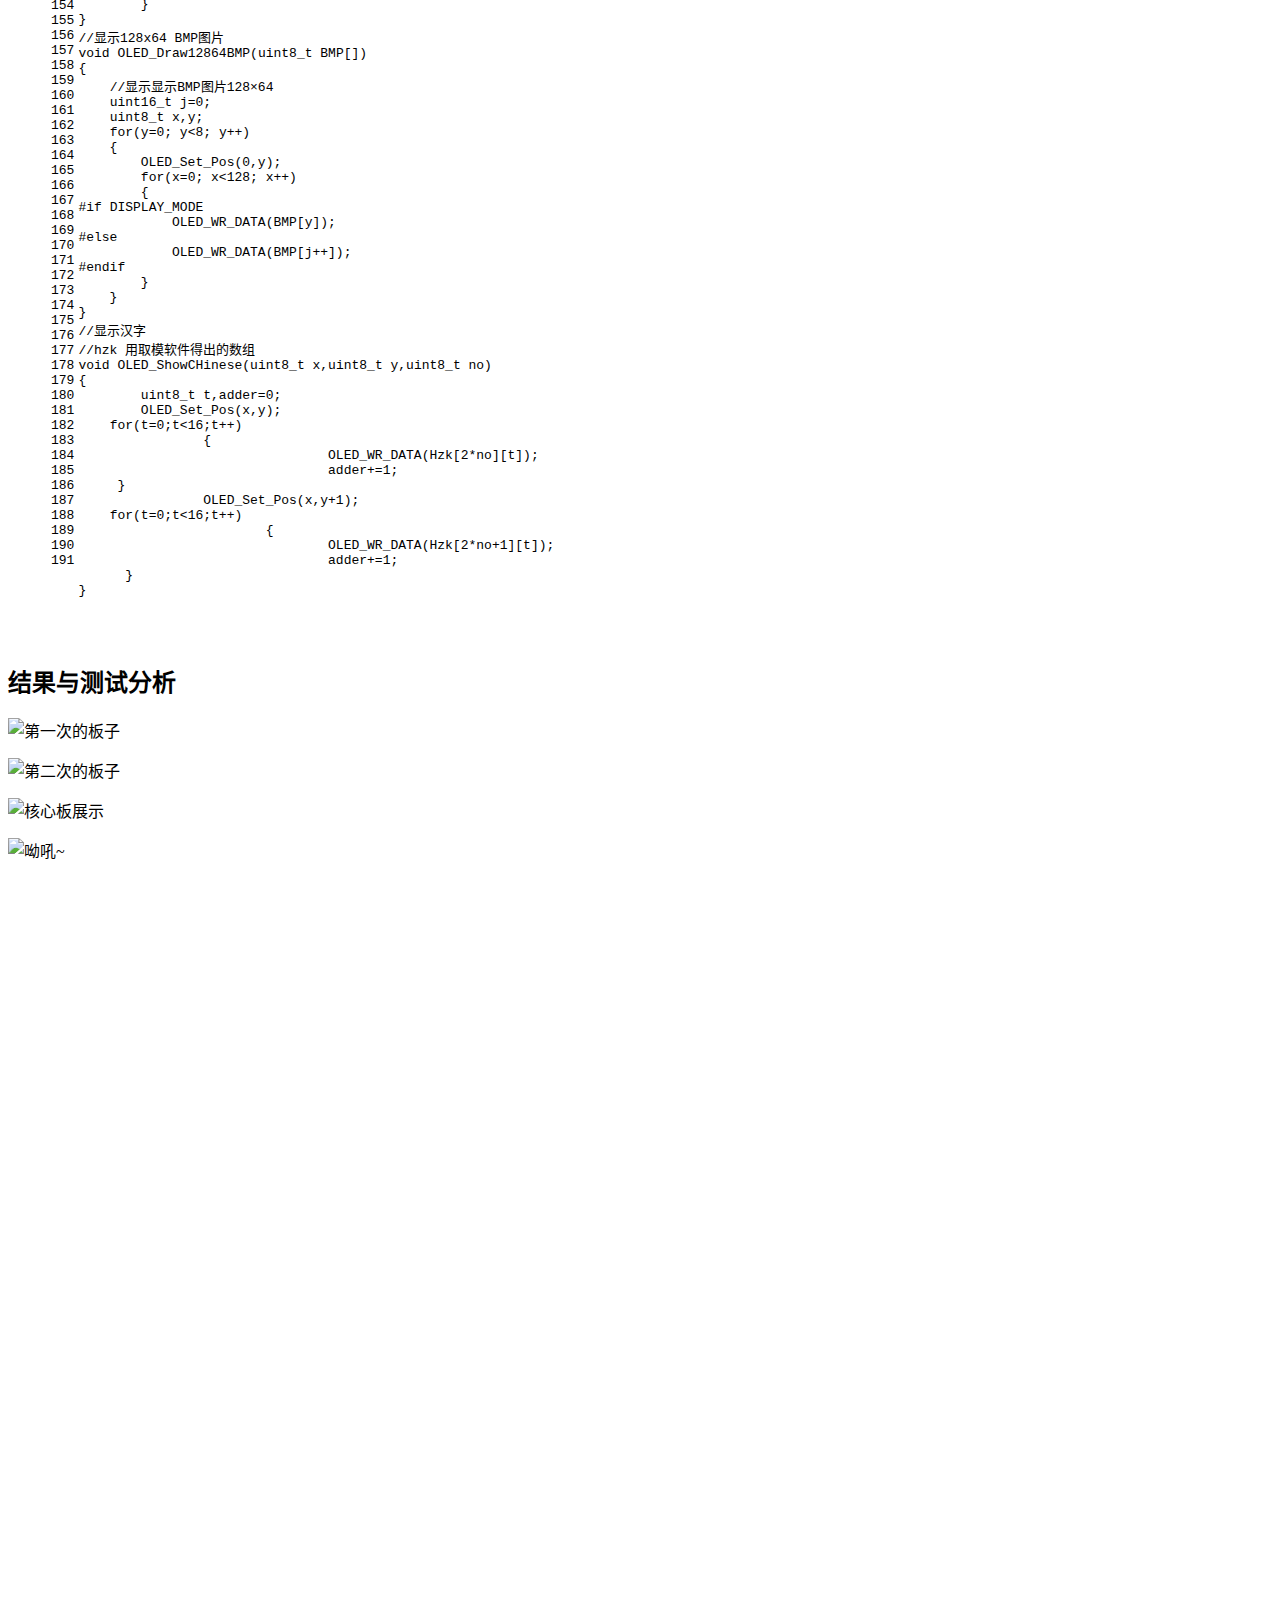
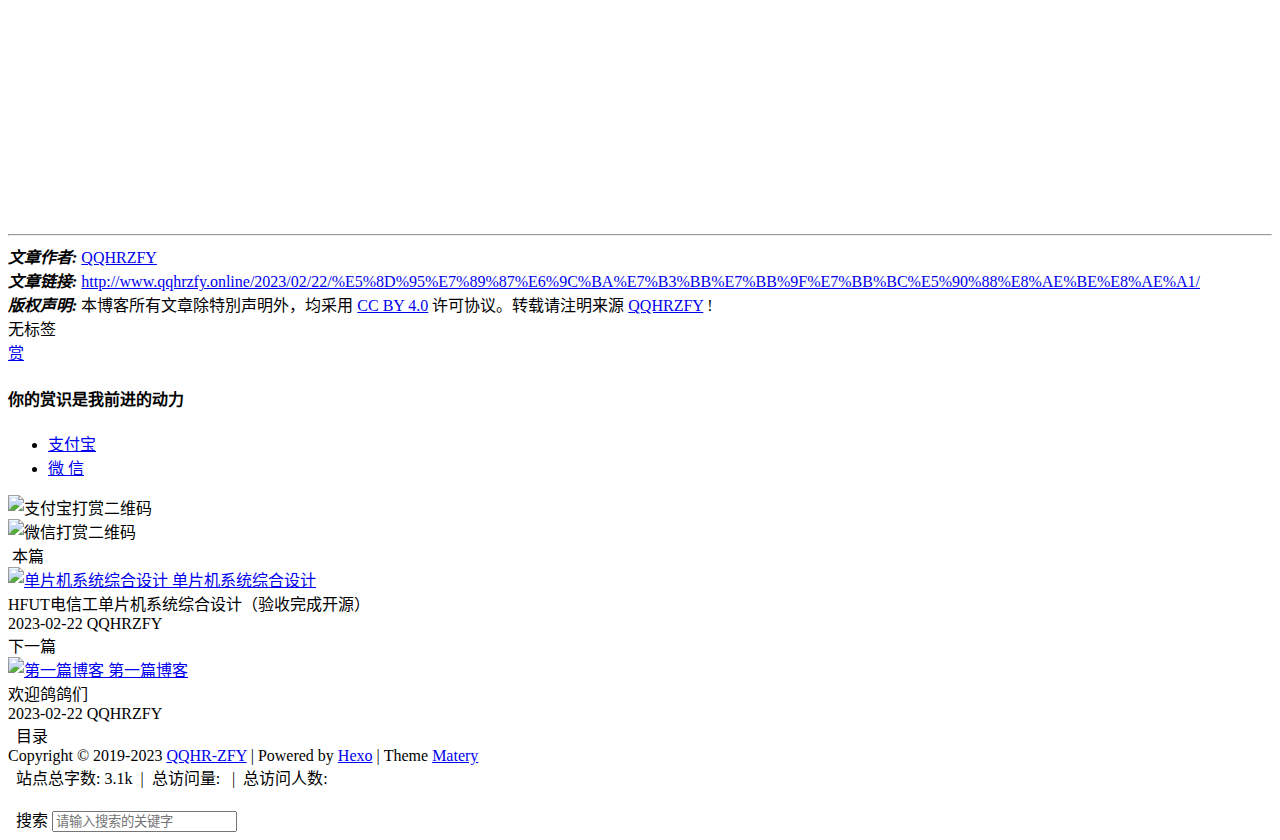
==== commit 88526e0f: "Site updated: 2023-02-23 22:38:06" ====
--- a/2023/02/22/单片机系统综合设计/index.html
+++ b/2023/02/22/单片机系统综合设计/index.html
@@ -334,7 +334,7 @@
 <script src="/libs/cryptojs/crypto-js.min.js"></script>
 <script>
     (function() {
-        let pwd = '1c813436ae2b0d170c5ddd12ac3616b3e2190ecc0683de65cbc99efa6fdace40';
+        let pwd = '4ac133ea75c4501d1ce6b4550a8a6ab6ddb4af2a5967407e3b5d97ee4a1e4f23';
         if (pwd && pwd.length > 0) {
             if (pwd !== CryptoJS.SHA256(prompt('请输入访问本文章的密码')).toString(CryptoJS.enc.Hex)) {
                 alert('密码错误，将返回主页！');
@@ -425,6 +425,7 @@
 <p>………</p>
 <h2 id="原理框图及说明"><a href="#原理框图及说明" class="headerlink" title="原理框图及说明"></a>原理框图及说明</h2><p>硬件总体结构示意图如下图所示：</p>
 <p><img src="/../pic/%E7%A1%AC%E4%BB%B6%E8%BF%9E%E6%8E%A5%E5%9B%BE.png" alt="硬件连接图"></p>
+<p>（某一天突然发现忘了esp12F，以及当时的DAC芯片 但是我懒就不重新画了）</p>
 <h2 id="主要电路说明、元件选择及参数计算"><a href="#主要电路说明、元件选择及参数计算" class="headerlink" title="主要电路说明、元件选择及参数计算"></a>主要电路说明、元件选择及参数计算</h2><h3 id="OLED模块："><a href="#OLED模块：" class="headerlink" title="OLED模块："></a>OLED模块：</h3><p><img src="/../pic/OLED%E5%B1%8F%E5%B9%95%E6%A0%B8%E5%BF%83%E7%94%B5%E8%B7%AF.png" alt="OLED模块原理图"></p>
 <p>所有电阻电容采用0603封装，体积小的同时由于使用贴片，也更加稳定。在实际应用中也均是使用了贴片的设计。此电路 参考驱动SSD1306厂家设计，此电路为经典电路。</p>
 <h3 id="ESP8266模块："><a href="#ESP8266模块：" class="headerlink" title="ESP8266模块："></a>ESP8266模块：</h3><p><img src="/../pic/ESP%E6%A8%A1%E5%9D%97%E7%94%B5%E8%B7%AF.png" alt="ESP8266原理图"></p>
@@ -890,7 +891,7 @@
             <br>
             
                 &nbsp;<i class="fas fa-chart-area"></i>&nbsp;站点总字数:&nbsp;<span
-                        class="white-color">3k</span>
+                        class="white-color">3.1k</span>
             
             
             
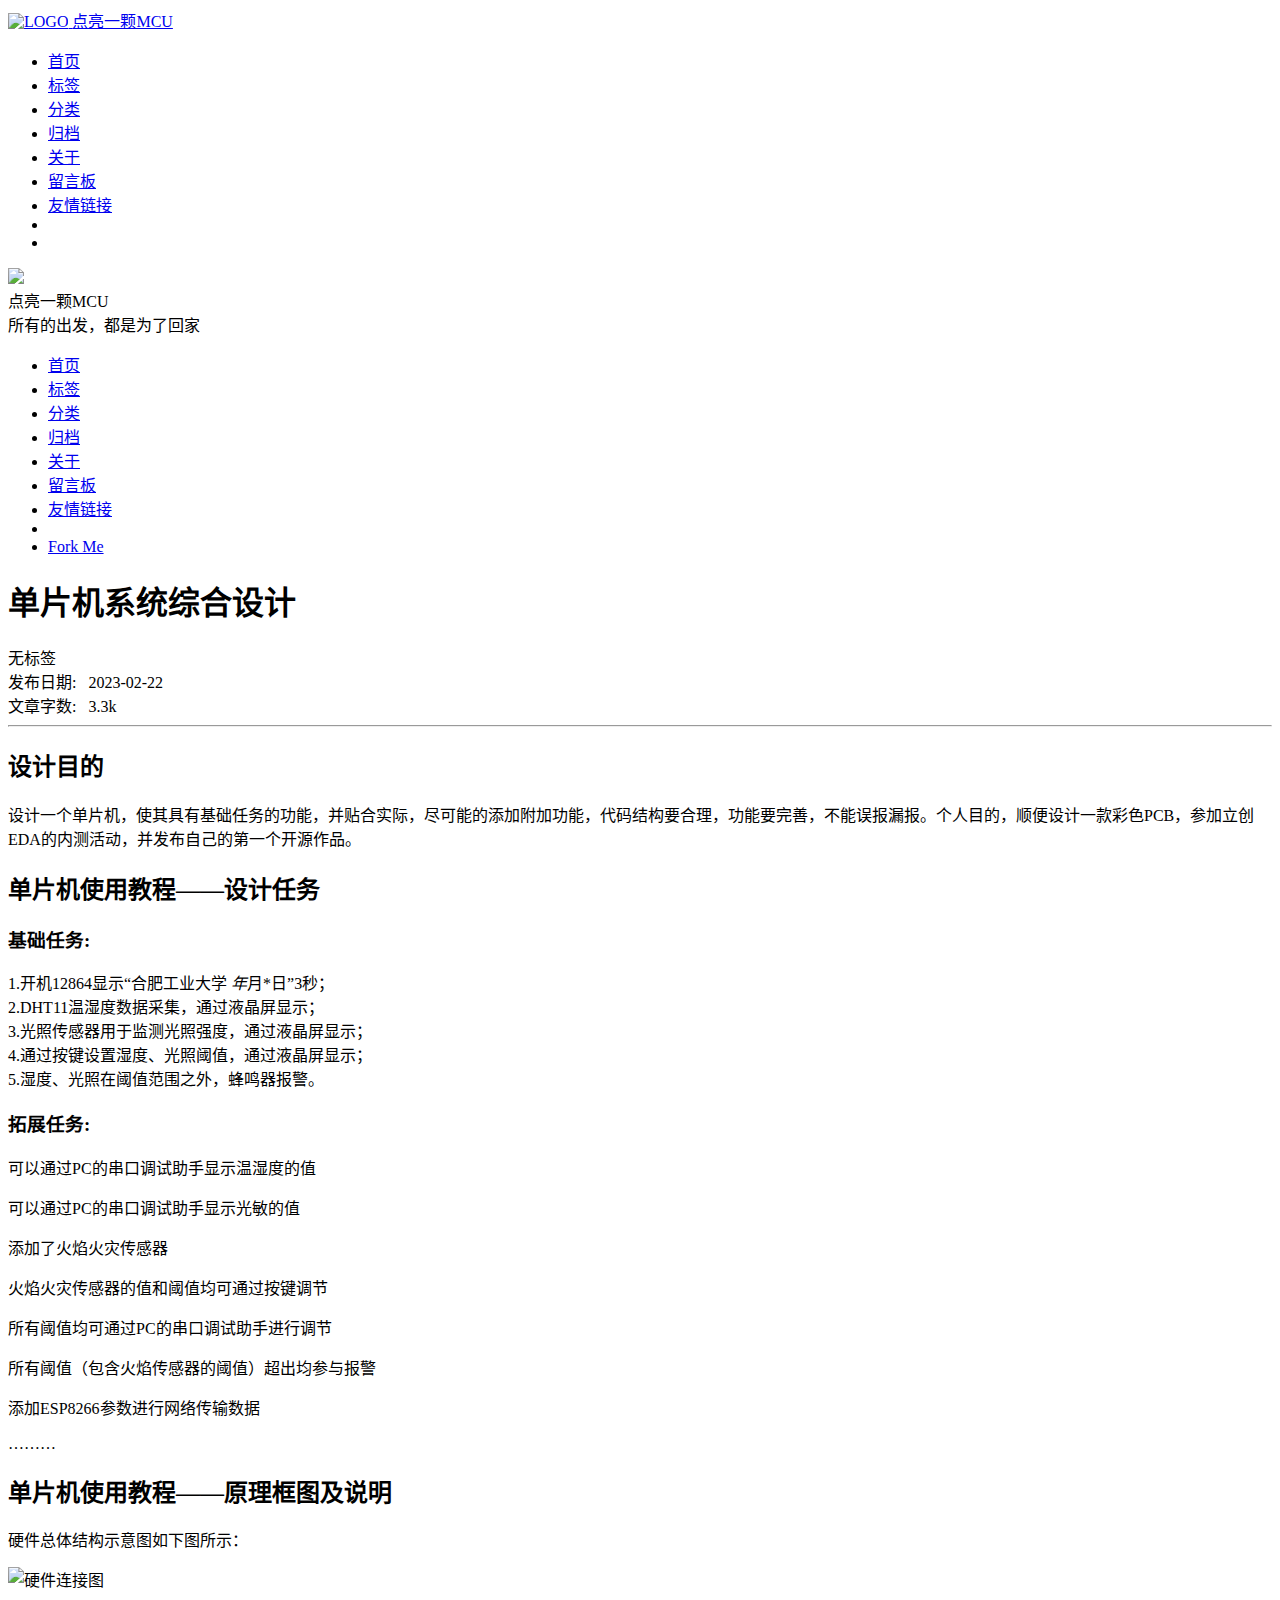
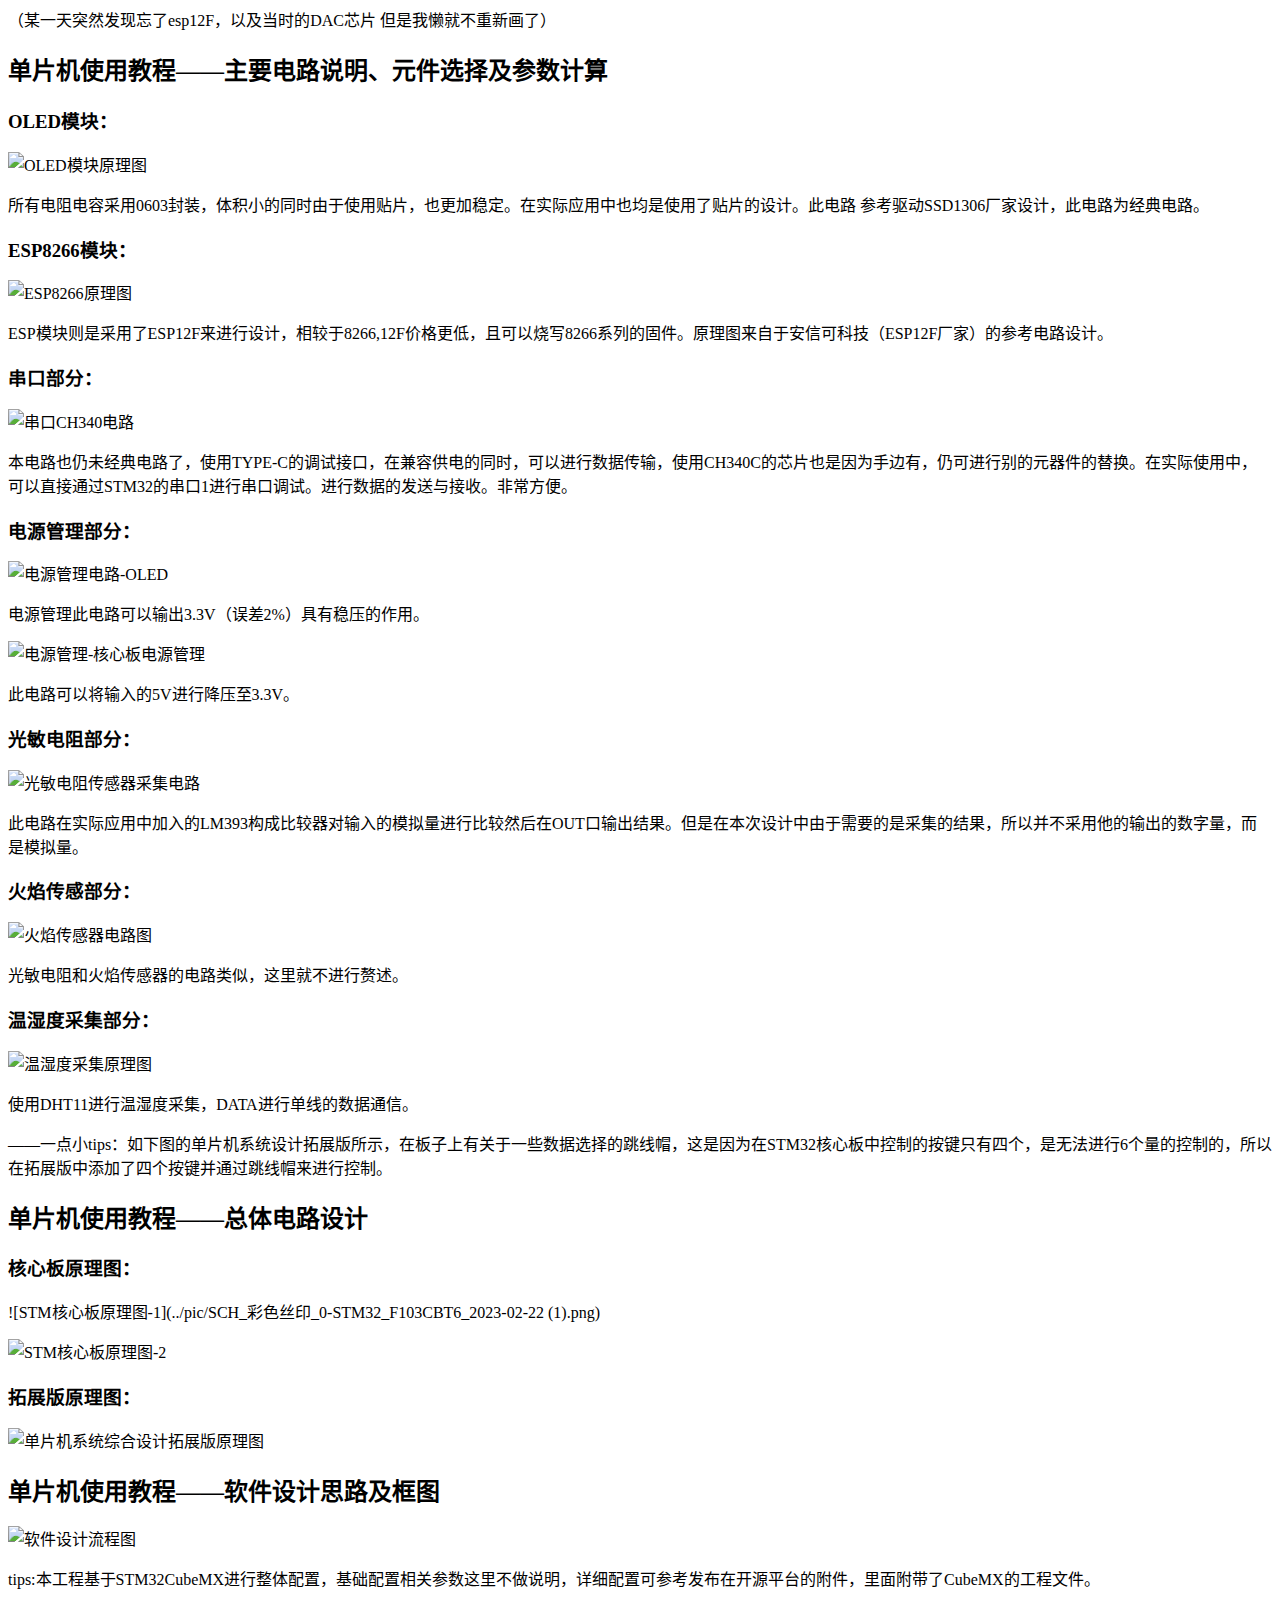
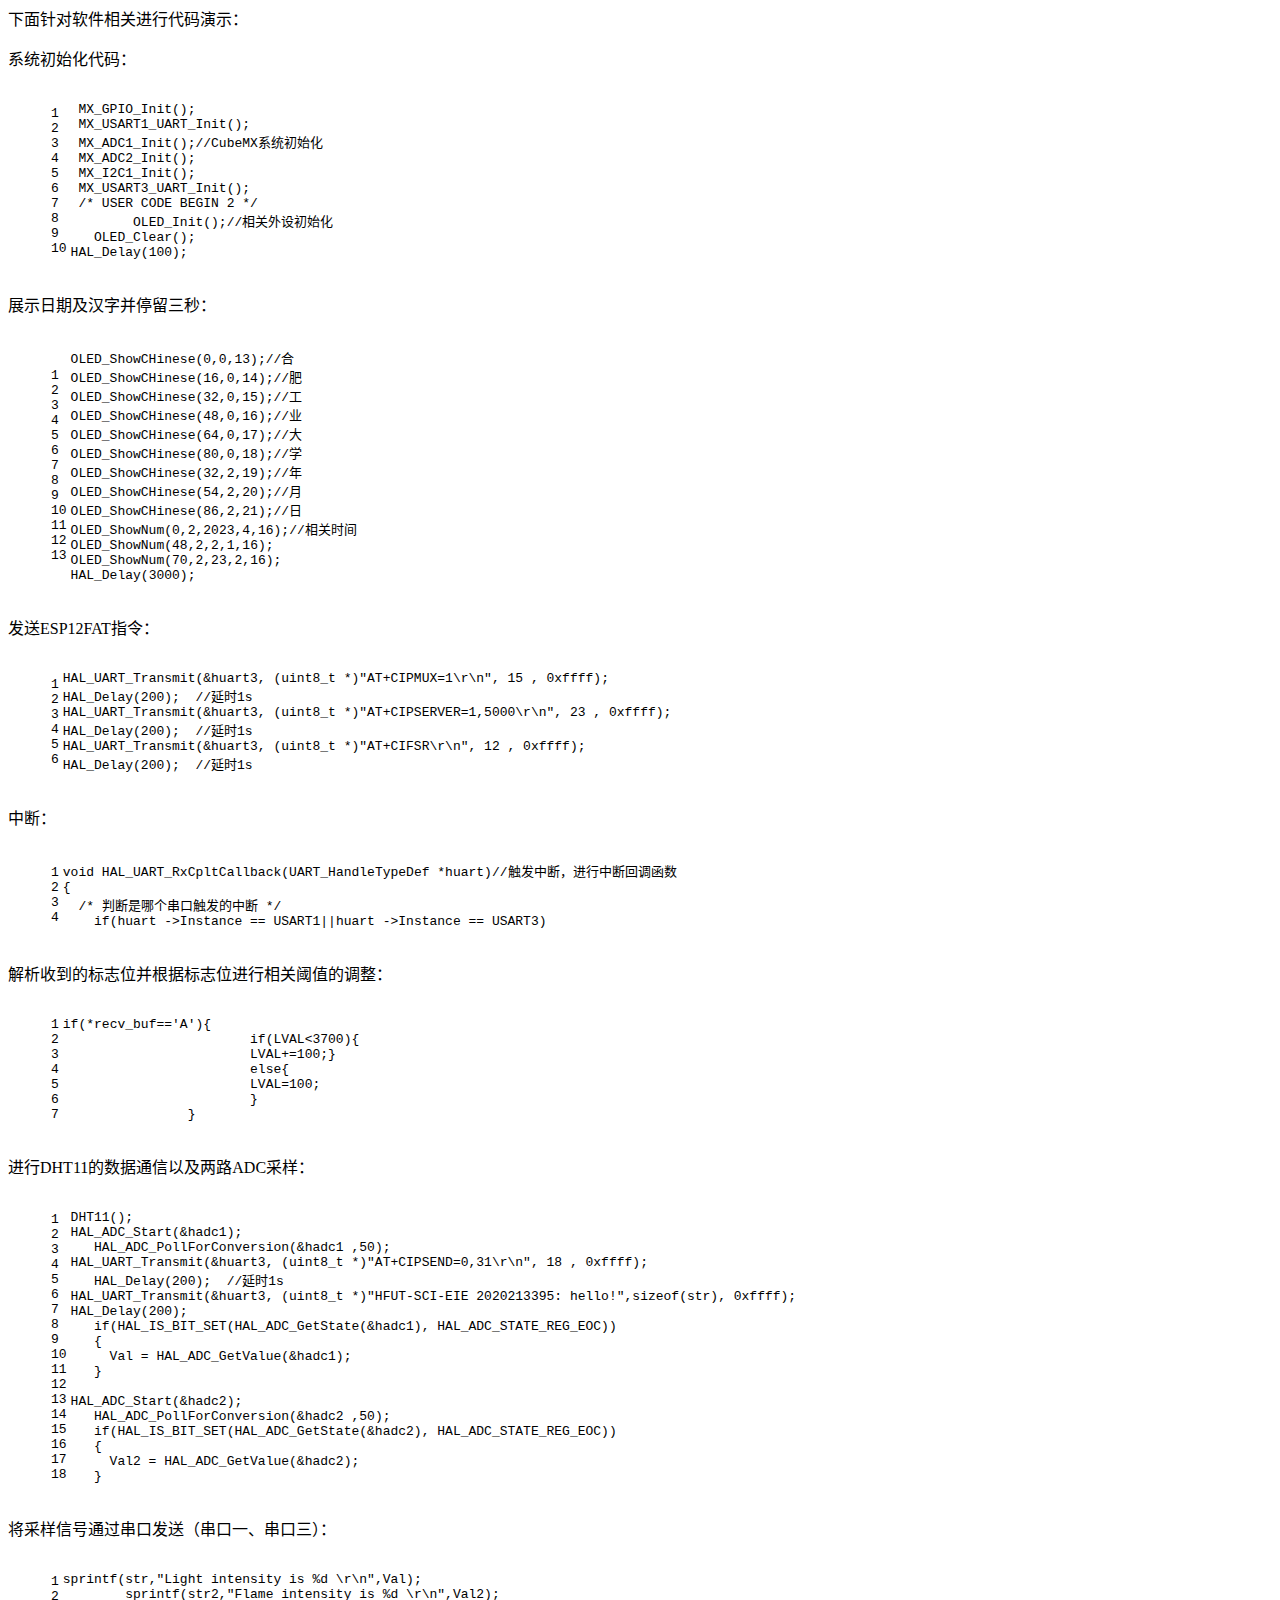
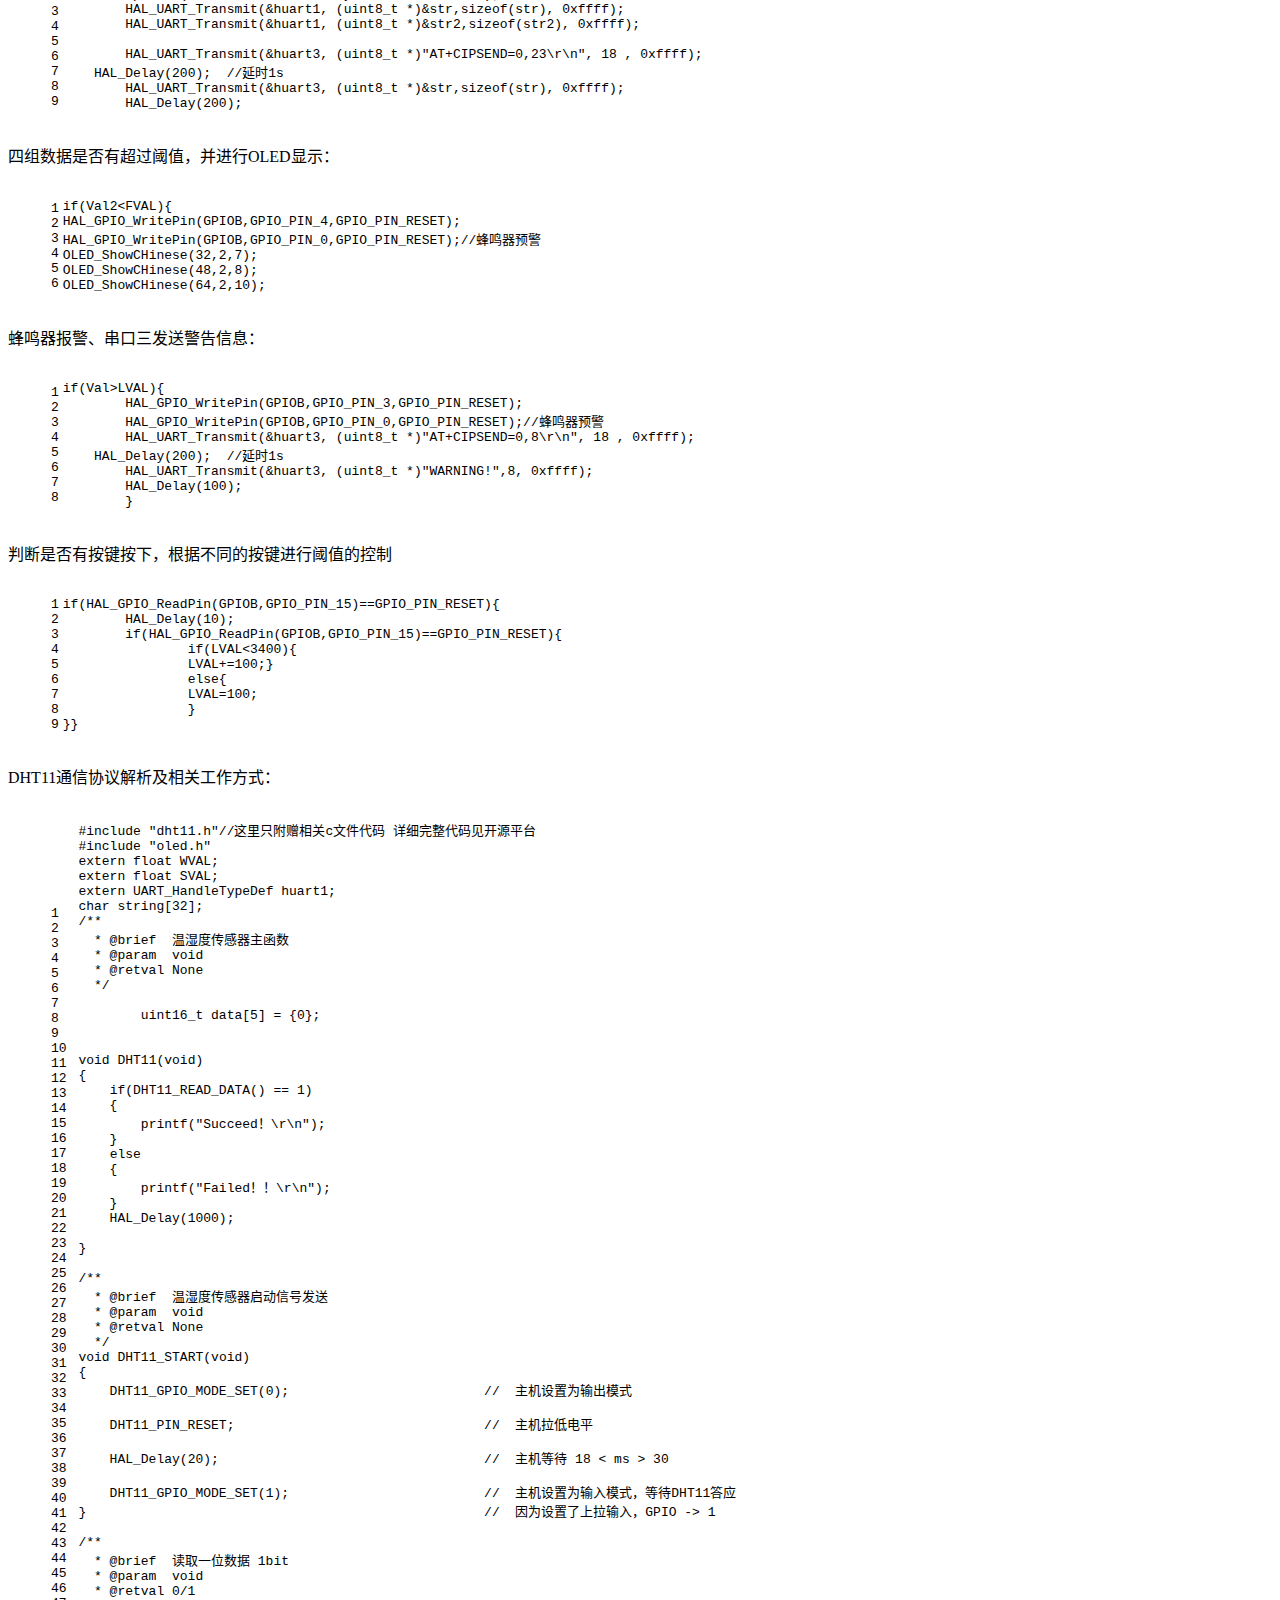
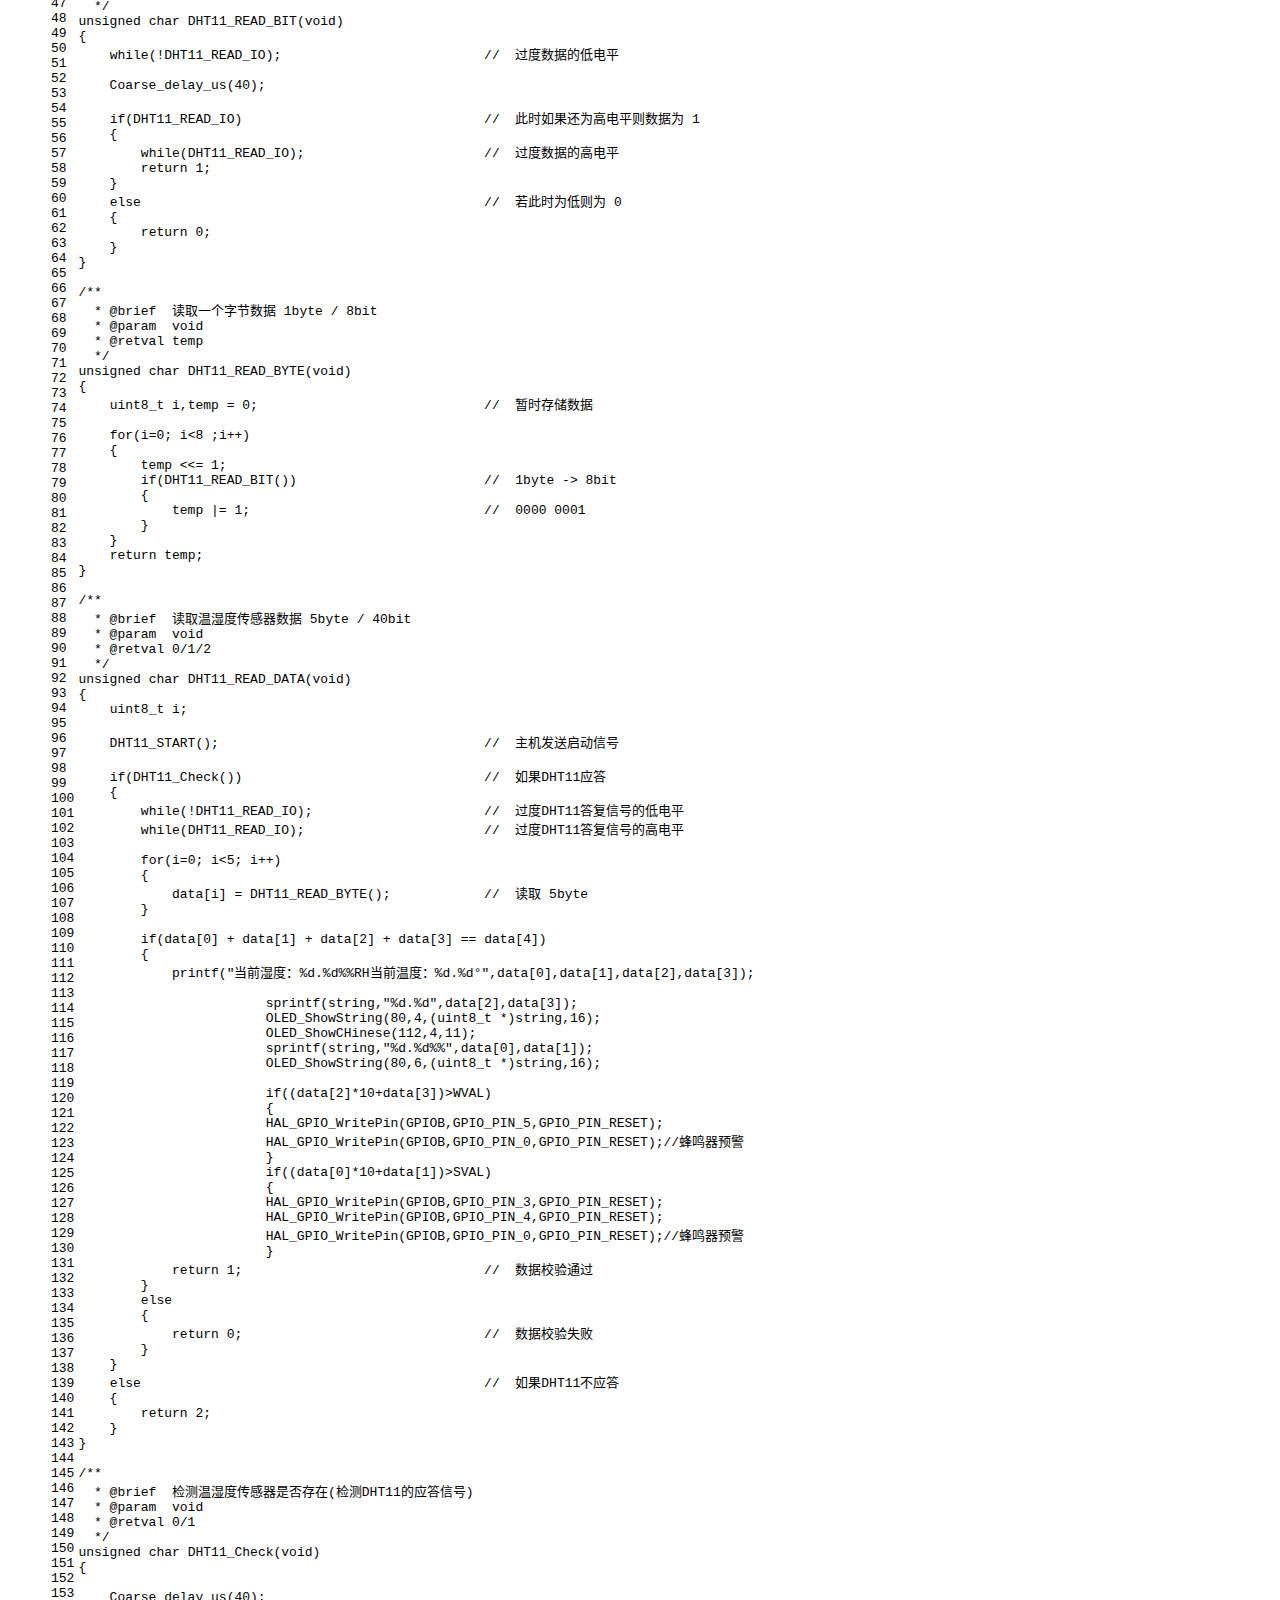
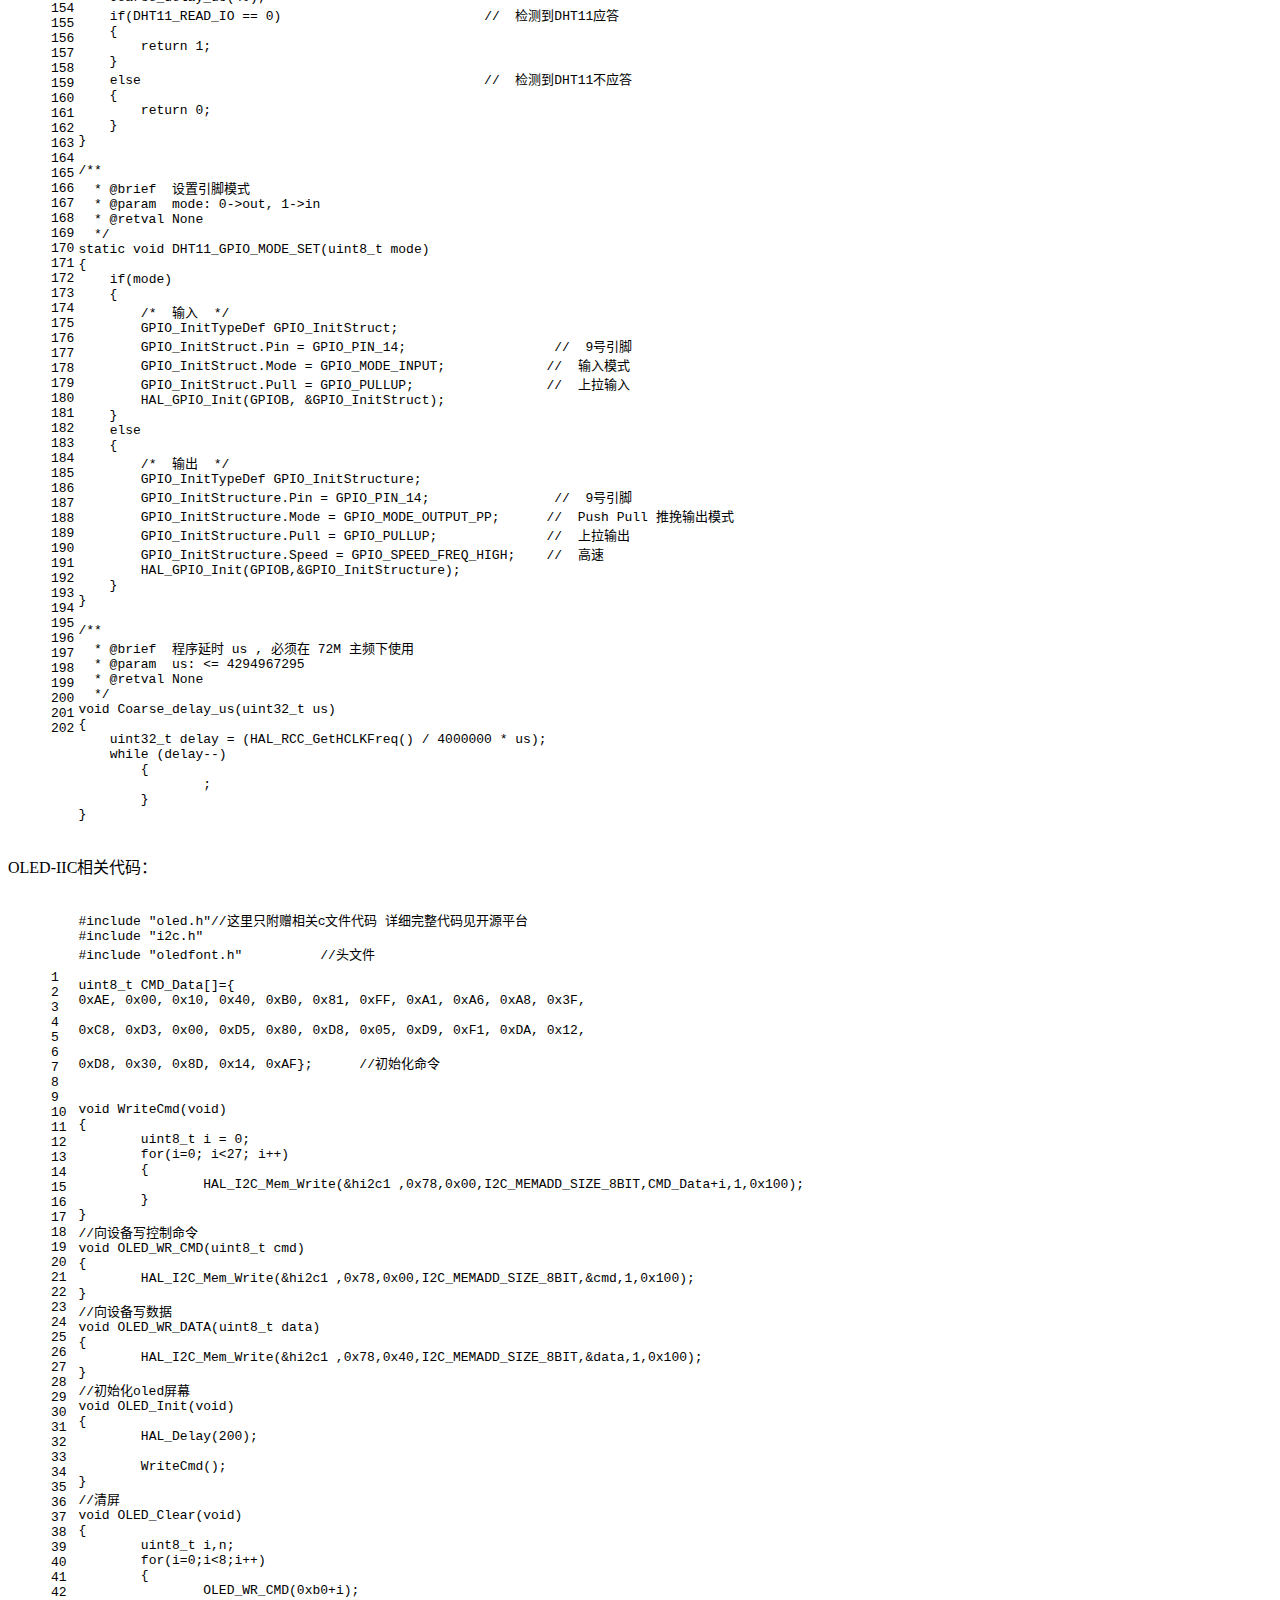
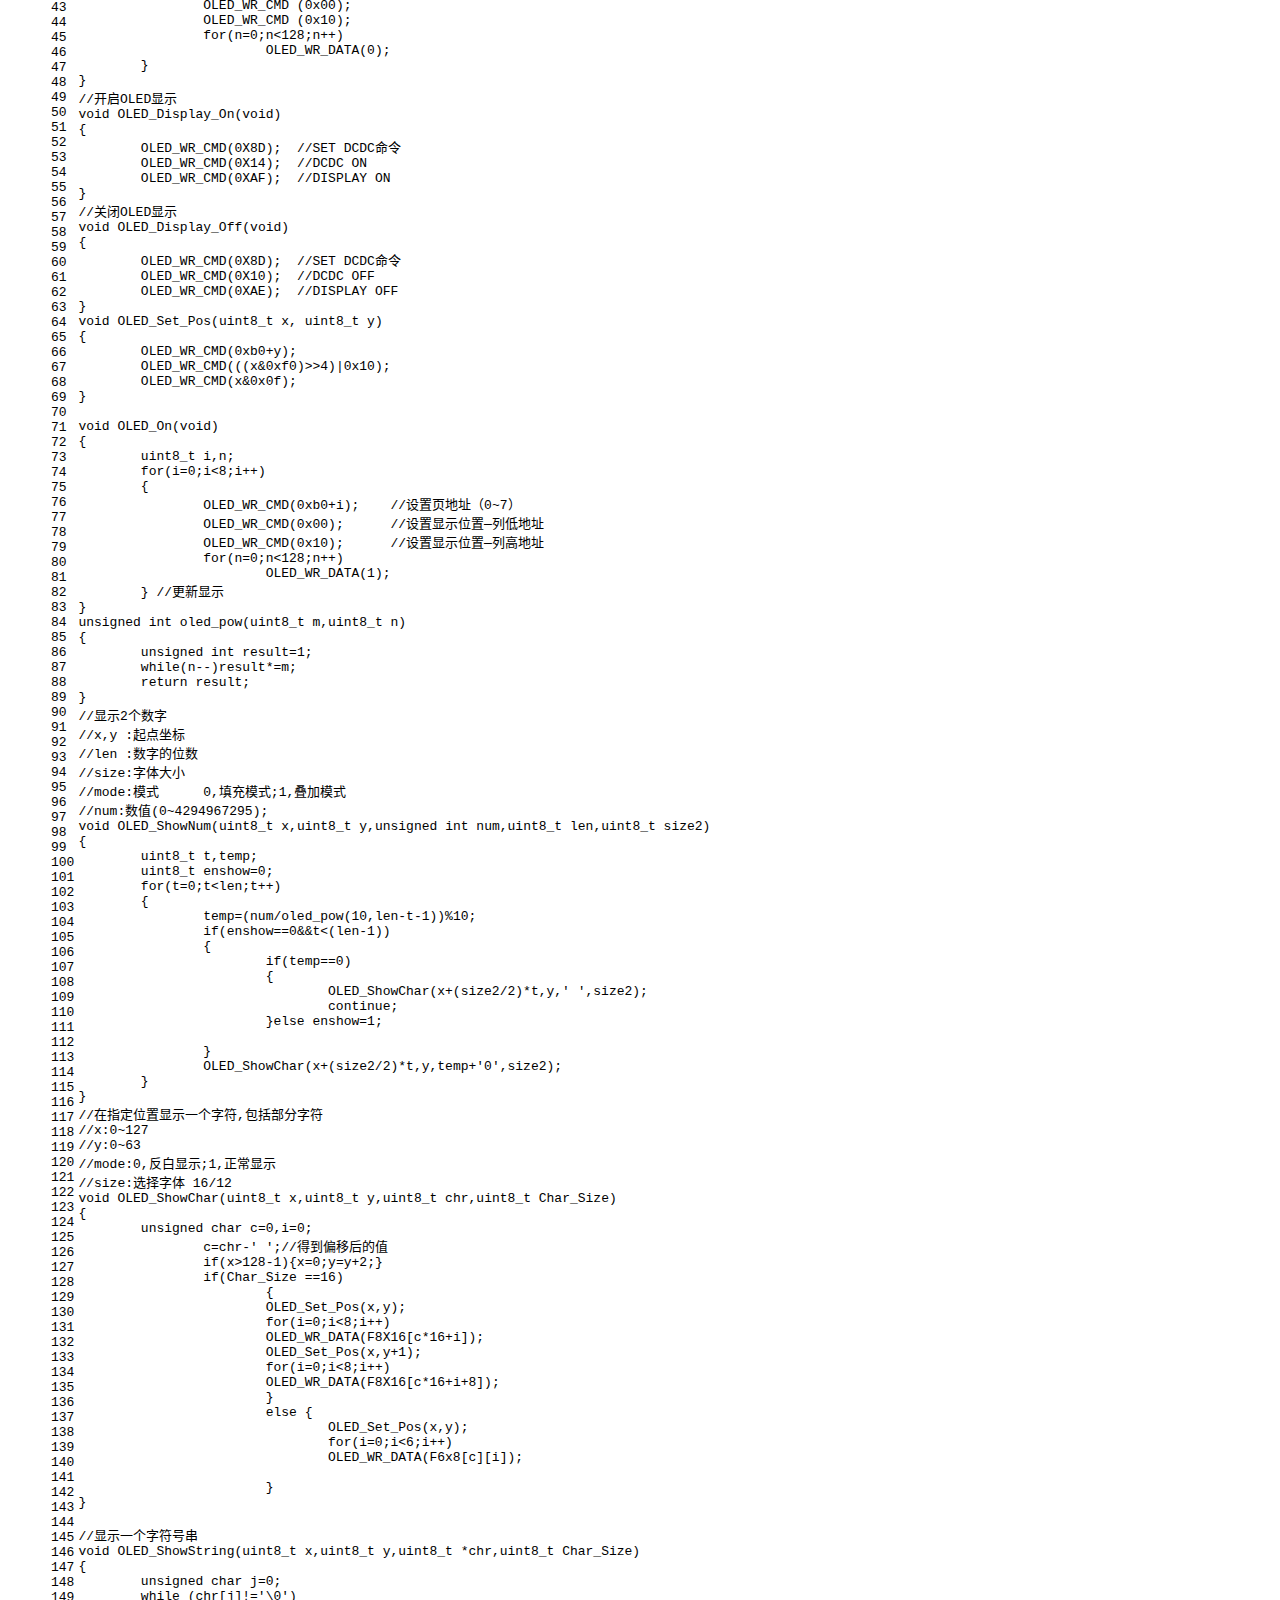
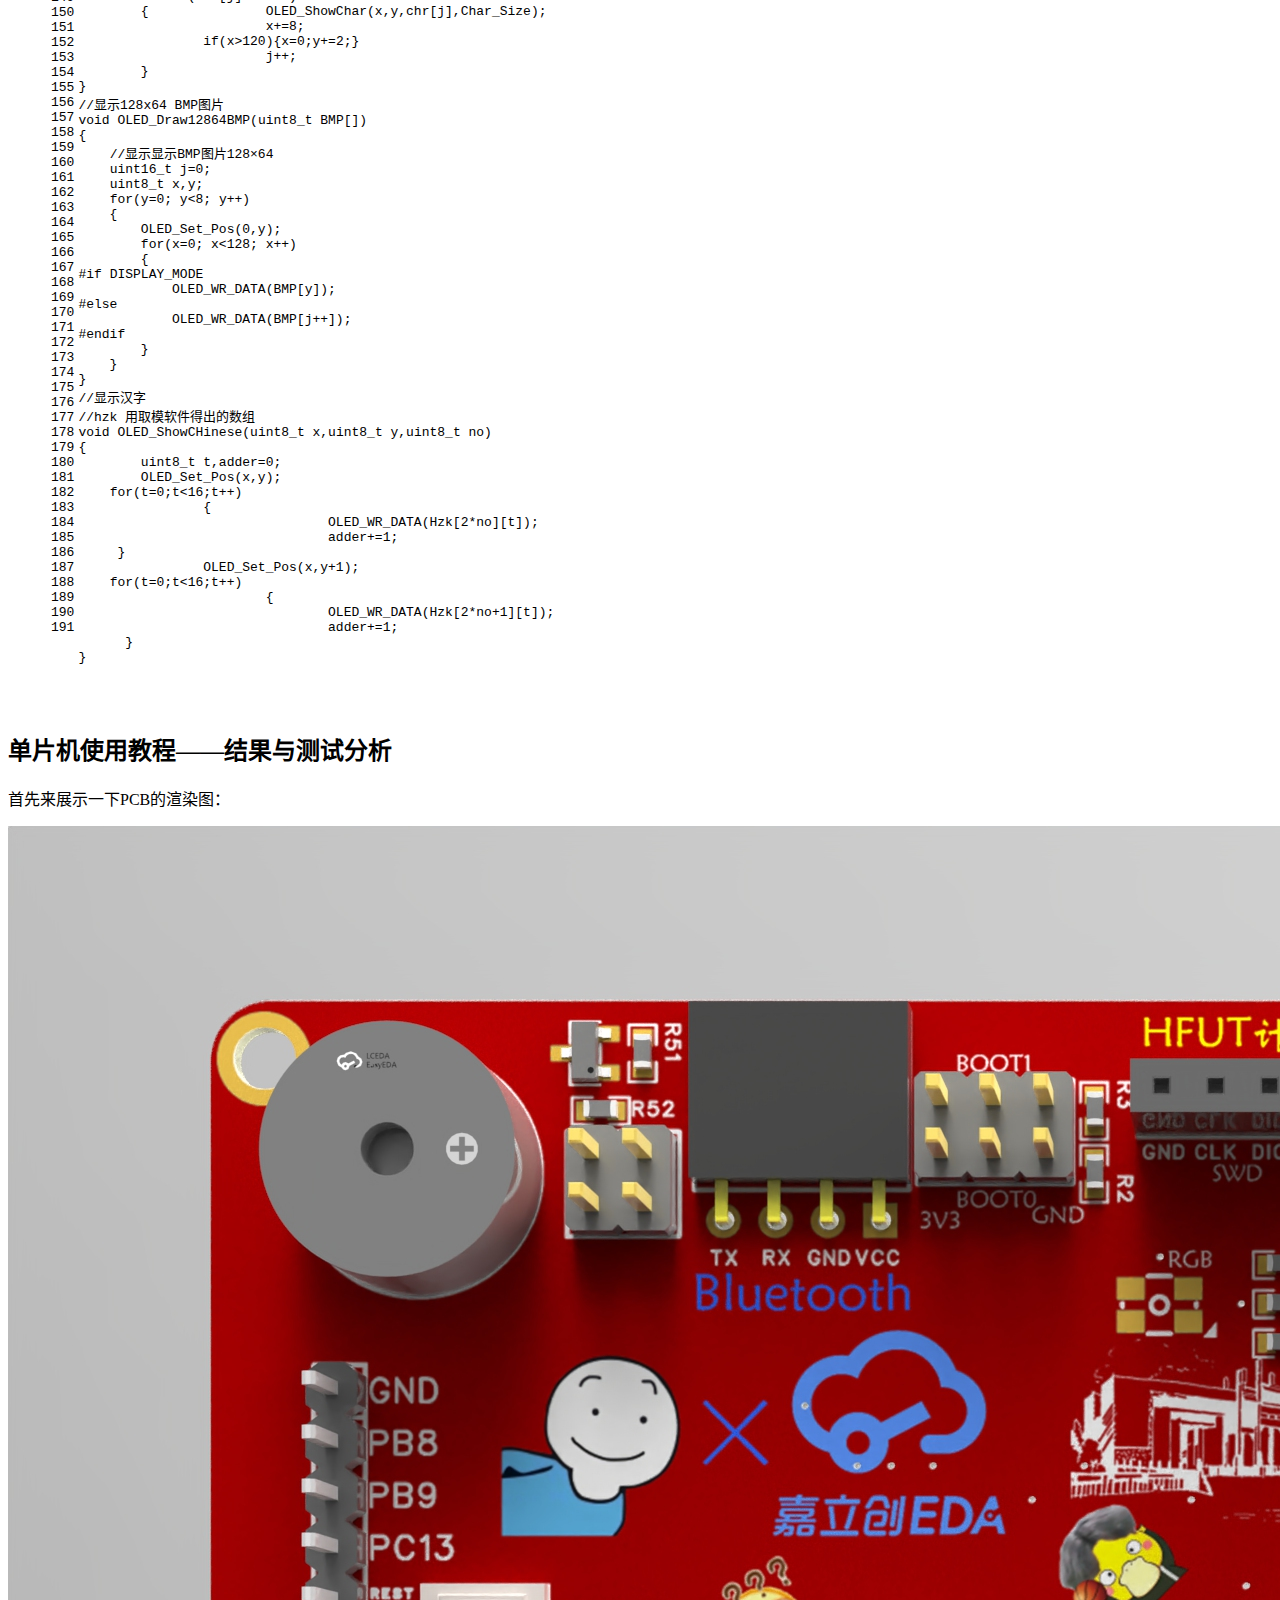
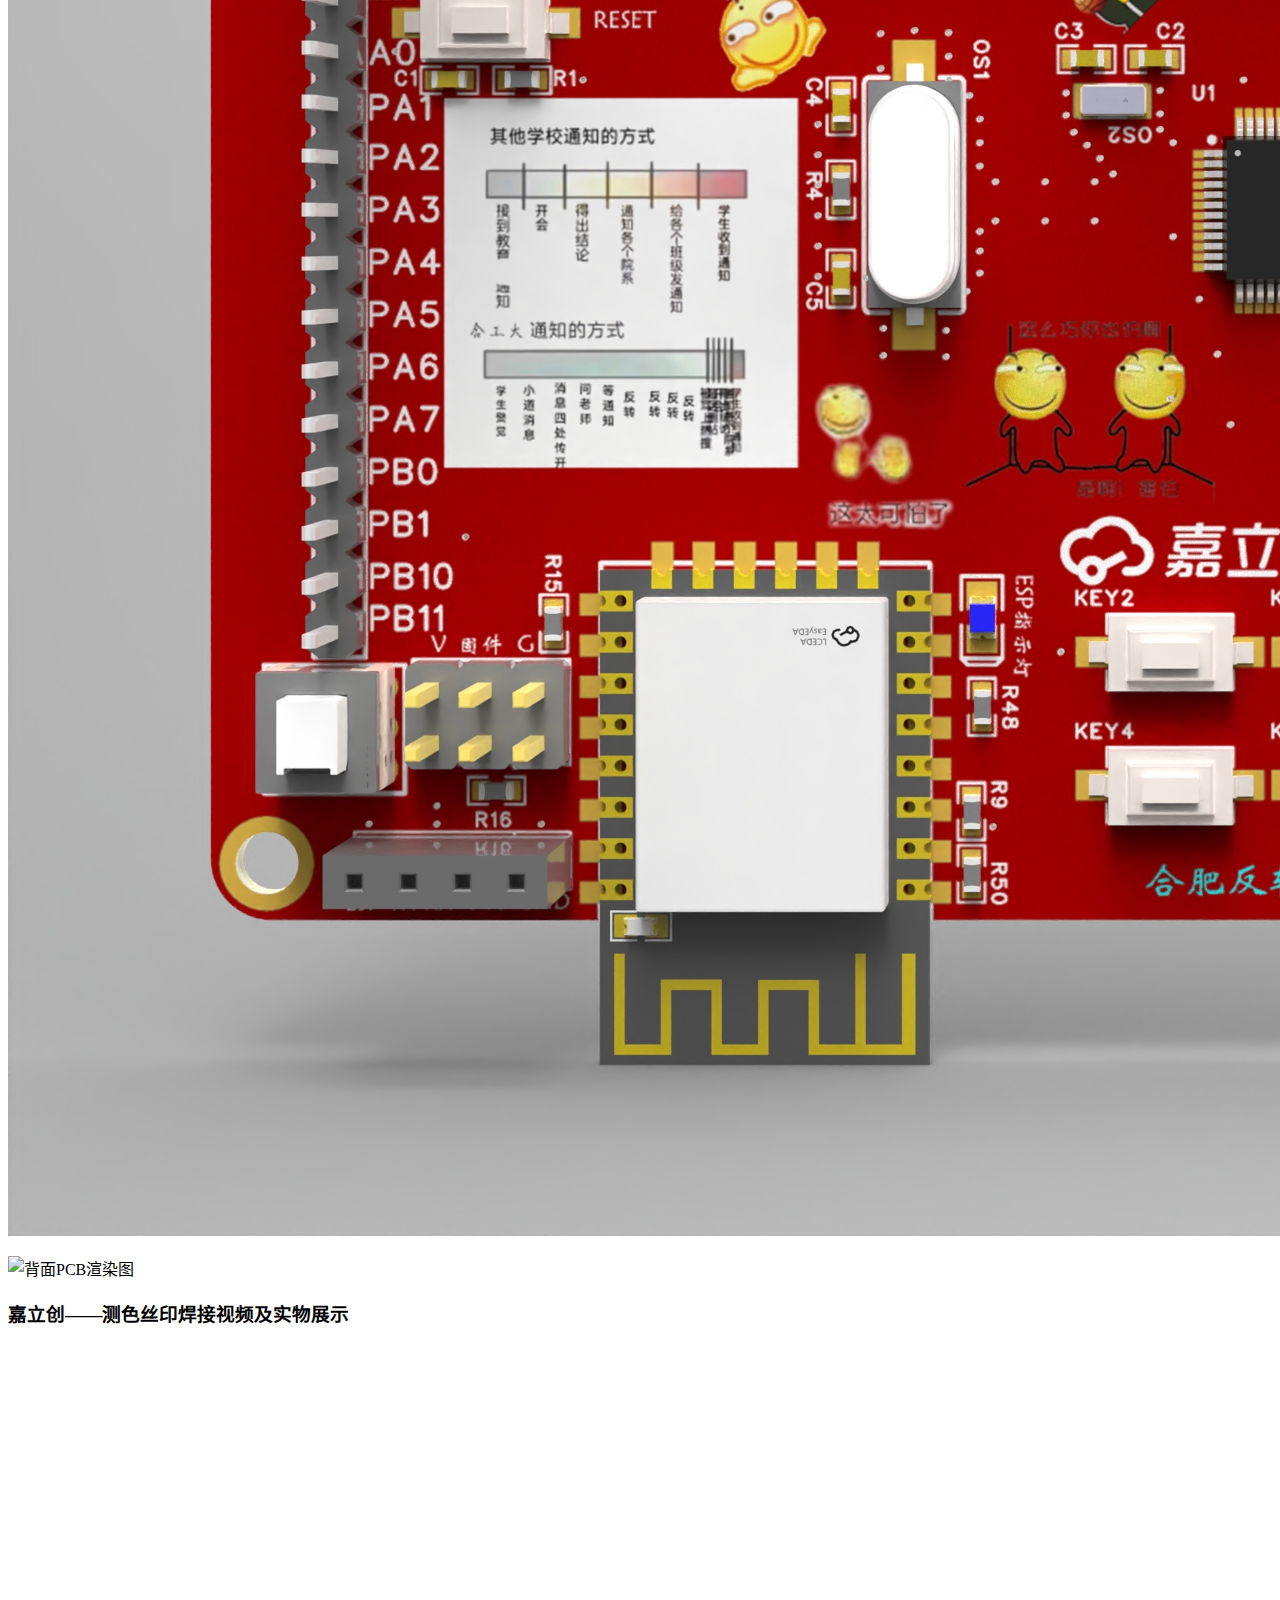
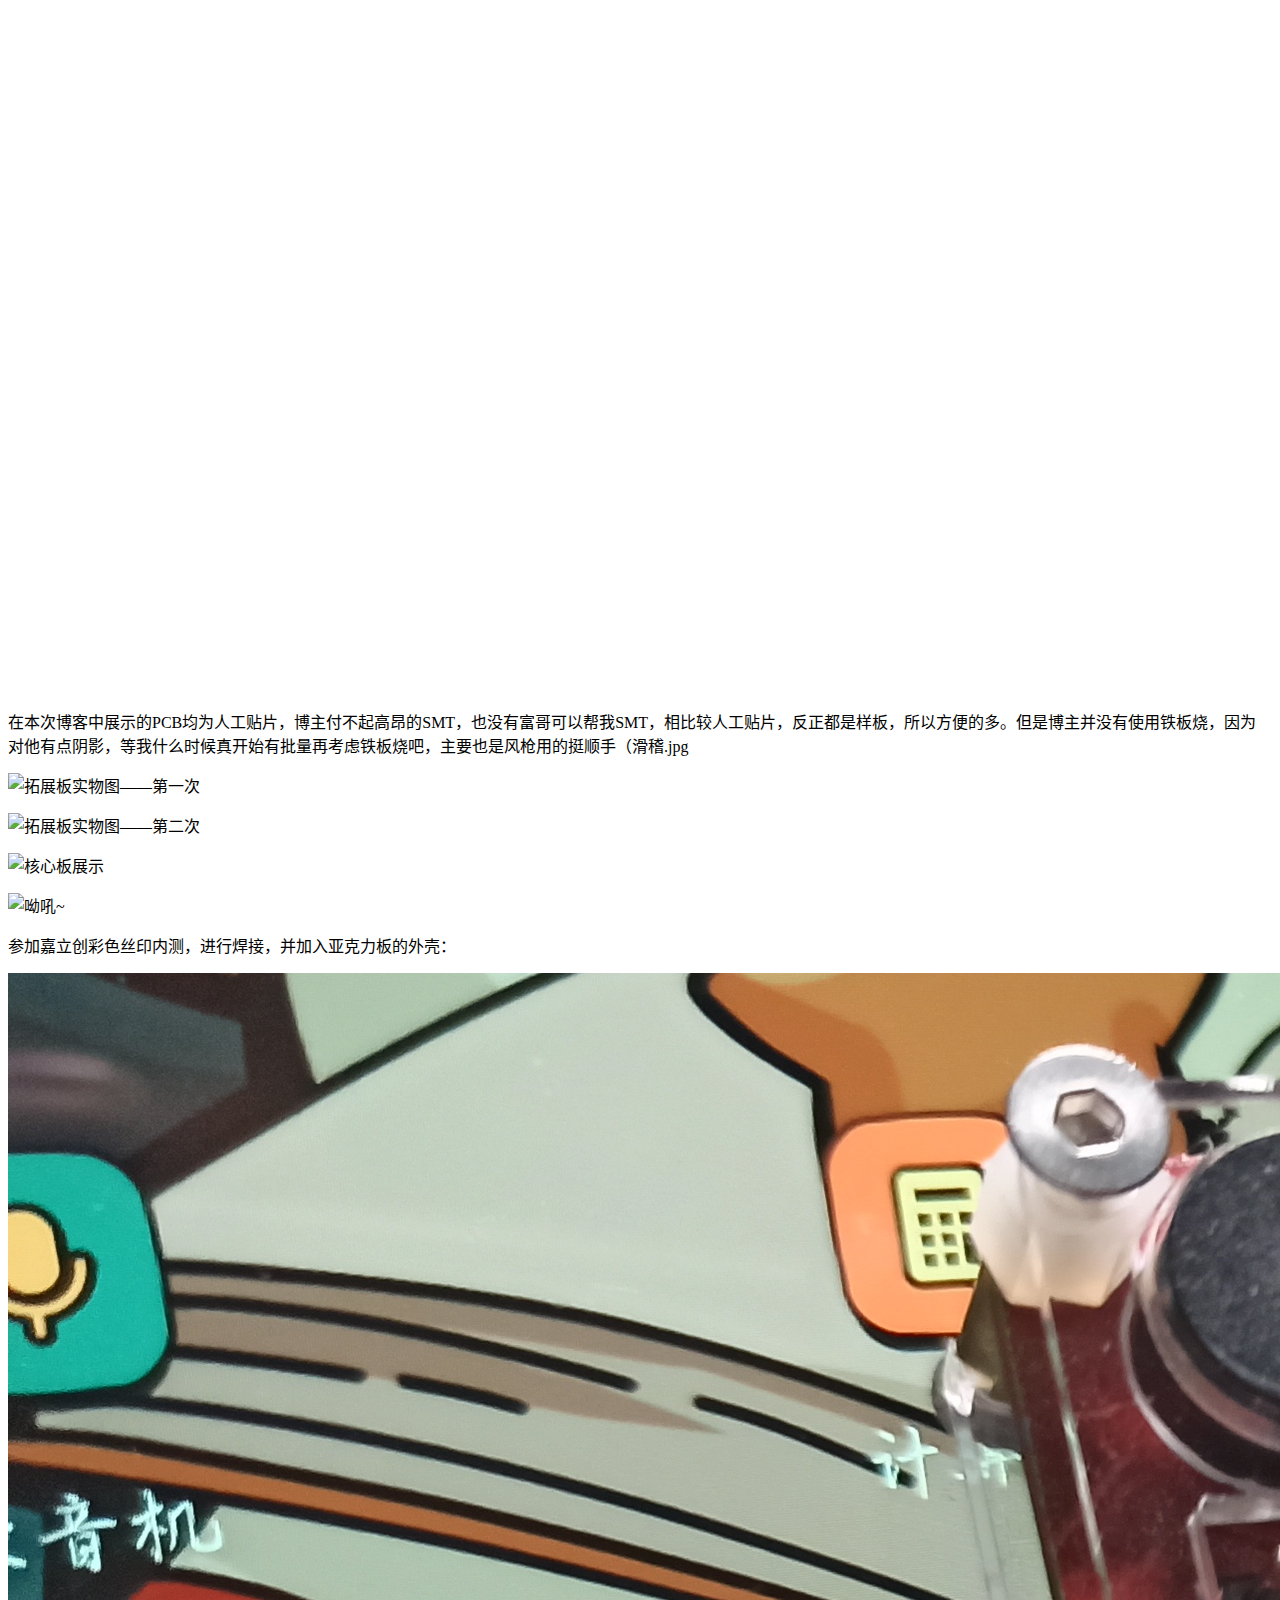
==== commit 58648e92: "Site updated: 2023-02-27 00:10:04" ====
--- a/2023/02/22/单片机系统综合设计/index.html
+++ b/2023/02/22/单片机系统综合设计/index.html
@@ -397,7 +397,7 @@
                 
                 <div class="info-break-policy">
                     <i class="far fa-file-word fa-fw"></i>文章字数:&nbsp;&nbsp;
-                    3k
+                    3.3k
                 </div>
                 
 
@@ -414,7 +414,8 @@
 
         <div class="card-content article-card-content">
             <div id="articleContent">
-                <h2 id="设计目的"><a href="#设计目的" class="headerlink" title="设计目的"></a>设计目的</h2><h2 id="设计任务"><a href="#设计任务" class="headerlink" title="设计任务"></a>设计任务</h2><h3 id="基础任务"><a href="#基础任务" class="headerlink" title="基础任务:"></a>基础任务:</h3><p>1.开机12864显示“合肥工业大学 <em>年</em>月*日”3秒；<br>2.DHT11温湿度数据采集，通过液晶屏显示；<br>3.光照传感器用于监测光照强度，通过液晶屏显示；<br>4.通过按键设置湿度、光照阈值，通过液晶屏显示；<br>5.湿度、光照在阈值范围之外，蜂鸣器报警。</p>
+                <h2 id="设计目的"><a href="#设计目的" class="headerlink" title="设计目的"></a>设计目的</h2><p>设计一个单片机，使其具有基础任务的功能，并贴合实际，尽可能的添加附加功能，代码结构要合理，功能要完善，不能误报漏报。个人目的，顺便设计一款彩色PCB，参加立创EDA的内测活动，并发布自己的第一个开源作品。</p>
+<h2 id="单片机使用教程——设计任务"><a href="#单片机使用教程——设计任务" class="headerlink" title="单片机使用教程——设计任务"></a>单片机使用教程——设计任务</h2><h3 id="基础任务"><a href="#基础任务" class="headerlink" title="基础任务:"></a>基础任务:</h3><p>1.开机12864显示“合肥工业大学 <em>年</em>月*日”3秒；<br>2.DHT11温湿度数据采集，通过液晶屏显示；<br>3.光照传感器用于监测光照强度，通过液晶屏显示；<br>4.通过按键设置湿度、光照阈值，通过液晶屏显示；<br>5.湿度、光照在阈值范围之外，蜂鸣器报警。</p>
 <h3 id="拓展任务"><a href="#拓展任务" class="headerlink" title="拓展任务:"></a>拓展任务:</h3><p>可以通过PC的串口调试助手显示温湿度的值</p>
 <p>可以通过PC的串口调试助手显示光敏的值</p>
 <p>添加了火焰火灾传感器</p>
@@ -423,10 +424,10 @@
 <p>所有阈值（包含火焰传感器的阈值）超出均参与报警</p>
 <p>添加ESP8266参数进行网络传输数据</p>
 <p>………</p>
-<h2 id="原理框图及说明"><a href="#原理框图及说明" class="headerlink" title="原理框图及说明"></a>原理框图及说明</h2><p>硬件总体结构示意图如下图所示：</p>
+<h2 id="单片机使用教程——原理框图及说明"><a href="#单片机使用教程——原理框图及说明" class="headerlink" title="单片机使用教程——原理框图及说明"></a>单片机使用教程——原理框图及说明</h2><p>硬件总体结构示意图如下图所示：</p>
 <p><img src="/../pic/%E7%A1%AC%E4%BB%B6%E8%BF%9E%E6%8E%A5%E5%9B%BE.png" alt="硬件连接图"></p>
 <p>（某一天突然发现忘了esp12F，以及当时的DAC芯片 但是我懒就不重新画了）</p>
-<h2 id="主要电路说明、元件选择及参数计算"><a href="#主要电路说明、元件选择及参数计算" class="headerlink" title="主要电路说明、元件选择及参数计算"></a>主要电路说明、元件选择及参数计算</h2><h3 id="OLED模块："><a href="#OLED模块：" class="headerlink" title="OLED模块："></a>OLED模块：</h3><p><img src="/../pic/OLED%E5%B1%8F%E5%B9%95%E6%A0%B8%E5%BF%83%E7%94%B5%E8%B7%AF.png" alt="OLED模块原理图"></p>
+<h2 id="单片机使用教程——主要电路说明、元件选择及参数计算"><a href="#单片机使用教程——主要电路说明、元件选择及参数计算" class="headerlink" title="单片机使用教程——主要电路说明、元件选择及参数计算"></a>单片机使用教程——主要电路说明、元件选择及参数计算</h2><h3 id="OLED模块："><a href="#OLED模块：" class="headerlink" title="OLED模块："></a>OLED模块：</h3><p><img src="/../pic/OLED%E5%B1%8F%E5%B9%95%E6%A0%B8%E5%BF%83%E7%94%B5%E8%B7%AF.png" alt="OLED模块原理图"></p>
 <p>所有电阻电容采用0603封装，体积小的同时由于使用贴片，也更加稳定。在实际应用中也均是使用了贴片的设计。此电路 参考驱动SSD1306厂家设计，此电路为经典电路。</p>
 <h3 id="ESP8266模块："><a href="#ESP8266模块：" class="headerlink" title="ESP8266模块："></a>ESP8266模块：</h3><p><img src="/../pic/ESP%E6%A8%A1%E5%9D%97%E7%94%B5%E8%B7%AF.png" alt="ESP8266原理图"></p>
 <p>ESP模块则是采用了ESP12F来进行设计，相较于8266,12F价格更低，且可以烧写8266系列的固件。原理图来自于安信可科技（ESP12F厂家）的参考电路设计。</p>
@@ -443,10 +444,10 @@
 <h3 id="温湿度采集部分："><a href="#温湿度采集部分：" class="headerlink" title="温湿度采集部分："></a>温湿度采集部分：</h3><p><img src="/../pic/%E6%B8%A9%E6%B9%BF%E5%BA%A6%E9%87%87%E9%9B%86%E4%BC%A0%E6%84%9F%E5%99%A8%E7%94%B5%E8%B7%AF.png" alt="温湿度采集原理图"></p>
 <p>使用DHT11进行温湿度采集，DATA进行单线的数据通信。</p>
 <p>——一点小tips：如下图的单片机系统设计拓展版所示，在板子上有关于一些数据选择的跳线帽，这是因为在STM32核心板中控制的按键只有四个，是无法进行6个量的控制的，所以在拓展版中添加了四个按键并通过跳线帽来进行控制。</p>
-<h2 id="总体电路设计"><a href="#总体电路设计" class="headerlink" title="总体电路设计"></a>总体电路设计</h2><h3 id="核心板原理图："><a href="#核心板原理图：" class="headerlink" title="核心板原理图："></a>核心板原理图：</h3><p>![STM核心板原理图-1](..&#x2F;pic&#x2F;SCH_彩色丝印_0-STM32_F103CBT6_2023-02-22 (1).png)</p>
+<h2 id="单片机使用教程——总体电路设计"><a href="#单片机使用教程——总体电路设计" class="headerlink" title="单片机使用教程——总体电路设计"></a>单片机使用教程——总体电路设计</h2><h3 id="核心板原理图："><a href="#核心板原理图：" class="headerlink" title="核心板原理图："></a>核心板原理图：</h3><p>![STM核心板原理图-1](..&#x2F;pic&#x2F;SCH_彩色丝印_0-STM32_F103CBT6_2023-02-22 (1).png)</p>
 <p><img src="/../pic/SCH_%E5%BD%A9%E8%89%B2%E4%B8%9D%E5%8D%B0_0-STM32_F103CBT6_2_2023-02-22.png" alt="STM核心板原理图-2"></p>
 <h3 id="拓展版原理图："><a href="#拓展版原理图：" class="headerlink" title="拓展版原理图："></a>拓展版原理图：</h3><p><img src="/../pic/Schematic_%E5%8D%95%E7%89%87%E6%9C%BA%E7%B3%BB%E7%BB%9F%E8%AE%BE%E8%AE%A1%E3%80%90%E5%B7%B2%E5%AE%8C%E6%88%90%E9%AA%8C%E8%AF%81%E3%80%91_2023-02-22.png" alt="单片机系统综合设计拓展版原理图"></p>
-<h2 id="软件设计思路及框图"><a href="#软件设计思路及框图" class="headerlink" title="软件设计思路及框图"></a>软件设计思路及框图</h2><p><img src="/../pic/%E8%BD%AF%E4%BB%B6%E6%B5%81%E7%A8%8B%E5%9B%BE.png" alt="软件设计流程图"></p>
+<h2 id="单片机使用教程——软件设计思路及框图"><a href="#单片机使用教程——软件设计思路及框图" class="headerlink" title="单片机使用教程——软件设计思路及框图"></a>单片机使用教程——软件设计思路及框图</h2><p><img src="/../pic/%E8%BD%AF%E4%BB%B6%E6%B5%81%E7%A8%8B%E5%9B%BE.png" alt="软件设计流程图"></p>
 <p>tips:本工程基于STM32CubeMX进行整体配置，基础配置相关参数这里不做说明，详细配置可参考发布在开源平台的附件，里面附带了CubeMX的工程文件。</p>
 <p>下面针对软件相关进行代码演示：</p>
 <p>系统初始化代码：</p>
@@ -485,14 +486,20 @@
 <p>OLED-IIC相关代码：</p>
 <figure class="highlight c"><table><tr><td class="gutter"><pre><span class="line">1</span><br><span class="line">2</span><br><span class="line">3</span><br><span class="line">4</span><br><span class="line">5</span><br><span class="line">6</span><br><span class="line">7</span><br><span class="line">8</span><br><span class="line">9</span><br><span class="line">10</span><br><span class="line">11</span><br><span class="line">12</span><br><span class="line">13</span><br><span class="line">14</span><br><span class="line">15</span><br><span class="line">16</span><br><span class="line">17</span><br><span class="line">18</span><br><span class="line">19</span><br><span class="line">20</span><br><span class="line">21</span><br><span class="line">22</span><br><span class="line">23</span><br><span class="line">24</span><br><span class="line">25</span><br><span class="line">26</span><br><span class="line">27</span><br><span class="line">28</span><br><span class="line">29</span><br><span class="line">30</span><br><span class="line">31</span><br><span class="line">32</span><br><span class="line">33</span><br><span class="line">34</span><br><span class="line">35</span><br><span class="line">36</span><br><span class="line">37</span><br><span class="line">38</span><br><span class="line">39</span><br><span class="line">40</span><br><span class="line">41</span><br><span class="line">42</span><br><span class="line">43</span><br><span class="line">44</span><br><span class="line">45</span><br><span class="line">46</span><br><span class="line">47</span><br><span class="line">48</span><br><span class="line">49</span><br><span class="line">50</span><br><span class="line">51</span><br><span class="line">52</span><br><span class="line">53</span><br><span class="line">54</span><br><span class="line">55</span><br><span class="line">56</span><br><span class="line">57</span><br><span class="line">58</span><br><span class="line">59</span><br><span class="line">60</span><br><span class="line">61</span><br><span class="line">62</span><br><span class="line">63</span><br><span class="line">64</span><br><span class="line">65</span><br><span class="line">66</span><br><span class="line">67</span><br><span class="line">68</span><br><span class="line">69</span><br><span class="line">70</span><br><span class="line">71</span><br><span class="line">72</span><br><span class="line">73</span><br><span class="line">74</span><br><span class="line">75</span><br><span class="line">76</span><br><span class="line">77</span><br><span class="line">78</span><br><span class="line">79</span><br><span class="line">80</span><br><span class="line">81</span><br><span class="line">82</span><br><span class="line">83</span><br><span class="line">84</span><br><span class="line">85</span><br><span class="line">86</span><br><span class="line">87</span><br><span class="line">88</span><br><span class="line">89</span><br><span class="line">90</span><br><span class="line">91</span><br><span class="line">92</span><br><span class="line">93</span><br><span class="line">94</span><br><span class="line">95</span><br><span class="line">96</span><br><span class="line">97</span><br><span class="line">98</span><br><span class="line">99</span><br><span class="line">100</span><br><span class="line">101</span><br><span class="line">102</span><br><span class="line">103</span><br><span class="line">104</span><br><span class="line">105</span><br><span class="line">106</span><br><span class="line">107</span><br><span class="line">108</span><br><span class="line">109</span><br><span class="line">110</span><br><span class="line">111</span><br><span class="line">112</span><br><span class="line">113</span><br><span class="line">114</span><br><span class="line">115</span><br><span class="line">116</span><br><span class="line">117</span><br><span class="line">118</span><br><span class="line">119</span><br><span class="line">120</span><br><span class="line">121</span><br><span class="line">122</span><br><span class="line">123</span><br><span class="line">124</span><br><span class="line">125</span><br><span class="line">126</span><br><span class="line">127</span><br><span class="line">128</span><br><span class="line">129</span><br><span class="line">130</span><br><span class="line">131</span><br><span class="line">132</span><br><span class="line">133</span><br><span class="line">134</span><br><span class="line">135</span><br><span class="line">136</span><br><span class="line">137</span><br><span class="line">138</span><br><span class="line">139</span><br><span class="line">140</span><br><span class="line">141</span><br><span class="line">142</span><br><span class="line">143</span><br><span class="line">144</span><br><span class="line">145</span><br><span class="line">146</span><br><span class="line">147</span><br><span class="line">148</span><br><span class="line">149</span><br><span class="line">150</span><br><span class="line">151</span><br><span class="line">152</span><br><span class="line">153</span><br><span class="line">154</span><br><span class="line">155</span><br><span class="line">156</span><br><span class="line">157</span><br><span class="line">158</span><br><span class="line">159</span><br><span class="line">160</span><br><span class="line">161</span><br><span class="line">162</span><br><span class="line">163</span><br><span class="line">164</span><br><span class="line">165</span><br><span class="line">166</span><br><span class="line">167</span><br><span class="line">168</span><br><span class="line">169</span><br><span class="line">170</span><br><span class="line">171</span><br><span class="line">172</span><br><span class="line">173</span><br><span class="line">174</span><br><span class="line">175</span><br><span class="line">176</span><br><span class="line">177</span><br><span class="line">178</span><br><span class="line">179</span><br><span class="line">180</span><br><span class="line">181</span><br><span class="line">182</span><br><span class="line">183</span><br><span class="line">184</span><br><span class="line">185</span><br><span class="line">186</span><br><span class="line">187</span><br><span class="line">188</span><br><span class="line">189</span><br><span class="line">190</span><br><span class="line">191</span><br></pre></td><td class="code"><pre><span class="line"><span class="meta">#<span class="keyword">include</span> <span class="string">&quot;oled.h&quot;</span><span class="comment">//这里只附赠相关c文件代码 详细完整代码见开源平台</span></span></span><br><span class="line"><span class="meta">#<span class="keyword">include</span> <span class="string">&quot;i2c.h&quot;</span></span></span><br><span class="line"><span class="meta">#<span class="keyword">include</span> <span class="string">&quot;oledfont.h&quot;</span>          <span class="comment">//头文件</span></span></span><br><span class="line"></span><br><span class="line"><span class="type">uint8_t</span> CMD_Data[]=&#123;</span><br><span class="line"><span class="number">0xAE</span>, <span class="number">0x00</span>, <span class="number">0x10</span>, <span class="number">0x40</span>, <span class="number">0xB0</span>, <span class="number">0x81</span>, <span class="number">0xFF</span>, <span class="number">0xA1</span>, <span class="number">0xA6</span>, <span class="number">0xA8</span>, <span class="number">0x3F</span>,</span><br><span class="line">					</span><br><span class="line"><span class="number">0xC8</span>, <span class="number">0xD3</span>, <span class="number">0x00</span>, <span class="number">0xD5</span>, <span class="number">0x80</span>, <span class="number">0xD8</span>, <span class="number">0x05</span>, <span class="number">0xD9</span>, <span class="number">0xF1</span>, <span class="number">0xDA</span>, <span class="number">0x12</span>,</span><br><span class="line">					</span><br><span class="line"><span class="number">0xD8</span>, <span class="number">0x30</span>, <span class="number">0x8D</span>, <span class="number">0x14</span>, <span class="number">0xAF</span>&#125;;      <span class="comment">//初始化命令</span></span><br><span class="line"></span><br><span class="line"></span><br><span class="line"><span class="type">void</span> <span class="title function_">WriteCmd</span><span class="params">(<span class="type">void</span>)</span></span><br><span class="line">&#123;</span><br><span class="line">	<span class="type">uint8_t</span> i = <span class="number">0</span>;</span><br><span class="line">	<span class="keyword">for</span>(i=<span class="number">0</span>; i&lt;<span class="number">27</span>; i++)</span><br><span class="line">	&#123;</span><br><span class="line">		HAL_I2C_Mem_Write(&amp;hi2c1 ,<span class="number">0x78</span>,<span class="number">0x00</span>,I2C_MEMADD_SIZE_8BIT,CMD_Data+i,<span class="number">1</span>,<span class="number">0x100</span>);</span><br><span class="line">	&#125;</span><br><span class="line">&#125;</span><br><span class="line"><span class="comment">//向设备写控制命令</span></span><br><span class="line"><span class="type">void</span> <span class="title function_">OLED_WR_CMD</span><span class="params">(<span class="type">uint8_t</span> cmd)</span></span><br><span class="line">&#123;</span><br><span class="line">	HAL_I2C_Mem_Write(&amp;hi2c1 ,<span class="number">0x78</span>,<span class="number">0x00</span>,I2C_MEMADD_SIZE_8BIT,&amp;cmd,<span class="number">1</span>,<span class="number">0x100</span>);</span><br><span class="line">&#125;</span><br><span class="line"><span class="comment">//向设备写数据</span></span><br><span class="line"><span class="type">void</span> <span class="title function_">OLED_WR_DATA</span><span class="params">(<span class="type">uint8_t</span> data)</span></span><br><span class="line">&#123;</span><br><span class="line">	HAL_I2C_Mem_Write(&amp;hi2c1 ,<span class="number">0x78</span>,<span class="number">0x40</span>,I2C_MEMADD_SIZE_8BIT,&amp;data,<span class="number">1</span>,<span class="number">0x100</span>);</span><br><span class="line">&#125;</span><br><span class="line"><span class="comment">//初始化oled屏幕</span></span><br><span class="line"><span class="type">void</span> <span class="title function_">OLED_Init</span><span class="params">(<span class="type">void</span>)</span></span><br><span class="line">&#123; 	</span><br><span class="line">	HAL_Delay(<span class="number">200</span>);</span><br><span class="line"> </span><br><span class="line">	WriteCmd();</span><br><span class="line">&#125;</span><br><span class="line"><span class="comment">//清屏</span></span><br><span class="line"><span class="type">void</span> <span class="title function_">OLED_Clear</span><span class="params">(<span class="type">void</span>)</span></span><br><span class="line">&#123;</span><br><span class="line">	<span class="type">uint8_t</span> i,n;		    </span><br><span class="line">	<span class="keyword">for</span>(i=<span class="number">0</span>;i&lt;<span class="number">8</span>;i++)  </span><br><span class="line">	&#123;  </span><br><span class="line">		OLED_WR_CMD(<span class="number">0xb0</span>+i);</span><br><span class="line">		OLED_WR_CMD (<span class="number">0x00</span>); </span><br><span class="line">		OLED_WR_CMD (<span class="number">0x10</span>); </span><br><span class="line">		<span class="keyword">for</span>(n=<span class="number">0</span>;n&lt;<span class="number">128</span>;n++)</span><br><span class="line">			OLED_WR_DATA(<span class="number">0</span>);</span><br><span class="line">	&#125; </span><br><span class="line">&#125;</span><br><span class="line"><span class="comment">//开启OLED显示    </span></span><br><span class="line"><span class="type">void</span> <span class="title function_">OLED_Display_On</span><span class="params">(<span class="type">void</span>)</span></span><br><span class="line">&#123;</span><br><span class="line">	OLED_WR_CMD(<span class="number">0X8D</span>);  <span class="comment">//SET DCDC命令</span></span><br><span class="line">	OLED_WR_CMD(<span class="number">0X14</span>);  <span class="comment">//DCDC ON</span></span><br><span class="line">	OLED_WR_CMD(<span class="number">0XAF</span>);  <span class="comment">//DISPLAY ON</span></span><br><span class="line">&#125;</span><br><span class="line"><span class="comment">//关闭OLED显示     </span></span><br><span class="line"><span class="type">void</span> <span class="title function_">OLED_Display_Off</span><span class="params">(<span class="type">void</span>)</span></span><br><span class="line">&#123;</span><br><span class="line">	OLED_WR_CMD(<span class="number">0X8D</span>);  <span class="comment">//SET DCDC命令</span></span><br><span class="line">	OLED_WR_CMD(<span class="number">0X10</span>);  <span class="comment">//DCDC OFF</span></span><br><span class="line">	OLED_WR_CMD(<span class="number">0XAE</span>);  <span class="comment">//DISPLAY OFF</span></span><br><span class="line">&#125;		   			 </span><br><span class="line"><span class="type">void</span> <span class="title function_">OLED_Set_Pos</span><span class="params">(<span class="type">uint8_t</span> x, <span class="type">uint8_t</span> y)</span> </span><br><span class="line">&#123; 	</span><br><span class="line">	OLED_WR_CMD(<span class="number">0xb0</span>+y);</span><br><span class="line">	OLED_WR_CMD(((x&amp;<span class="number">0xf0</span>)&gt;&gt;<span class="number">4</span>)|<span class="number">0x10</span>);</span><br><span class="line">	OLED_WR_CMD(x&amp;<span class="number">0x0f</span>);</span><br><span class="line">&#125; </span><br><span class="line"> </span><br><span class="line"><span class="type">void</span> <span class="title function_">OLED_On</span><span class="params">(<span class="type">void</span>)</span>  </span><br><span class="line">&#123;  </span><br><span class="line">	<span class="type">uint8_t</span> i,n;		    </span><br><span class="line">	<span class="keyword">for</span>(i=<span class="number">0</span>;i&lt;<span class="number">8</span>;i++)  </span><br><span class="line">	&#123;  </span><br><span class="line">		OLED_WR_CMD(<span class="number">0xb0</span>+i);    <span class="comment">//设置页地址（0~7）</span></span><br><span class="line">		OLED_WR_CMD(<span class="number">0x00</span>);      <span class="comment">//设置显示位置—列低地址</span></span><br><span class="line">		OLED_WR_CMD(<span class="number">0x10</span>);      <span class="comment">//设置显示位置—列高地址   </span></span><br><span class="line">		<span class="keyword">for</span>(n=<span class="number">0</span>;n&lt;<span class="number">128</span>;n++)</span><br><span class="line">			OLED_WR_DATA(<span class="number">1</span>); </span><br><span class="line">	&#125; <span class="comment">//更新显示</span></span><br><span class="line">&#125;</span><br><span class="line"><span class="type">unsigned</span> <span class="type">int</span> <span class="title function_">oled_pow</span><span class="params">(<span class="type">uint8_t</span> m,<span class="type">uint8_t</span> n)</span></span><br><span class="line">&#123;</span><br><span class="line">	<span class="type">unsigned</span> <span class="type">int</span> result=<span class="number">1</span>;	 </span><br><span class="line">	<span class="keyword">while</span>(n--)result*=m;    </span><br><span class="line">	<span class="keyword">return</span> result;</span><br><span class="line">&#125;</span><br><span class="line"><span class="comment">//显示2个数字</span></span><br><span class="line"><span class="comment">//x,y :起点坐标	 </span></span><br><span class="line"><span class="comment">//len :数字的位数</span></span><br><span class="line"><span class="comment">//size:字体大小</span></span><br><span class="line"><span class="comment">//mode:模式	0,填充模式;1,叠加模式</span></span><br><span class="line"><span class="comment">//num:数值(0~4294967295);	 		  </span></span><br><span class="line"><span class="type">void</span> <span class="title function_">OLED_ShowNum</span><span class="params">(<span class="type">uint8_t</span> x,<span class="type">uint8_t</span> y,<span class="type">unsigned</span> <span class="type">int</span> num,<span class="type">uint8_t</span> len,<span class="type">uint8_t</span> size2)</span></span><br><span class="line">&#123;         	</span><br><span class="line">	<span class="type">uint8_t</span> t,temp;</span><br><span class="line">	<span class="type">uint8_t</span> enshow=<span class="number">0</span>;						   </span><br><span class="line">	<span class="keyword">for</span>(t=<span class="number">0</span>;t&lt;len;t++)</span><br><span class="line">	&#123;</span><br><span class="line">		temp=(num/oled_pow(<span class="number">10</span>,len-t<span class="number">-1</span>))%<span class="number">10</span>;</span><br><span class="line">		<span class="keyword">if</span>(enshow==<span class="number">0</span>&amp;&amp;t&lt;(len<span class="number">-1</span>))</span><br><span class="line">		&#123;</span><br><span class="line">			<span class="keyword">if</span>(temp==<span class="number">0</span>)</span><br><span class="line">			&#123;</span><br><span class="line">				OLED_ShowChar(x+(size2/<span class="number">2</span>)*t,y,<span class="string">&#x27; &#x27;</span>,size2);</span><br><span class="line">				<span class="keyword">continue</span>;</span><br><span class="line">			&#125;<span class="keyword">else</span> enshow=<span class="number">1</span>; </span><br><span class="line">		 	 </span><br><span class="line">		&#125;</span><br><span class="line">	 	OLED_ShowChar(x+(size2/<span class="number">2</span>)*t,y,temp+<span class="string">&#x27;0&#x27;</span>,size2); </span><br><span class="line">	&#125;</span><br><span class="line">&#125; </span><br><span class="line"><span class="comment">//在指定位置显示一个字符,包括部分字符</span></span><br><span class="line"><span class="comment">//x:0~127</span></span><br><span class="line"><span class="comment">//y:0~63</span></span><br><span class="line"><span class="comment">//mode:0,反白显示;1,正常显示				 </span></span><br><span class="line"><span class="comment">//size:选择字体 16/12 </span></span><br><span class="line"><span class="type">void</span> <span class="title function_">OLED_ShowChar</span><span class="params">(<span class="type">uint8_t</span> x,<span class="type">uint8_t</span> y,<span class="type">uint8_t</span> chr,<span class="type">uint8_t</span> Char_Size)</span></span><br><span class="line">&#123;      	</span><br><span class="line">	<span class="type">unsigned</span> <span class="type">char</span> c=<span class="number">0</span>,i=<span class="number">0</span>;	</span><br><span class="line">		c=chr-<span class="string">&#x27; &#x27;</span>;<span class="comment">//得到偏移后的值			</span></span><br><span class="line">		<span class="keyword">if</span>(x&gt;<span class="number">128</span><span class="number">-1</span>)&#123;x=<span class="number">0</span>;y=y+<span class="number">2</span>;&#125;</span><br><span class="line">		<span class="keyword">if</span>(Char_Size ==<span class="number">16</span>)</span><br><span class="line">			&#123;</span><br><span class="line">			OLED_Set_Pos(x,y);	</span><br><span class="line">			<span class="keyword">for</span>(i=<span class="number">0</span>;i&lt;<span class="number">8</span>;i++)</span><br><span class="line">			OLED_WR_DATA(F8X16[c*<span class="number">16</span>+i]);</span><br><span class="line">			OLED_Set_Pos(x,y+<span class="number">1</span>);</span><br><span class="line">			<span class="keyword">for</span>(i=<span class="number">0</span>;i&lt;<span class="number">8</span>;i++)</span><br><span class="line">			OLED_WR_DATA(F8X16[c*<span class="number">16</span>+i+<span class="number">8</span>]);</span><br><span class="line">			&#125;</span><br><span class="line">			<span class="keyword">else</span> &#123;	</span><br><span class="line">				OLED_Set_Pos(x,y);</span><br><span class="line">				<span class="keyword">for</span>(i=<span class="number">0</span>;i&lt;<span class="number">6</span>;i++)</span><br><span class="line">				OLED_WR_DATA(F6x8[c][i]);</span><br><span class="line">				</span><br><span class="line">			&#125;</span><br><span class="line">&#125;</span><br><span class="line"> </span><br><span class="line"><span class="comment">//显示一个字符号串</span></span><br><span class="line"><span class="type">void</span> <span class="title function_">OLED_ShowString</span><span class="params">(<span class="type">uint8_t</span> x,<span class="type">uint8_t</span> y,<span class="type">uint8_t</span> *chr,<span class="type">uint8_t</span> Char_Size)</span></span><br><span class="line">&#123;</span><br><span class="line">	<span class="type">unsigned</span> <span class="type">char</span> j=<span class="number">0</span>;</span><br><span class="line">	<span class="keyword">while</span> (chr[j]!=<span class="string">&#x27;\0&#x27;</span>)</span><br><span class="line">	&#123;		OLED_ShowChar(x,y,chr[j],Char_Size);</span><br><span class="line">			x+=<span class="number">8</span>;</span><br><span class="line">		<span class="keyword">if</span>(x&gt;<span class="number">120</span>)&#123;x=<span class="number">0</span>;y+=<span class="number">2</span>;&#125;</span><br><span class="line">			j++;</span><br><span class="line">	&#125;</span><br><span class="line">&#125;</span><br><span class="line"><span class="comment">//显示128x64 BMP图片</span></span><br><span class="line"><span class="type">void</span> <span class="title function_">OLED_Draw12864BMP</span><span class="params">(<span class="type">uint8_t</span> BMP[])</span></span><br><span class="line">&#123;</span><br><span class="line">    <span class="comment">//显示显示BMP图片128×64 </span></span><br><span class="line">    <span class="type">uint16_t</span> j=<span class="number">0</span>;</span><br><span class="line">    <span class="type">uint8_t</span> x,y;</span><br><span class="line">    <span class="keyword">for</span>(y=<span class="number">0</span>; y&lt;<span class="number">8</span>; y++)</span><br><span class="line">    &#123;</span><br><span class="line">        OLED_Set_Pos(<span class="number">0</span>,y);</span><br><span class="line">        <span class="keyword">for</span>(x=<span class="number">0</span>; x&lt;<span class="number">128</span>; x++)</span><br><span class="line">        &#123;</span><br><span class="line"><span class="meta">#<span class="keyword">if</span> DISPLAY_MODE</span></span><br><span class="line">            OLED_WR_DATA(BMP[y]);</span><br><span class="line"><span class="meta">#<span class="keyword">else</span></span></span><br><span class="line">            OLED_WR_DATA(BMP[j++]);</span><br><span class="line"><span class="meta">#<span class="keyword">endif</span></span></span><br><span class="line">        &#125;</span><br><span class="line">    &#125;</span><br><span class="line">&#125;</span><br><span class="line"><span class="comment">//显示汉字</span></span><br><span class="line"><span class="comment">//hzk 用取模软件得出的数组</span></span><br><span class="line"><span class="type">void</span> <span class="title function_">OLED_ShowCHinese</span><span class="params">(<span class="type">uint8_t</span> x,<span class="type">uint8_t</span> y,<span class="type">uint8_t</span> no)</span></span><br><span class="line">&#123;      			    </span><br><span class="line">	<span class="type">uint8_t</span> t,adder=<span class="number">0</span>;</span><br><span class="line">	OLED_Set_Pos(x,y);	</span><br><span class="line">    <span class="keyword">for</span>(t=<span class="number">0</span>;t&lt;<span class="number">16</span>;t++)</span><br><span class="line">		&#123;</span><br><span class="line">				OLED_WR_DATA(Hzk[<span class="number">2</span>*no][t]);</span><br><span class="line">				adder+=<span class="number">1</span>;</span><br><span class="line">     &#125;	</span><br><span class="line">		OLED_Set_Pos(x,y+<span class="number">1</span>);	</span><br><span class="line">    <span class="keyword">for</span>(t=<span class="number">0</span>;t&lt;<span class="number">16</span>;t++)</span><br><span class="line">			&#123;	</span><br><span class="line">				OLED_WR_DATA(Hzk[<span class="number">2</span>*no+<span class="number">1</span>][t]);</span><br><span class="line">				adder+=<span class="number">1</span>;</span><br><span class="line">      &#125;					</span><br><span class="line">&#125;</span><br><span class="line"></span><br><span class="line"></span><br></pre></td></tr></table></figure>
 
-<h2 id="结果与测试分析"><a href="#结果与测试分析" class="headerlink" title="结果与测试分析"></a>结果与测试分析</h2><p><img src="/../pic/%E5%8D%95%E7%89%87%E6%9C%BA%E7%B3%BB%E7%BB%9F%E7%BB%BC%E5%90%88%E8%AE%BE%E8%AE%A1V1.0.jpg" alt="第一次的板子"></p>
-<p><img src="/../pic/%E5%8D%95%E7%89%87%E6%9C%BA%E7%B3%BB%E7%BB%9F%E7%BB%BC%E5%90%88%E8%AE%BE%E8%AE%A1.jpg" alt="第二次的板子"></p>
+<h2 id="单片机使用教程——结果与测试分析"><a href="#单片机使用教程——结果与测试分析" class="headerlink" title="单片机使用教程——结果与测试分析"></a>单片机使用教程——结果与测试分析</h2><p>首先来展示一下PCB的渲染图：</p>
+<p><img src="/../pic/%E6%AD%A3%E9%9D%A2PCB%E6%B8%B2%E6%9F%93%E5%9B%BE.jpg" alt="正面PCB渲染图"></p>
+<p><img src="/../pic/%E8%83%8C%E9%9D%A2PCB%E6%B8%B2%E6%9F%93%E5%9B%BE.jpg" alt="背面PCB渲染图"></p>
+<h3 id="嘉立创——测色丝印焊接视频及实物展示"><a href="#嘉立创——测色丝印焊接视频及实物展示" class="headerlink" title="嘉立创——测色丝印焊接视频及实物展示"></a>嘉立创——测色丝印焊接视频及实物展示</h3><div style="position: relative; width: 100%; height: 0; padding-bottom: 75%;">
+    <iframe src="//player.bilibili.com/player.html?aid=479884115&bvid=BV1RM411c7Qs&cid=1025056332&page=1"  scrolling="no" border="0" frameborder="no" framespacing="0" allowfullscreen="true" style="position: absolute; width: 100%; height: 100%; left: 0; top: 0;"></iframe>
+</div>
+
+<p>在本次博客中展示的PCB均为人工贴片，博主付不起高昂的SMT，也没有富哥可以帮我SMT，相比较人工贴片，反正都是样板，所以方便的多。但是博主并没有使用铁板烧，因为对他有点阴影，等我什么时候真开始有批量再考虑铁板烧吧，主要也是风枪用的挺顺手（滑稽.jpg</p>
+<p><img src="/../pic/%E5%8D%95%E7%89%87%E6%9C%BA%E7%B3%BB%E7%BB%9F%E7%BB%BC%E5%90%88%E8%AE%BE%E8%AE%A1V1.0.jpg" alt="拓展板实物图——第一次"></p>
+<p><img src="/../pic/%E5%8D%95%E7%89%87%E6%9C%BA%E7%B3%BB%E7%BB%9F%E7%BB%BC%E5%90%88%E8%AE%BE%E8%AE%A1.jpg" alt="拓展板实物图——第二次"></p>
 <p><img src="/../pic/cover1.jpg" alt="核心板展示"></p>
 <p><img src="/../pic/%E5%B7%A5%E7%A8%8B%E6%95%99%E8%82%B2%E5%AE%9E%E8%B7%B5.jpg" alt="呦吼~"></p>
-<div style="position: relative; width: 100%; height: 0; padding-bottom: 75%;">
-    <iframe src="//player.bilibili.com/player.html?aid=292908805&bvid=BV1kf4y1J7RS&cid=405785254&page=1"  scrolling="no" border="0" frameborder="no" framespacing="0" allowfullscreen="true" style="position: absolute; width: 100%; height: 100%; left: 0; top: 0;"></iframe>
-</div>
-
+<p>参加嘉立创彩色丝印内测，进行焊接，并加入亚克力板的外壳：</p>
+<p><img src="/../pic/%E5%B7%A5%E7%A8%8B%E6%95%99%E8%82%B2%E5%AE%9E%E8%B7%B5-%E5%A4%96%E5%A3%B3%E7%89%88.jpg" alt="核心板效果图——外壳板"></p>
 
                 
             </div>
@@ -891,7 +898,7 @@
             <br>
             
                 &nbsp;<i class="fas fa-chart-area"></i>&nbsp;站点总字数:&nbsp;<span
-                        class="white-color">3.1k</span>
+                        class="white-color">3.4k</span>
             
             
             
